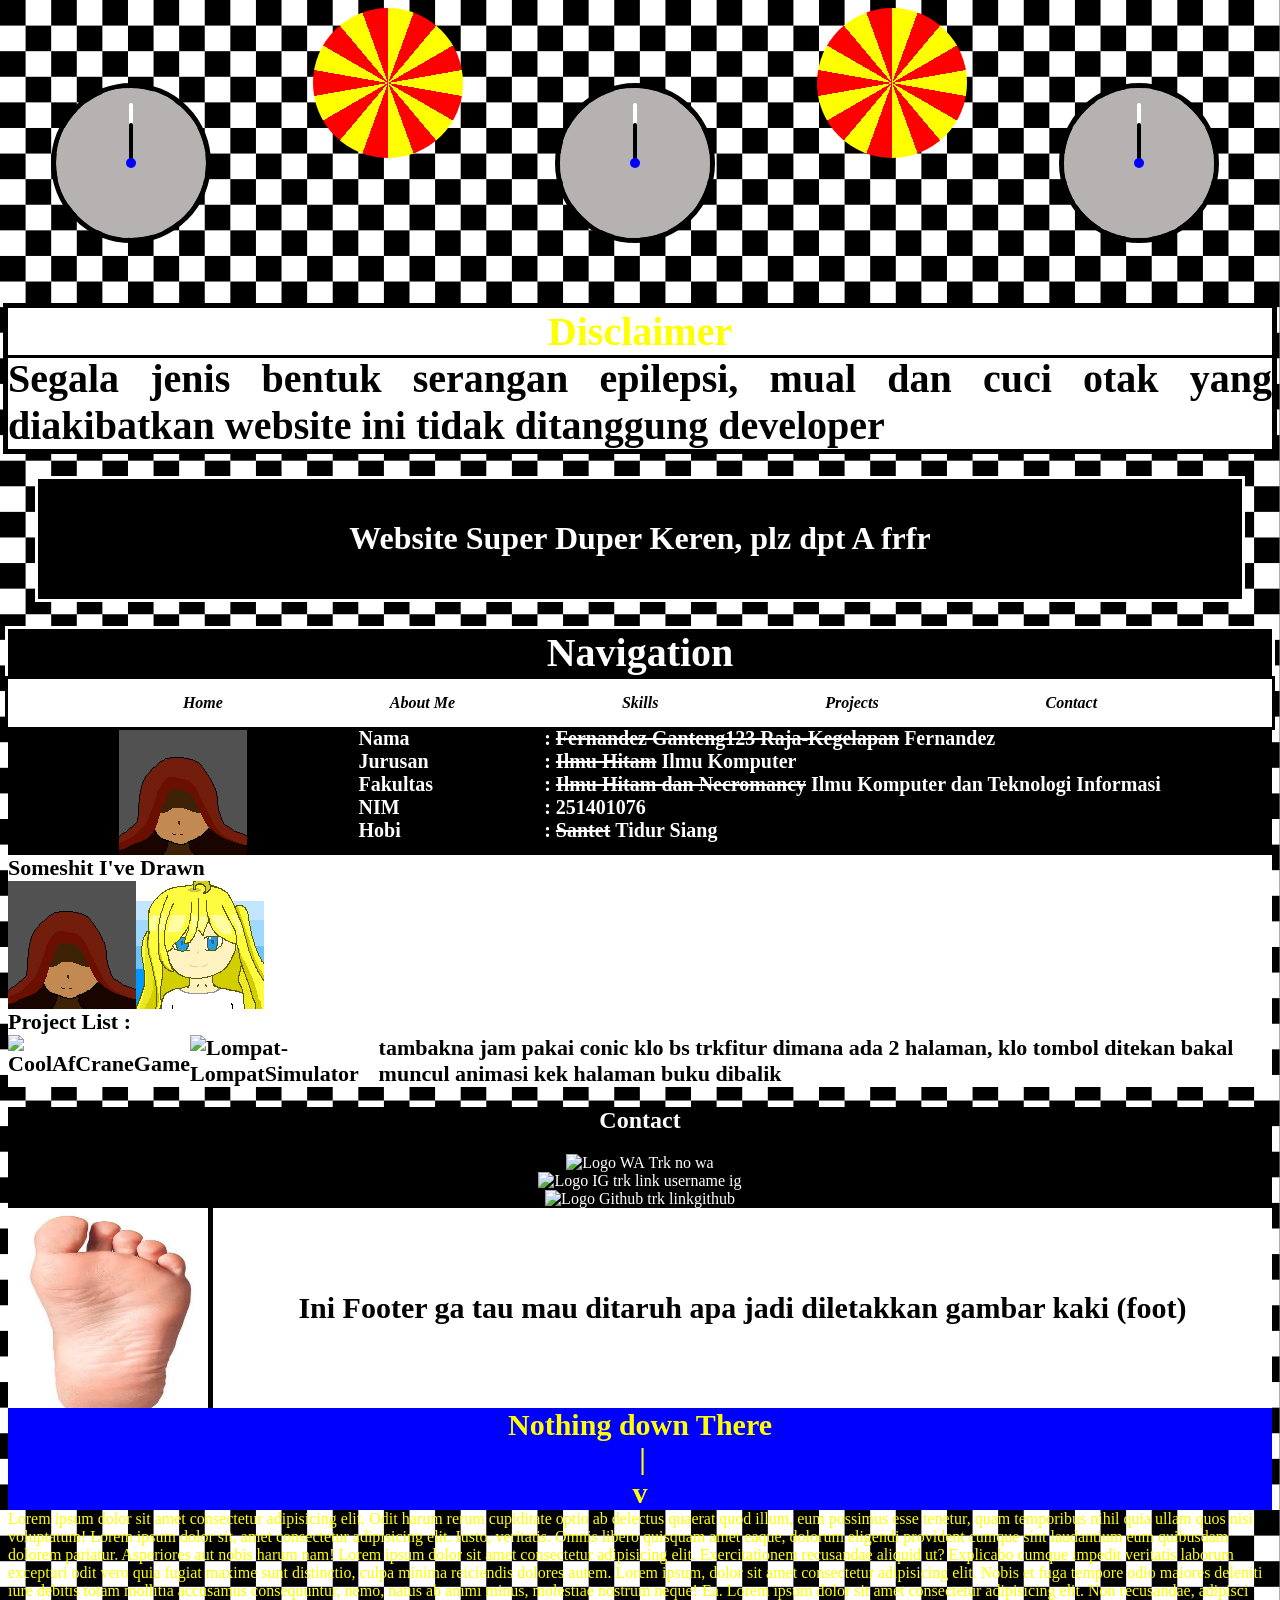
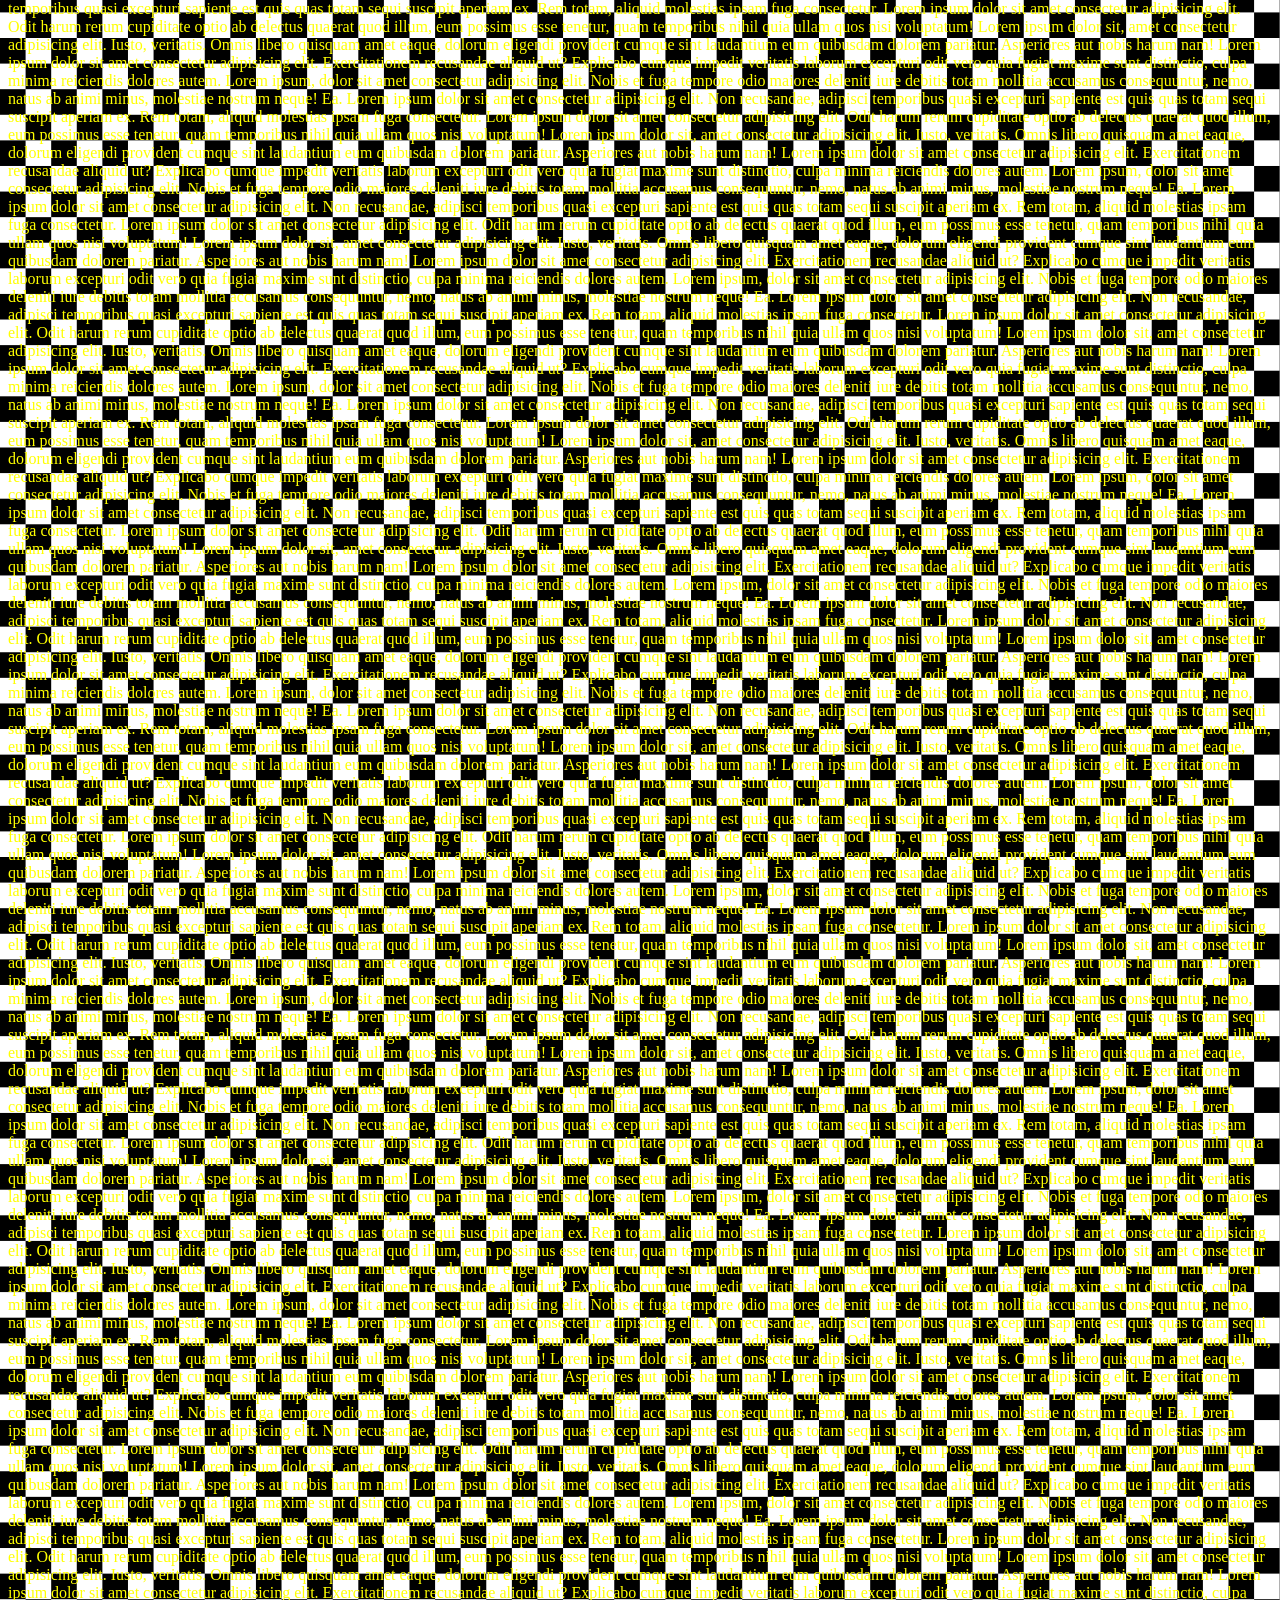
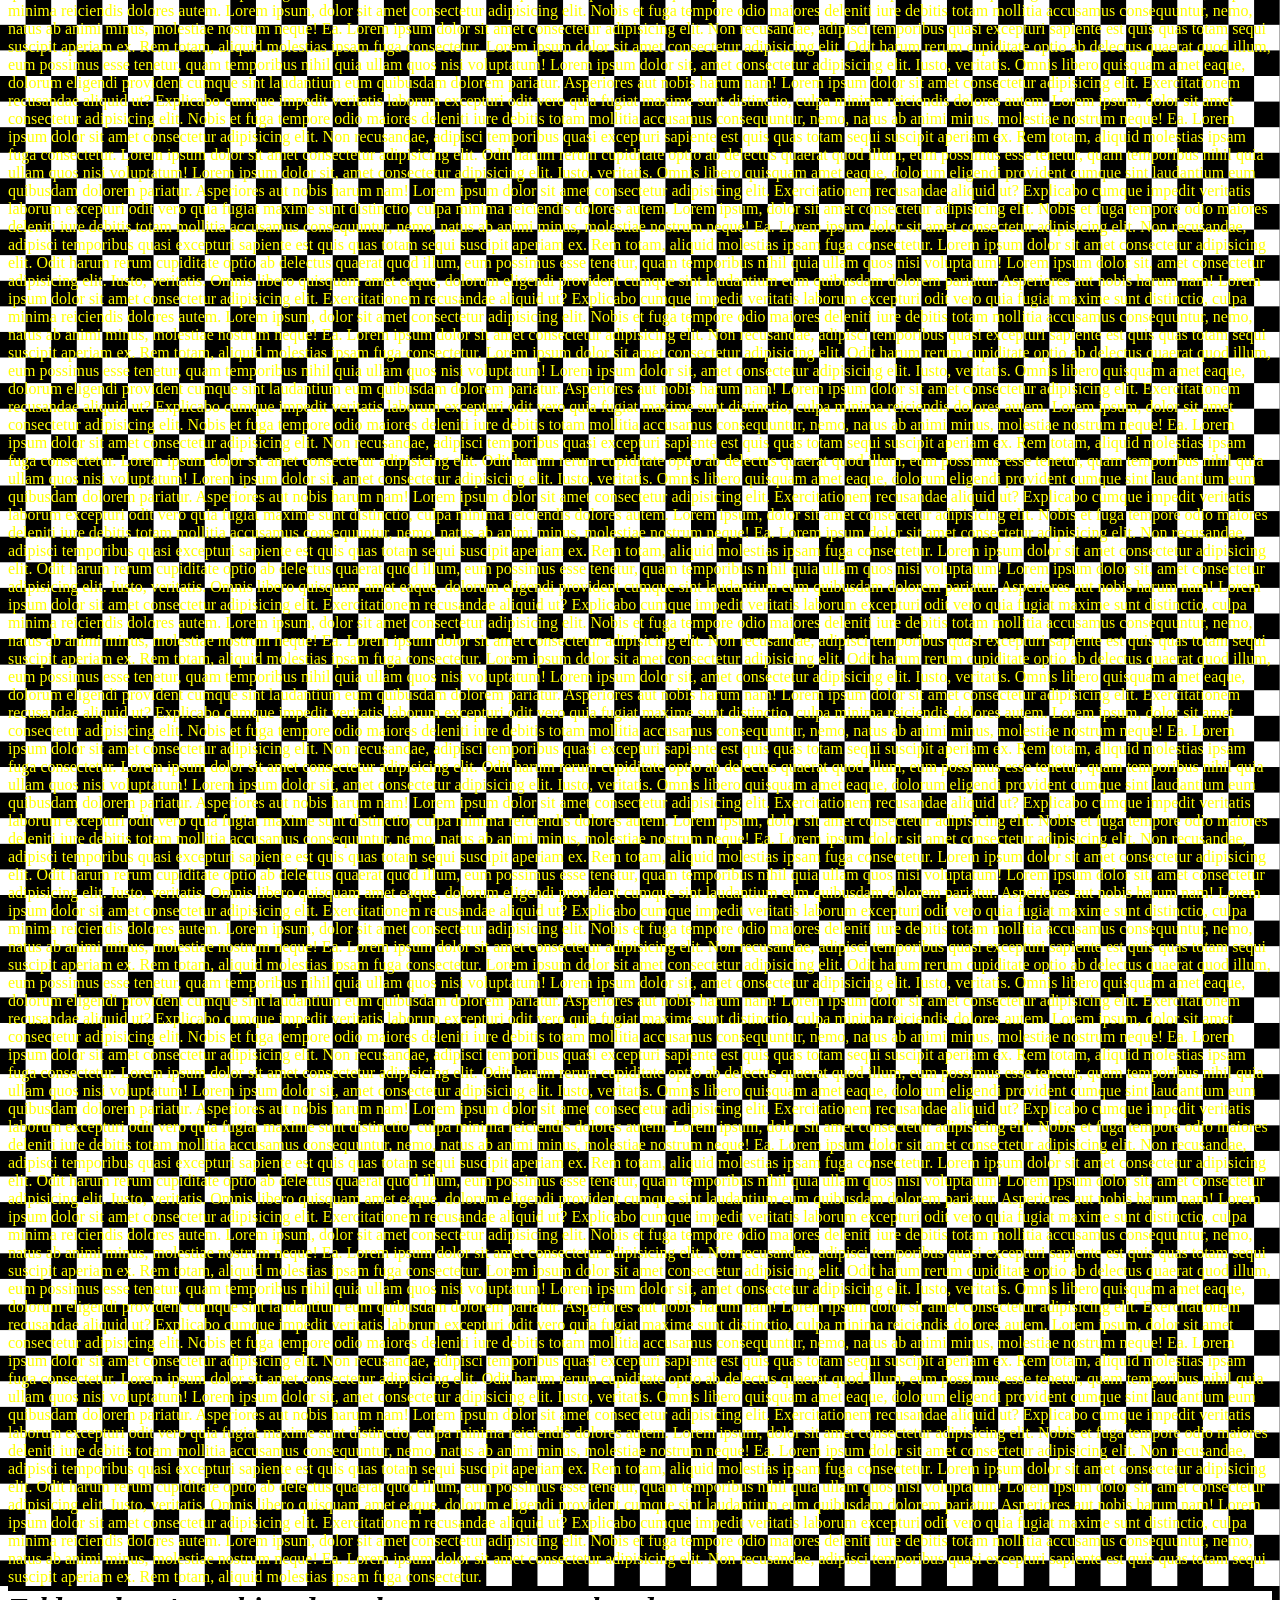
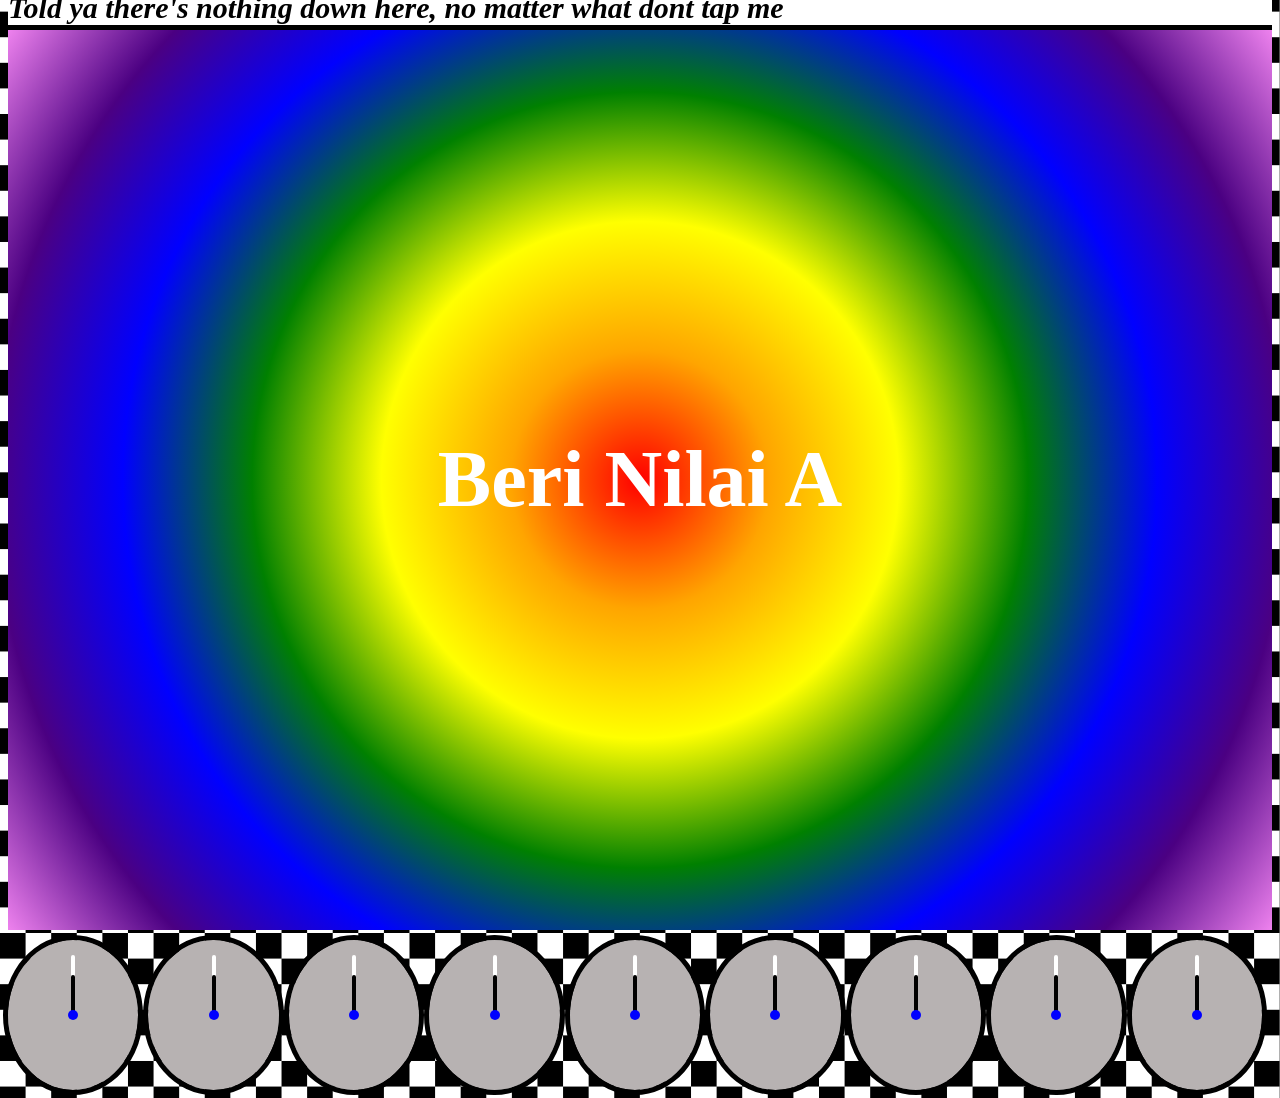
==== index.html @ b68ab7a2 "doing this useless commit cos github somehow didnt notice the change in the file name" ====
<!DOCTYPE html>
<html lang="en">
    <!-- #region head&other  -->
    <head>
        <meta charset="UTF-8">
        <meta name="viewport" content="width=device-width, initial-scale=1.0">
        <title>Web Super Duper Keren</title>
        <link rel="stylesheet" href="Style.css">
    </head>
    <!-- #endregion -->

    <!-- test -->
    <!-- #region MainBody -->
    <body>

        <!-- #region spiral -->
        <div style=" display: flex; justify-content: space-around; align-items: center;">
            <div class="clock">
                <div class="clockMins" style="animation: spin-counter 0.1s linear infinite;"></div>
                <div class="clockHour"style="animation: spin-counter 1.2s linear infinite;"></div>
                <div class="dot"></div>
            </div>
            <div class="spiral"></div>
            <div class="clock">
                <div class="clockMins" style="animation: spin-counter 0.3s linear infinite;"></div>
                <div class="clockHour"style="animation: spin-counter 3.6s linear infinite;"></div>
                <div class="dot"></div>
            </div>
            <div class="spiral"></div>
            <div class="clock">
                <div class="clockMins" style="animation: spin-counter 0.2s linear infinite;"></div>
                <div class="clockHour"style="animation: spin-counter 2.4s linear infinite;"></div>
                <div class="dot"></div>
            </div>
                        
        </div>
        <!-- #endregion -->


        <!-- #region Disclaimer -->
        <div class="Disclaimer">
            <div style="color: yellow ;outline: solid black 3px">Disclaimer</div>
            <div style="text-align: justify;">Segala jenis bentuk serangan epilepsi, mual dan cuci otak yang diakibatkan website ini tidak ditanggung developer</div>
        </div>
        <!-- #endregion -->


        <!-- #region header -->
        <header id="header">
            <div style="background-color: black;outline: 3px solid white; color: white; margin: 30px; padding: 20px; text-align: center;">
                <h1>Website Super Duper Keren, plz dpt A frfr</h1>
            </div>
        </header>
        <!-- #endregion -->


        <!-- #region Navigation -->
        <h1 id="NavHead" style="background-color: black; outline: solid white 3px;color: white; text-align: center; font-weight: bold; ">Navigation</h1>
        <nav class="navBar">
            <!-- placeholder -->
            <li></li>

            <li>
                <a href="#Home">Home</a>    
            </li>

            <li>
                <a href="#About">About Me</a>
            </li>

            <li>
                <a href="#Skills">Skills</a>
            </li>
            
            <li>
                <a href="#Projects">Projects</a>
            </li>

            <li>
                <a href="#Contact">Contact</a>
            </li>

            <!-- place holder -->
            <li></li>
        </nav>
        <!-- #endregion -->
         
        
        <main>


            <!-- #region Home -->
            <section id="Home">
                <img src="Img/RedHood.png" alt="Gambar Pria Tampan 123" width="auto" height="100%">                
                <div class="Introduction">
                    Nama
                    <br>
                    Jurusan
                    <br>
                    Fakultas
                    <br>
                    NIM
                    <br>
                    Hobi                  
                </div>

                <div class="Introduction">
                    <div style="display: flex;">
                        :
                        <!-- need some kind of element tht shows a space -->
                        <div style="text-decoration: line-through; margin: 0px 0px 0px 5px; font-size: 20px;">
                            Fernandez Ganteng123 Raja-Kegelapan
                        </div>

                        <div style="margin: 0px 0px 0px 5px;">
                            Fernandez
                        </div>
                    </div>
                    
                    <div style="display: flex;">
                        :
                        <!-- need some kind of element tht shows a space -->
                        <div style="text-decoration: line-through; margin: 0px 0px 0px 5px;">
                            Ilmu Hitam
                        </div>

                        <div style="margin: 0px 0px 0px 5px;">
                            Ilmu Komputer
                        </div>
                    </div>
                    
                    <div style="display: flex;">
                        :
                        <!-- need some kind of element tht shows a space -->
                        <div style="text-decoration: line-through; margin: 0px 0px 0px 5px;">
                            Ilmu Hitam dan Necromancy
                        </div>

                        <div style="margin: 0px 0px 0px 5px;">
                            Ilmu Komputer dan Teknologi Informasi
                        </div>
                    </div>

                    <div>
                        : 251401076
                    </div>

                    <div style="display: flex;">
                        :
                        <!-- need some kind of element tht shows a space -->
                        <div style="text-decoration: line-through; margin: 0px 0px 0px 5px;">
                            Santet
                        </div>

                        <div style="margin: 0px 0px 0px 5px;">
                            Tidur Siang
                        </div>
                    </div>
                </div>
            </section>
            <!-- #endregion -->


            <!-- #region about -->
            <section id="About">
                Someshit I've Drawn
                <div style="display: flex;">
                    <img src="Img/RedHood.png" alt="">
                    <img src="Img/All.png" alt="">
                </div>
                
                Project List :
                <div style="display: flex;">
                    <img src="" alt="CoolAfCraneGame">
                    <img src="" alt="Lompat-LompatSimulator">

                    tambakna jam pakai conic 
                    klo bs trkfitur dimana ada 2 halaman,
                    klo tombol ditekan bakal muncul animasi kek halaman buku dibalik


                </div>

            </section>
            <!-- #endregion -->


            <!-- #region Contact -->
            <section id="Contact">
                <h1>Contact</h1>
                <img src="" alt="Logo WA"> 
                <link rel="stylesheet" href="">
                Trk no wa
                <br>
                <img src="" alt="Logo IG">
                <link rel="stylesheet" href="">
                trk link username ig
                <br>
                <img src="" alt="Logo Github">
                <link rel="stylesheet" href="">
                trk linkgithub
            </section>
            <!-- #endregion -->


        </main>


        <!-- #region footer -->
        <footer class="Footer">
            <div style="display: flex;">
                <img src="Img/Footer.jpg" alt="GambarKakiDariGoogle" width="200" height="200">

                <div style="background-color: white; border-left: solid black 5px; font-weight: bold; font-size: 30px; display: flex; flex: 1; justify-content: center; align-items: center;">Ini Footer ga tau mau ditaruh apa jadi diletakkan gambar kaki (foot)</div>
                <!-- apparently flex 1 makes the element tooks the remaining spot -->
            </div>
        </footer>
        <!-- #endregion -->


        <!-- #region hint -->
        <div style="color: yellow; font-weight: bold; font-size: 30px; background-color: blue; text-align: center;">
            Nothing down There 
            <br>
            <div style="padding: 0px 0px 0px 5px;">
                |
            </div>
            v
        </div>
        <!-- #endregion -->


        <!-- #region theloremipsumispammed -->
        <div style="color: yellow;">
            Lorem ipsum dolor sit amet consectetur adipisicing elit. Odit harum rerum cupiditate optio ab delectus quaerat quod illum, eum possimus esse tenetur, quam temporibus nihil quia ullam quos nisi voluptatum!
            Lorem ipsum dolor sit, amet consectetur adipisicing elit. Iusto, veritatis. Omnis libero quisquam amet eaque, dolorum eligendi provident cumque sint laudantium eum quibusdam dolorem pariatur. Asperiores aut nobis harum nam!
            Lorem ipsum dolor sit amet consectetur adipisicing elit. Exercitationem recusandae aliquid ut? Explicabo cumque impedit veritatis laborum excepturi odit vero quia fugiat maxime sunt distinctio, culpa minima reiciendis dolores autem.
            Lorem ipsum, dolor sit amet consectetur adipisicing elit. Nobis et fuga tempore odio maiores deleniti iure debitis totam mollitia accusamus consequuntur, nemo, natus ab animi minus, molestiae nostrum neque! Ea.
            Lorem ipsum dolor sit amet consectetur adipisicing elit. Non recusandae, adipisci temporibus quasi excepturi sapiente est quis quas totam sequi suscipit aperiam ex. Rem totam, aliquid molestias ipsam fuga consectetur.
            Lorem ipsum dolor sit amet consectetur adipisicing elit. Odit harum rerum cupiditate optio ab delectus quaerat quod illum, eum possimus esse tenetur, quam temporibus nihil quia ullam quos nisi voluptatum!
            Lorem ipsum dolor sit, amet consectetur adipisicing elit. Iusto, veritatis. Omnis libero quisquam amet eaque, dolorum eligendi provident cumque sint laudantium eum quibusdam dolorem pariatur. Asperiores aut nobis harum nam!
            Lorem ipsum dolor sit amet consectetur adipisicing elit. Exercitationem recusandae aliquid ut? Explicabo cumque impedit veritatis laborum excepturi odit vero quia fugiat maxime sunt distinctio, culpa minima reiciendis dolores autem.
            Lorem ipsum, dolor sit amet consectetur adipisicing elit. Nobis et fuga tempore odio maiores deleniti iure debitis totam mollitia accusamus consequuntur, nemo, natus ab animi minus, molestiae nostrum neque! Ea.
            Lorem ipsum dolor sit amet consectetur adipisicing elit. Non recusandae, adipisci temporibus quasi excepturi sapiente est quis quas totam sequi suscipit aperiam ex. Rem totam, aliquid molestias ipsam fuga consectetur.
            Lorem ipsum dolor sit amet consectetur adipisicing elit. Odit harum rerum cupiditate optio ab delectus quaerat quod illum, eum possimus esse tenetur, quam temporibus nihil quia ullam quos nisi voluptatum!
            Lorem ipsum dolor sit, amet consectetur adipisicing elit. Iusto, veritatis. Omnis libero quisquam amet eaque, dolorum eligendi provident cumque sint laudantium eum quibusdam dolorem pariatur. Asperiores aut nobis harum nam!
            Lorem ipsum dolor sit amet consectetur adipisicing elit. Exercitationem recusandae aliquid ut? Explicabo cumque impedit veritatis laborum excepturi odit vero quia fugiat maxime sunt distinctio, culpa minima reiciendis dolores autem.
            Lorem ipsum, dolor sit amet consectetur adipisicing elit. Nobis et fuga tempore odio maiores deleniti iure debitis totam mollitia accusamus consequuntur, nemo, natus ab animi minus, molestiae nostrum neque! Ea.
            Lorem ipsum dolor sit amet consectetur adipisicing elit. Non recusandae, adipisci temporibus quasi excepturi sapiente est quis quas totam sequi suscipit aperiam ex. Rem totam, aliquid molestias ipsam fuga consectetur.
            Lorem ipsum dolor sit amet consectetur adipisicing elit. Odit harum rerum cupiditate optio ab delectus quaerat quod illum, eum possimus esse tenetur, quam temporibus nihil quia ullam quos nisi voluptatum!
            Lorem ipsum dolor sit, amet consectetur adipisicing elit. Iusto, veritatis. Omnis libero quisquam amet eaque, dolorum eligendi provident cumque sint laudantium eum quibusdam dolorem pariatur. Asperiores aut nobis harum nam!
            Lorem ipsum dolor sit amet consectetur adipisicing elit. Exercitationem recusandae aliquid ut? Explicabo cumque impedit veritatis laborum excepturi odit vero quia fugiat maxime sunt distinctio, culpa minima reiciendis dolores autem.
            Lorem ipsum, dolor sit amet consectetur adipisicing elit. Nobis et fuga tempore odio maiores deleniti iure debitis totam mollitia accusamus consequuntur, nemo, natus ab animi minus, molestiae nostrum neque! Ea.
            Lorem ipsum dolor sit amet consectetur adipisicing elit. Non recusandae, adipisci temporibus quasi excepturi sapiente est quis quas totam sequi suscipit aperiam ex. Rem totam, aliquid molestias ipsam fuga consectetur.
            Lorem ipsum dolor sit amet consectetur adipisicing elit. Odit harum rerum cupiditate optio ab delectus quaerat quod illum, eum possimus esse tenetur, quam temporibus nihil quia ullam quos nisi voluptatum!
            Lorem ipsum dolor sit, amet consectetur adipisicing elit. Iusto, veritatis. Omnis libero quisquam amet eaque, dolorum eligendi provident cumque sint laudantium eum quibusdam dolorem pariatur. Asperiores aut nobis harum nam!
            Lorem ipsum dolor sit amet consectetur adipisicing elit. Exercitationem recusandae aliquid ut? Explicabo cumque impedit veritatis laborum excepturi odit vero quia fugiat maxime sunt distinctio, culpa minima reiciendis dolores autem.
            Lorem ipsum, dolor sit amet consectetur adipisicing elit. Nobis et fuga tempore odio maiores deleniti iure debitis totam mollitia accusamus consequuntur, nemo, natus ab animi minus, molestiae nostrum neque! Ea.
            Lorem ipsum dolor sit amet consectetur adipisicing elit. Non recusandae, adipisci temporibus quasi excepturi sapiente est quis quas totam sequi suscipit aperiam ex. Rem totam, aliquid molestias ipsam fuga consectetur.
            Lorem ipsum dolor sit amet consectetur adipisicing elit. Odit harum rerum cupiditate optio ab delectus quaerat quod illum, eum possimus esse tenetur, quam temporibus nihil quia ullam quos nisi voluptatum!
            Lorem ipsum dolor sit, amet consectetur adipisicing elit. Iusto, veritatis. Omnis libero quisquam amet eaque, dolorum eligendi provident cumque sint laudantium eum quibusdam dolorem pariatur. Asperiores aut nobis harum nam!
            Lorem ipsum dolor sit amet consectetur adipisicing elit. Exercitationem recusandae aliquid ut? Explicabo cumque impedit veritatis laborum excepturi odit vero quia fugiat maxime sunt distinctio, culpa minima reiciendis dolores autem.
            Lorem ipsum, dolor sit amet consectetur adipisicing elit. Nobis et fuga tempore odio maiores deleniti iure debitis totam mollitia accusamus consequuntur, nemo, natus ab animi minus, molestiae nostrum neque! Ea.
            Lorem ipsum dolor sit amet consectetur adipisicing elit. Non recusandae, adipisci temporibus quasi excepturi sapiente est quis quas totam sequi suscipit aperiam ex. Rem totam, aliquid molestias ipsam fuga consectetur.
            Lorem ipsum dolor sit amet consectetur adipisicing elit. Odit harum rerum cupiditate optio ab delectus quaerat quod illum, eum possimus esse tenetur, quam temporibus nihil quia ullam quos nisi voluptatum!
            Lorem ipsum dolor sit, amet consectetur adipisicing elit. Iusto, veritatis. Omnis libero quisquam amet eaque, dolorum eligendi provident cumque sint laudantium eum quibusdam dolorem pariatur. Asperiores aut nobis harum nam!
            Lorem ipsum dolor sit amet consectetur adipisicing elit. Exercitationem recusandae aliquid ut? Explicabo cumque impedit veritatis laborum excepturi odit vero quia fugiat maxime sunt distinctio, culpa minima reiciendis dolores autem.
            Lorem ipsum, dolor sit amet consectetur adipisicing elit. Nobis et fuga tempore odio maiores deleniti iure debitis totam mollitia accusamus consequuntur, nemo, natus ab animi minus, molestiae nostrum neque! Ea.
            Lorem ipsum dolor sit amet consectetur adipisicing elit. Non recusandae, adipisci temporibus quasi excepturi sapiente est quis quas totam sequi suscipit aperiam ex. Rem totam, aliquid molestias ipsam fuga consectetur.
            Lorem ipsum dolor sit amet consectetur adipisicing elit. Odit harum rerum cupiditate optio ab delectus quaerat quod illum, eum possimus esse tenetur, quam temporibus nihil quia ullam quos nisi voluptatum!
            Lorem ipsum dolor sit, amet consectetur adipisicing elit. Iusto, veritatis. Omnis libero quisquam amet eaque, dolorum eligendi provident cumque sint laudantium eum quibusdam dolorem pariatur. Asperiores aut nobis harum nam!
            Lorem ipsum dolor sit amet consectetur adipisicing elit. Exercitationem recusandae aliquid ut? Explicabo cumque impedit veritatis laborum excepturi odit vero quia fugiat maxime sunt distinctio, culpa minima reiciendis dolores autem.
            Lorem ipsum, dolor sit amet consectetur adipisicing elit. Nobis et fuga tempore odio maiores deleniti iure debitis totam mollitia accusamus consequuntur, nemo, natus ab animi minus, molestiae nostrum neque! Ea.
            Lorem ipsum dolor sit amet consectetur adipisicing elit. Non recusandae, adipisci temporibus quasi excepturi sapiente est quis quas totam sequi suscipit aperiam ex. Rem totam, aliquid molestias ipsam fuga consectetur.
            Lorem ipsum dolor sit amet consectetur adipisicing elit. Odit harum rerum cupiditate optio ab delectus quaerat quod illum, eum possimus esse tenetur, quam temporibus nihil quia ullam quos nisi voluptatum!
            Lorem ipsum dolor sit, amet consectetur adipisicing elit. Iusto, veritatis. Omnis libero quisquam amet eaque, dolorum eligendi provident cumque sint laudantium eum quibusdam dolorem pariatur. Asperiores aut nobis harum nam!
            Lorem ipsum dolor sit amet consectetur adipisicing elit. Exercitationem recusandae aliquid ut? Explicabo cumque impedit veritatis laborum excepturi odit vero quia fugiat maxime sunt distinctio, culpa minima reiciendis dolores autem.
            Lorem ipsum, dolor sit amet consectetur adipisicing elit. Nobis et fuga tempore odio maiores deleniti iure debitis totam mollitia accusamus consequuntur, nemo, natus ab animi minus, molestiae nostrum neque! Ea.
            Lorem ipsum dolor sit amet consectetur adipisicing elit. Non recusandae, adipisci temporibus quasi excepturi sapiente est quis quas totam sequi suscipit aperiam ex. Rem totam, aliquid molestias ipsam fuga consectetur.
            Lorem ipsum dolor sit amet consectetur adipisicing elit. Odit harum rerum cupiditate optio ab delectus quaerat quod illum, eum possimus esse tenetur, quam temporibus nihil quia ullam quos nisi voluptatum!
            Lorem ipsum dolor sit, amet consectetur adipisicing elit. Iusto, veritatis. Omnis libero quisquam amet eaque, dolorum eligendi provident cumque sint laudantium eum quibusdam dolorem pariatur. Asperiores aut nobis harum nam!
            Lorem ipsum dolor sit amet consectetur adipisicing elit. Exercitationem recusandae aliquid ut? Explicabo cumque impedit veritatis laborum excepturi odit vero quia fugiat maxime sunt distinctio, culpa minima reiciendis dolores autem.
            Lorem ipsum, dolor sit amet consectetur adipisicing elit. Nobis et fuga tempore odio maiores deleniti iure debitis totam mollitia accusamus consequuntur, nemo, natus ab animi minus, molestiae nostrum neque! Ea.
            Lorem ipsum dolor sit amet consectetur adipisicing elit. Non recusandae, adipisci temporibus quasi excepturi sapiente est quis quas totam sequi suscipit aperiam ex. Rem totam, aliquid molestias ipsam fuga consectetur.
            Lorem ipsum dolor sit amet consectetur adipisicing elit. Odit harum rerum cupiditate optio ab delectus quaerat quod illum, eum possimus esse tenetur, quam temporibus nihil quia ullam quos nisi voluptatum!
            Lorem ipsum dolor sit, amet consectetur adipisicing elit. Iusto, veritatis. Omnis libero quisquam amet eaque, dolorum eligendi provident cumque sint laudantium eum quibusdam dolorem pariatur. Asperiores aut nobis harum nam!
            Lorem ipsum dolor sit amet consectetur adipisicing elit. Exercitationem recusandae aliquid ut? Explicabo cumque impedit veritatis laborum excepturi odit vero quia fugiat maxime sunt distinctio, culpa minima reiciendis dolores autem.
            Lorem ipsum, dolor sit amet consectetur adipisicing elit. Nobis et fuga tempore odio maiores deleniti iure debitis totam mollitia accusamus consequuntur, nemo, natus ab animi minus, molestiae nostrum neque! Ea.
            Lorem ipsum dolor sit amet consectetur adipisicing elit. Non recusandae, adipisci temporibus quasi excepturi sapiente est quis quas totam sequi suscipit aperiam ex. Rem totam, aliquid molestias ipsam fuga consectetur.
            Lorem ipsum dolor sit amet consectetur adipisicing elit. Odit harum rerum cupiditate optio ab delectus quaerat quod illum, eum possimus esse tenetur, quam temporibus nihil quia ullam quos nisi voluptatum!
            Lorem ipsum dolor sit, amet consectetur adipisicing elit. Iusto, veritatis. Omnis libero quisquam amet eaque, dolorum eligendi provident cumque sint laudantium eum quibusdam dolorem pariatur. Asperiores aut nobis harum nam!
            Lorem ipsum dolor sit amet consectetur adipisicing elit. Exercitationem recusandae aliquid ut? Explicabo cumque impedit veritatis laborum excepturi odit vero quia fugiat maxime sunt distinctio, culpa minima reiciendis dolores autem.
            Lorem ipsum, dolor sit amet consectetur adipisicing elit. Nobis et fuga tempore odio maiores deleniti iure debitis totam mollitia accusamus consequuntur, nemo, natus ab animi minus, molestiae nostrum neque! Ea.
            Lorem ipsum dolor sit amet consectetur adipisicing elit. Non recusandae, adipisci temporibus quasi excepturi sapiente est quis quas totam sequi suscipit aperiam ex. Rem totam, aliquid molestias ipsam fuga consectetur.
            Lorem ipsum dolor sit amet consectetur adipisicing elit. Odit harum rerum cupiditate optio ab delectus quaerat quod illum, eum possimus esse tenetur, quam temporibus nihil quia ullam quos nisi voluptatum!
            Lorem ipsum dolor sit, amet consectetur adipisicing elit. Iusto, veritatis. Omnis libero quisquam amet eaque, dolorum eligendi provident cumque sint laudantium eum quibusdam dolorem pariatur. Asperiores aut nobis harum nam!
            Lorem ipsum dolor sit amet consectetur adipisicing elit. Exercitationem recusandae aliquid ut? Explicabo cumque impedit veritatis laborum excepturi odit vero quia fugiat maxime sunt distinctio, culpa minima reiciendis dolores autem.
            Lorem ipsum, dolor sit amet consectetur adipisicing elit. Nobis et fuga tempore odio maiores deleniti iure debitis totam mollitia accusamus consequuntur, nemo, natus ab animi minus, molestiae nostrum neque! Ea.
            Lorem ipsum dolor sit amet consectetur adipisicing elit. Non recusandae, adipisci temporibus quasi excepturi sapiente est quis quas totam sequi suscipit aperiam ex. Rem totam, aliquid molestias ipsam fuga consectetur.
            Lorem ipsum dolor sit amet consectetur adipisicing elit. Odit harum rerum cupiditate optio ab delectus quaerat quod illum, eum possimus esse tenetur, quam temporibus nihil quia ullam quos nisi voluptatum!
            Lorem ipsum dolor sit, amet consectetur adipisicing elit. Iusto, veritatis. Omnis libero quisquam amet eaque, dolorum eligendi provident cumque sint laudantium eum quibusdam dolorem pariatur. Asperiores aut nobis harum nam!
            Lorem ipsum dolor sit amet consectetur adipisicing elit. Exercitationem recusandae aliquid ut? Explicabo cumque impedit veritatis laborum excepturi odit vero quia fugiat maxime sunt distinctio, culpa minima reiciendis dolores autem.
            Lorem ipsum, dolor sit amet consectetur adipisicing elit. Nobis et fuga tempore odio maiores deleniti iure debitis totam mollitia accusamus consequuntur, nemo, natus ab animi minus, molestiae nostrum neque! Ea.
            Lorem ipsum dolor sit amet consectetur adipisicing elit. Non recusandae, adipisci temporibus quasi excepturi sapiente est quis quas totam sequi suscipit aperiam ex. Rem totam, aliquid molestias ipsam fuga consectetur.
            Lorem ipsum dolor sit amet consectetur adipisicing elit. Odit harum rerum cupiditate optio ab delectus quaerat quod illum, eum possimus esse tenetur, quam temporibus nihil quia ullam quos nisi voluptatum!
            Lorem ipsum dolor sit, amet consectetur adipisicing elit. Iusto, veritatis. Omnis libero quisquam amet eaque, dolorum eligendi provident cumque sint laudantium eum quibusdam dolorem pariatur. Asperiores aut nobis harum nam!
            Lorem ipsum dolor sit amet consectetur adipisicing elit. Exercitationem recusandae aliquid ut? Explicabo cumque impedit veritatis laborum excepturi odit vero quia fugiat maxime sunt distinctio, culpa minima reiciendis dolores autem.
            Lorem ipsum, dolor sit amet consectetur adipisicing elit. Nobis et fuga tempore odio maiores deleniti iure debitis totam mollitia accusamus consequuntur, nemo, natus ab animi minus, molestiae nostrum neque! Ea.
            Lorem ipsum dolor sit amet consectetur adipisicing elit. Non recusandae, adipisci temporibus quasi excepturi sapiente est quis quas totam sequi suscipit aperiam ex. Rem totam, aliquid molestias ipsam fuga consectetur.
            Lorem ipsum dolor sit amet consectetur adipisicing elit. Odit harum rerum cupiditate optio ab delectus quaerat quod illum, eum possimus esse tenetur, quam temporibus nihil quia ullam quos nisi voluptatum!
            Lorem ipsum dolor sit, amet consectetur adipisicing elit. Iusto, veritatis. Omnis libero quisquam amet eaque, dolorum eligendi provident cumque sint laudantium eum quibusdam dolorem pariatur. Asperiores aut nobis harum nam!
            Lorem ipsum dolor sit amet consectetur adipisicing elit. Exercitationem recusandae aliquid ut? Explicabo cumque impedit veritatis laborum excepturi odit vero quia fugiat maxime sunt distinctio, culpa minima reiciendis dolores autem.
            Lorem ipsum, dolor sit amet consectetur adipisicing elit. Nobis et fuga tempore odio maiores deleniti iure debitis totam mollitia accusamus consequuntur, nemo, natus ab animi minus, molestiae nostrum neque! Ea.
            Lorem ipsum dolor sit amet consectetur adipisicing elit. Non recusandae, adipisci temporibus quasi excepturi sapiente est quis quas totam sequi suscipit aperiam ex. Rem totam, aliquid molestias ipsam fuga consectetur.
            Lorem ipsum dolor sit amet consectetur adipisicing elit. Odit harum rerum cupiditate optio ab delectus quaerat quod illum, eum possimus esse tenetur, quam temporibus nihil quia ullam quos nisi voluptatum!
            Lorem ipsum dolor sit, amet consectetur adipisicing elit. Iusto, veritatis. Omnis libero quisquam amet eaque, dolorum eligendi provident cumque sint laudantium eum quibusdam dolorem pariatur. Asperiores aut nobis harum nam!
            Lorem ipsum dolor sit amet consectetur adipisicing elit. Exercitationem recusandae aliquid ut? Explicabo cumque impedit veritatis laborum excepturi odit vero quia fugiat maxime sunt distinctio, culpa minima reiciendis dolores autem.
            Lorem ipsum, dolor sit amet consectetur adipisicing elit. Nobis et fuga tempore odio maiores deleniti iure debitis totam mollitia accusamus consequuntur, nemo, natus ab animi minus, molestiae nostrum neque! Ea.
            Lorem ipsum dolor sit amet consectetur adipisicing elit. Non recusandae, adipisci temporibus quasi excepturi sapiente est quis quas totam sequi suscipit aperiam ex. Rem totam, aliquid molestias ipsam fuga consectetur.
            Lorem ipsum dolor sit amet consectetur adipisicing elit. Odit harum rerum cupiditate optio ab delectus quaerat quod illum, eum possimus esse tenetur, quam temporibus nihil quia ullam quos nisi voluptatum!
            Lorem ipsum dolor sit, amet consectetur adipisicing elit. Iusto, veritatis. Omnis libero quisquam amet eaque, dolorum eligendi provident cumque sint laudantium eum quibusdam dolorem pariatur. Asperiores aut nobis harum nam!
            Lorem ipsum dolor sit amet consectetur adipisicing elit. Exercitationem recusandae aliquid ut? Explicabo cumque impedit veritatis laborum excepturi odit vero quia fugiat maxime sunt distinctio, culpa minima reiciendis dolores autem.
            Lorem ipsum, dolor sit amet consectetur adipisicing elit. Nobis et fuga tempore odio maiores deleniti iure debitis totam mollitia accusamus consequuntur, nemo, natus ab animi minus, molestiae nostrum neque! Ea.
            Lorem ipsum dolor sit amet consectetur adipisicing elit. Non recusandae, adipisci temporibus quasi excepturi sapiente est quis quas totam sequi suscipit aperiam ex. Rem totam, aliquid molestias ipsam fuga consectetur.
            Lorem ipsum dolor sit amet consectetur adipisicing elit. Odit harum rerum cupiditate optio ab delectus quaerat quod illum, eum possimus esse tenetur, quam temporibus nihil quia ullam quos nisi voluptatum!
            Lorem ipsum dolor sit, amet consectetur adipisicing elit. Iusto, veritatis. Omnis libero quisquam amet eaque, dolorum eligendi provident cumque sint laudantium eum quibusdam dolorem pariatur. Asperiores aut nobis harum nam!
            Lorem ipsum dolor sit amet consectetur adipisicing elit. Exercitationem recusandae aliquid ut? Explicabo cumque impedit veritatis laborum excepturi odit vero quia fugiat maxime sunt distinctio, culpa minima reiciendis dolores autem.
            Lorem ipsum, dolor sit amet consectetur adipisicing elit. Nobis et fuga tempore odio maiores deleniti iure debitis totam mollitia accusamus consequuntur, nemo, natus ab animi minus, molestiae nostrum neque! Ea.
            Lorem ipsum dolor sit amet consectetur adipisicing elit. Non recusandae, adipisci temporibus quasi excepturi sapiente est quis quas totam sequi suscipit aperiam ex. Rem totam, aliquid molestias ipsam fuga consectetur.
            Lorem ipsum dolor sit amet consectetur adipisicing elit. Odit harum rerum cupiditate optio ab delectus quaerat quod illum, eum possimus esse tenetur, quam temporibus nihil quia ullam quos nisi voluptatum!
            Lorem ipsum dolor sit, amet consectetur adipisicing elit. Iusto, veritatis. Omnis libero quisquam amet eaque, dolorum eligendi provident cumque sint laudantium eum quibusdam dolorem pariatur. Asperiores aut nobis harum nam!
            Lorem ipsum dolor sit amet consectetur adipisicing elit. Exercitationem recusandae aliquid ut? Explicabo cumque impedit veritatis laborum excepturi odit vero quia fugiat maxime sunt distinctio, culpa minima reiciendis dolores autem.
            Lorem ipsum, dolor sit amet consectetur adipisicing elit. Nobis et fuga tempore odio maiores deleniti iure debitis totam mollitia accusamus consequuntur, nemo, natus ab animi minus, molestiae nostrum neque! Ea.
            Lorem ipsum dolor sit amet consectetur adipisicing elit. Non recusandae, adipisci temporibus quasi excepturi sapiente est quis quas totam sequi suscipit aperiam ex. Rem totam, aliquid molestias ipsam fuga consectetur.
            Lorem ipsum dolor sit amet consectetur adipisicing elit. Odit harum rerum cupiditate optio ab delectus quaerat quod illum, eum possimus esse tenetur, quam temporibus nihil quia ullam quos nisi voluptatum!
            Lorem ipsum dolor sit, amet consectetur adipisicing elit. Iusto, veritatis. Omnis libero quisquam amet eaque, dolorum eligendi provident cumque sint laudantium eum quibusdam dolorem pariatur. Asperiores aut nobis harum nam!
            Lorem ipsum dolor sit amet consectetur adipisicing elit. Exercitationem recusandae aliquid ut? Explicabo cumque impedit veritatis laborum excepturi odit vero quia fugiat maxime sunt distinctio, culpa minima reiciendis dolores autem.
            Lorem ipsum, dolor sit amet consectetur adipisicing elit. Nobis et fuga tempore odio maiores deleniti iure debitis totam mollitia accusamus consequuntur, nemo, natus ab animi minus, molestiae nostrum neque! Ea.
            Lorem ipsum dolor sit amet consectetur adipisicing elit. Non recusandae, adipisci temporibus quasi excepturi sapiente est quis quas totam sequi suscipit aperiam ex. Rem totam, aliquid molestias ipsam fuga consectetur.
            Lorem ipsum dolor sit amet consectetur adipisicing elit. Odit harum rerum cupiditate optio ab delectus quaerat quod illum, eum possimus esse tenetur, quam temporibus nihil quia ullam quos nisi voluptatum!
            Lorem ipsum dolor sit, amet consectetur adipisicing elit. Iusto, veritatis. Omnis libero quisquam amet eaque, dolorum eligendi provident cumque sint laudantium eum quibusdam dolorem pariatur. Asperiores aut nobis harum nam!
            Lorem ipsum dolor sit amet consectetur adipisicing elit. Exercitationem recusandae aliquid ut? Explicabo cumque impedit veritatis laborum excepturi odit vero quia fugiat maxime sunt distinctio, culpa minima reiciendis dolores autem.
            Lorem ipsum, dolor sit amet consectetur adipisicing elit. Nobis et fuga tempore odio maiores deleniti iure debitis totam mollitia accusamus consequuntur, nemo, natus ab animi minus, molestiae nostrum neque! Ea.
            Lorem ipsum dolor sit amet consectetur adipisicing elit. Non recusandae, adipisci temporibus quasi excepturi sapiente est quis quas totam sequi suscipit aperiam ex. Rem totam, aliquid molestias ipsam fuga consectetur.
            Lorem ipsum dolor sit amet consectetur adipisicing elit. Odit harum rerum cupiditate optio ab delectus quaerat quod illum, eum possimus esse tenetur, quam temporibus nihil quia ullam quos nisi voluptatum!
            Lorem ipsum dolor sit, amet consectetur adipisicing elit. Iusto, veritatis. Omnis libero quisquam amet eaque, dolorum eligendi provident cumque sint laudantium eum quibusdam dolorem pariatur. Asperiores aut nobis harum nam!
            Lorem ipsum dolor sit amet consectetur adipisicing elit. Exercitationem recusandae aliquid ut? Explicabo cumque impedit veritatis laborum excepturi odit vero quia fugiat maxime sunt distinctio, culpa minima reiciendis dolores autem.
            Lorem ipsum, dolor sit amet consectetur adipisicing elit. Nobis et fuga tempore odio maiores deleniti iure debitis totam mollitia accusamus consequuntur, nemo, natus ab animi minus, molestiae nostrum neque! Ea.
            Lorem ipsum dolor sit amet consectetur adipisicing elit. Non recusandae, adipisci temporibus quasi excepturi sapiente est quis quas totam sequi suscipit aperiam ex. Rem totam, aliquid molestias ipsam fuga consectetur.
            Lorem ipsum dolor sit amet consectetur adipisicing elit. Odit harum rerum cupiditate optio ab delectus quaerat quod illum, eum possimus esse tenetur, quam temporibus nihil quia ullam quos nisi voluptatum!
            Lorem ipsum dolor sit, amet consectetur adipisicing elit. Iusto, veritatis. Omnis libero quisquam amet eaque, dolorum eligendi provident cumque sint laudantium eum quibusdam dolorem pariatur. Asperiores aut nobis harum nam!
            Lorem ipsum dolor sit amet consectetur adipisicing elit. Exercitationem recusandae aliquid ut? Explicabo cumque impedit veritatis laborum excepturi odit vero quia fugiat maxime sunt distinctio, culpa minima reiciendis dolores autem.
            Lorem ipsum, dolor sit amet consectetur adipisicing elit. Nobis et fuga tempore odio maiores deleniti iure debitis totam mollitia accusamus consequuntur, nemo, natus ab animi minus, molestiae nostrum neque! Ea.
            Lorem ipsum dolor sit amet consectetur adipisicing elit. Non recusandae, adipisci temporibus quasi excepturi sapiente est quis quas totam sequi suscipit aperiam ex. Rem totam, aliquid molestias ipsam fuga consectetur.
            Lorem ipsum dolor sit amet consectetur adipisicing elit. Odit harum rerum cupiditate optio ab delectus quaerat quod illum, eum possimus esse tenetur, quam temporibus nihil quia ullam quos nisi voluptatum!
            Lorem ipsum dolor sit, amet consectetur adipisicing elit. Iusto, veritatis. Omnis libero quisquam amet eaque, dolorum eligendi provident cumque sint laudantium eum quibusdam dolorem pariatur. Asperiores aut nobis harum nam!
            Lorem ipsum dolor sit amet consectetur adipisicing elit. Exercitationem recusandae aliquid ut? Explicabo cumque impedit veritatis laborum excepturi odit vero quia fugiat maxime sunt distinctio, culpa minima reiciendis dolores autem.
            Lorem ipsum, dolor sit amet consectetur adipisicing elit. Nobis et fuga tempore odio maiores deleniti iure debitis totam mollitia accusamus consequuntur, nemo, natus ab animi minus, molestiae nostrum neque! Ea.
            Lorem ipsum dolor sit amet consectetur adipisicing elit. Non recusandae, adipisci temporibus quasi excepturi sapiente est quis quas totam sequi suscipit aperiam ex. Rem totam, aliquid molestias ipsam fuga consectetur.
            Lorem ipsum dolor sit amet consectetur adipisicing elit. Odit harum rerum cupiditate optio ab delectus quaerat quod illum, eum possimus esse tenetur, quam temporibus nihil quia ullam quos nisi voluptatum!
            Lorem ipsum dolor sit, amet consectetur adipisicing elit. Iusto, veritatis. Omnis libero quisquam amet eaque, dolorum eligendi provident cumque sint laudantium eum quibusdam dolorem pariatur. Asperiores aut nobis harum nam!
            Lorem ipsum dolor sit amet consectetur adipisicing elit. Exercitationem recusandae aliquid ut? Explicabo cumque impedit veritatis laborum excepturi odit vero quia fugiat maxime sunt distinctio, culpa minima reiciendis dolores autem.
            Lorem ipsum, dolor sit amet consectetur adipisicing elit. Nobis et fuga tempore odio maiores deleniti iure debitis totam mollitia accusamus consequuntur, nemo, natus ab animi minus, molestiae nostrum neque! Ea.
            Lorem ipsum dolor sit amet consectetur adipisicing elit. Non recusandae, adipisci temporibus quasi excepturi sapiente est quis quas totam sequi suscipit aperiam ex. Rem totam, aliquid molestias ipsam fuga consectetur.
            Lorem ipsum dolor sit amet consectetur adipisicing elit. Odit harum rerum cupiditate optio ab delectus quaerat quod illum, eum possimus esse tenetur, quam temporibus nihil quia ullam quos nisi voluptatum!
            Lorem ipsum dolor sit, amet consectetur adipisicing elit. Iusto, veritatis. Omnis libero quisquam amet eaque, dolorum eligendi provident cumque sint laudantium eum quibusdam dolorem pariatur. Asperiores aut nobis harum nam!
            Lorem ipsum dolor sit amet consectetur adipisicing elit. Exercitationem recusandae aliquid ut? Explicabo cumque impedit veritatis laborum excepturi odit vero quia fugiat maxime sunt distinctio, culpa minima reiciendis dolores autem.
            Lorem ipsum, dolor sit amet consectetur adipisicing elit. Nobis et fuga tempore odio maiores deleniti iure debitis totam mollitia accusamus consequuntur, nemo, natus ab animi minus, molestiae nostrum neque! Ea.
            Lorem ipsum dolor sit amet consectetur adipisicing elit. Non recusandae, adipisci temporibus quasi excepturi sapiente est quis quas totam sequi suscipit aperiam ex. Rem totam, aliquid molestias ipsam fuga consectetur.
            Lorem ipsum dolor sit amet consectetur adipisicing elit. Odit harum rerum cupiditate optio ab delectus quaerat quod illum, eum possimus esse tenetur, quam temporibus nihil quia ullam quos nisi voluptatum!
            Lorem ipsum dolor sit, amet consectetur adipisicing elit. Iusto, veritatis. Omnis libero quisquam amet eaque, dolorum eligendi provident cumque sint laudantium eum quibusdam dolorem pariatur. Asperiores aut nobis harum nam!
            Lorem ipsum dolor sit amet consectetur adipisicing elit. Exercitationem recusandae aliquid ut? Explicabo cumque impedit veritatis laborum excepturi odit vero quia fugiat maxime sunt distinctio, culpa minima reiciendis dolores autem.
            Lorem ipsum, dolor sit amet consectetur adipisicing elit. Nobis et fuga tempore odio maiores deleniti iure debitis totam mollitia accusamus consequuntur, nemo, natus ab animi minus, molestiae nostrum neque! Ea.
            Lorem ipsum dolor sit amet consectetur adipisicing elit. Non recusandae, adipisci temporibus quasi excepturi sapiente est quis quas totam sequi suscipit aperiam ex. Rem totam, aliquid molestias ipsam fuga consectetur.
            Lorem ipsum dolor sit amet consectetur adipisicing elit. Odit harum rerum cupiditate optio ab delectus quaerat quod illum, eum possimus esse tenetur, quam temporibus nihil quia ullam quos nisi voluptatum!
            Lorem ipsum dolor sit, amet consectetur adipisicing elit. Iusto, veritatis. Omnis libero quisquam amet eaque, dolorum eligendi provident cumque sint laudantium eum quibusdam dolorem pariatur. Asperiores aut nobis harum nam!
            Lorem ipsum dolor sit amet consectetur adipisicing elit. Exercitationem recusandae aliquid ut? Explicabo cumque impedit veritatis laborum excepturi odit vero quia fugiat maxime sunt distinctio, culpa minima reiciendis dolores autem.
            Lorem ipsum, dolor sit amet consectetur adipisicing elit. Nobis et fuga tempore odio maiores deleniti iure debitis totam mollitia accusamus consequuntur, nemo, natus ab animi minus, molestiae nostrum neque! Ea.
            Lorem ipsum dolor sit amet consectetur adipisicing elit. Non recusandae, adipisci temporibus quasi excepturi sapiente est quis quas totam sequi suscipit aperiam ex. Rem totam, aliquid molestias ipsam fuga consectetur.
            Lorem ipsum dolor sit amet consectetur adipisicing elit. Odit harum rerum cupiditate optio ab delectus quaerat quod illum, eum possimus esse tenetur, quam temporibus nihil quia ullam quos nisi voluptatum!
            Lorem ipsum dolor sit, amet consectetur adipisicing elit. Iusto, veritatis. Omnis libero quisquam amet eaque, dolorum eligendi provident cumque sint laudantium eum quibusdam dolorem pariatur. Asperiores aut nobis harum nam!
            Lorem ipsum dolor sit amet consectetur adipisicing elit. Exercitationem recusandae aliquid ut? Explicabo cumque impedit veritatis laborum excepturi odit vero quia fugiat maxime sunt distinctio, culpa minima reiciendis dolores autem.
            Lorem ipsum, dolor sit amet consectetur adipisicing elit. Nobis et fuga tempore odio maiores deleniti iure debitis totam mollitia accusamus consequuntur, nemo, natus ab animi minus, molestiae nostrum neque! Ea.
            Lorem ipsum dolor sit amet consectetur adipisicing elit. Non recusandae, adipisci temporibus quasi excepturi sapiente est quis quas totam sequi suscipit aperiam ex. Rem totam, aliquid molestias ipsam fuga consectetur.
            Lorem ipsum dolor sit amet consectetur adipisicing elit. Odit harum rerum cupiditate optio ab delectus quaerat quod illum, eum possimus esse tenetur, quam temporibus nihil quia ullam quos nisi voluptatum!
            Lorem ipsum dolor sit, amet consectetur adipisicing elit. Iusto, veritatis. Omnis libero quisquam amet eaque, dolorum eligendi provident cumque sint laudantium eum quibusdam dolorem pariatur. Asperiores aut nobis harum nam!
            Lorem ipsum dolor sit amet consectetur adipisicing elit. Exercitationem recusandae aliquid ut? Explicabo cumque impedit veritatis laborum excepturi odit vero quia fugiat maxime sunt distinctio, culpa minima reiciendis dolores autem.
            Lorem ipsum, dolor sit amet consectetur adipisicing elit. Nobis et fuga tempore odio maiores deleniti iure debitis totam mollitia accusamus consequuntur, nemo, natus ab animi minus, molestiae nostrum neque! Ea.
            Lorem ipsum dolor sit amet consectetur adipisicing elit. Non recusandae, adipisci temporibus quasi excepturi sapiente est quis quas totam sequi suscipit aperiam ex. Rem totam, aliquid molestias ipsam fuga consectetur.
            Lorem ipsum dolor sit amet consectetur adipisicing elit. Odit harum rerum cupiditate optio ab delectus quaerat quod illum, eum possimus esse tenetur, quam temporibus nihil quia ullam quos nisi voluptatum!
            Lorem ipsum dolor sit, amet consectetur adipisicing elit. Iusto, veritatis. Omnis libero quisquam amet eaque, dolorum eligendi provident cumque sint laudantium eum quibusdam dolorem pariatur. Asperiores aut nobis harum nam!
            Lorem ipsum dolor sit amet consectetur adipisicing elit. Exercitationem recusandae aliquid ut? Explicabo cumque impedit veritatis laborum excepturi odit vero quia fugiat maxime sunt distinctio, culpa minima reiciendis dolores autem.
            Lorem ipsum, dolor sit amet consectetur adipisicing elit. Nobis et fuga tempore odio maiores deleniti iure debitis totam mollitia accusamus consequuntur, nemo, natus ab animi minus, molestiae nostrum neque! Ea.
            Lorem ipsum dolor sit amet consectetur adipisicing elit. Non recusandae, adipisci temporibus quasi excepturi sapiente est quis quas totam sequi suscipit aperiam ex. Rem totam, aliquid molestias ipsam fuga consectetur.
        </div>
        <!-- #endregion -->


        <!-- #region easteregg -->
        <!-- took me like 10 mins or so only for this part -->
        <div style="display: flex;">            
            <!-- just incase future me forgot it, dont delete this div no matter what its so the first link and the second link didnt become flex display (to make tht 2 link into one object) the reason we even have tht link in the first place is bcos apparently to use flex 1 it has to become a child of display flex -->
            <div style="background-color: white; flex: 1; border-top: black solid 5px;border-bottom: black solid 5px;">
                <a href="Pg2.html" target="_blank" style="font-size: 30px;">Told ya there's nothing down here, no matter what dont tap
                
                    <a href="Pg3.html" target="_blank" style="font-size: 30px;">me
                        <!-- apparently you can have a link inside a link tag to stop it from having a gap -->
                    </a>
                    
                </a>

                <!-- if you wanna have smtg like outline only on the right side you can do smtg like border right solid black 5px -->
                <!-- border is just the more customizeable outline -->
            </div>
        </div>
        <!-- #endregion -->


        <!-- #region RainbowAnimation -->
        <div class="rainbow-radial" style="display: flex; justify-content: center; align-items: center; color: white; font-weight: bold; font-size: 80px; user-select: none;">
            Beri Nilai A
        </div>
        <!-- #endregion -->


        <!-- #region clock -->
        <div style="display: flex;">
            <div class="clock">
                <div class="clockMins" style="animation: spin-counter 1s linear infinite;"></div>
                <div class="clockHour"style="animation: spin-counter 12s linear infinite;"></div>
                <div class="dot"></div>
            </div>

            <div class="clock">
                <div class="clockMins" style="animation: spin-counter 0.5s linear infinite;"></div>
                <div class="clockHour"style="animation: spin-counter 6s linear infinite;"></div>
                <div class="dot"></div>
            </div>

            <div class="clock">
                <div class="clockMins" style="animation: spin-counter 0.1s linear infinite;"></div>
                <div class="clockHour"style="animation: spin-counter 1.2s linear infinite;"></div>
                <div class="dot"></div>
            </div>

            <div class="clock">
                <div class="clockMins" style="animation: spin-counter 0.2s linear infinite;"></div>
                <div class="clockHour"style="animation: spin-counter 2.4s linear infinite;"></div>
                <div class="dot"></div>
            </div>

            <div class="clock">
                <div class="clockMins" style="animation: spin-counter 0.6s linear infinite;"></div>
                <div class="clockHour"style="animation: spin-counter 7.2s linear infinite;"></div>
                <div class="dot"></div>
            </div>

            <div class="clock">
                <div class="clockMins" style="animation: spin-counter 1.2s linear infinite;"></div>
                <div class="clockHour"style="animation: spin-counter 14.4s linear infinite;"></div>
                <div class="dot"></div>
            </div>

            <div class="clock">
                <div class="clockMins" style="animation: spin-counter 0.3s linear infinite;"></div>
                <div class="clockHour"style="animation: spin-counter 3.6s linear infinite;"></div>
                <div class="dot"></div>
            </div>

            <div class="clock">
                <div class="clockMins" style="animation: spin-counter 1.5s linear infinite;"></div>
                <div class="clockHour"style="animation: spin-counter 18.0s linear infinite;"></div>
                <div class="dot"></div>
            </div>

            <div class="clock">
                <div class="clockMins" style="animation: spin-counter 0.4s linear infinite;"></div>
                <div class="clockHour"style="animation: spin-counter 4.8s linear infinite;"></div>
                <div class="dot"></div>
            </div>


        </div>
        <!-- #endregion -->

    </body>
    <!-- #endregion -->
</html>
---- Style.css ----
.Disclaimer{
    font-weight: bold;
    font-size: 40px;
    background-color: white;
    outline: solid 5px;
    margin: 0px;
    text-align: center;
}



#NavHead{
    font-size: 40px;
    margin: 0px 0px 3px 0px;
}

.navBar{
    background-color: white;
    height: 32px;
    padding: 8px;
    display: flex;
    justify-content: space-between;
    align-items: center;
    outline: 3px solid black;
}



#Home{
    background-color: black;
    color: white;
    display: flex;
    justify-content: space-evenly;
}

.Introduction{
    font-size: 20px;
    font-weight: bold;
}




#About{
    background-color: white;
    font-weight: bold;
    font-size: 22px;
}

#Contact{
    background-color: black;
    color: white;
    text-align: center;
}

a{
    color: black;
    text-decoration: none;
    font-weight: bold;
    font-style: italic;
}











.clock{
    margin-right: 10px;
    width: 150px;
    height: 150px;
    /* aspect-ratio: 1/1; */
    background-color: rgb(183, 178, 178);
    border-radius: 50%;
    margin-top: 10px;
    outline: solid black 5px;
    position: relative;
}

.clockHour{
    position: absolute;
    top: 50%;
    left: 50%;
    width: 4px;
    height: 40px;
    background-color: black;
    border-radius: 4px;
    transform: translate(-50%, -100%);
    transform-origin: bottom center;
    animation: spin-counter 6s linear infinite;
}

.clockMins{
    position: absolute;
    top: 50%;
    left: 50%;
    width: 4px;
    height: 60px;
    background-color: white;
    border-radius: 4px;
    transform: translate(-50%, -100%);
    /* kalo pake koordinat normal pas kt trk left 50% kan ada selisih width/2 yang harus diapakan nah ini guna translatenya -100% cmn buat bikin jarum dri bawah ke atam */
    
    transform-origin: bottom center;
    animation: spin-counter 0.5s linear infinite; 
}

.dot{
    position: absolute;
    top: calc(50% - 5px);
    left: calc(50% - 5px);
    width: 10px;
    aspect-ratio: 1/1;
    border-radius: 50%;
    background-color: blue;
}

@keyframes spin-counter {
    from {
        transform: translate(-50%, -100%) rotate(0deg);
    }
    to {
        transform: translate(-50%, -100%) rotate(-360deg);
    }
}











.rainbow-radial {
  background: radial-gradient(circle, red, orange, yellow, green, blue, indigo, violet);
  height: 100vh;
  animation: rainbowHyp 500ms steps(1) infinite;
}

@keyframes rainbowHyp{
    0%{
        background: radial-gradient(circle, orange, yellow, green, blue, indigo, violet, red);
        color: red;
    }
    16%{
        background: radial-gradient(circle, yellow, green, blue, indigo, violet, red, orange);
        color: orange;
    }
    33%{
        background: radial-gradient(circle, green, blue, indigo, violet, red, orange, yellow);
        color: yellow;
    }
    50%{
        background: radial-gradient(circle, blue, indigo, violet, red, orange, yellow, green);        
        color: green;
    }
    66%{
        background: radial-gradient(circle, indigo, violet, red, orange, yellow, green, blue);
        color: blue;
    }
    82%{
        background: radial-gradient(circle, violet, red, orange, yellow, green, blue, indigo);
        color: indigo;
    }
    100%{
        background: radial-gradient(circle, red, orange, yellow, green, blue, indigo, violet);
        color: violet;
    }
}   


.spiral {
    /* was kinda hoping to make it into smtg like a spiral but its kinda hard (you need an image for tht and i got no such design skill so i'll bear with this */   
    margin-bottom: 150px;
    width: 150px;
    aspect-ratio: 1/1;
    border-radius: 50%;
    overflow: hidden;
    background: 
        repeating-conic-gradient(
            from 0deg,
            yellow 0deg,
            yellow 20deg,
            red 20deg,
            red 40deg
        ),
        repeating-conic-gradient(
            from 45deg,
            transparent 0deg,
            transparent 20deg,
            rgba(0, 0, 0, 0.4) 20deg,
            rgba(0, 0, 0, 0.4) 40deg
        );
    animation: spin 4s linear infinite;
}

@keyframes spin {
    from {
        transform: rotate(0deg);
    }
    to {
        transform: rotate(360deg);
    }
}


body {
    background-image: conic-gradient(white 90deg, black 90deg 180deg, white 180deg 270deg, black 270deg);
    background-size: 4vw 4vw;
    animation: changeBg 800ms steps(1) infinite;   
}

@keyframes changeBg {
    0%{
        background-image: conic-gradient(white 90deg, black 90deg 180deg, white 180deg 270deg, black 270deg);
    }
    33%{
        background-image: conic-gradient(black 90deg, white 90deg 180deg, black 180deg 270deg, white 270deg);
    }
    66%{
        background-image: conic-gradient(white 90deg, black 90deg 180deg, white 180deg 270deg, black 270deg);
    }
    100%{
        background-image: conic-gradient(black 90deg, white 90deg 180deg, black 180deg 270deg, white 270deg);
    }
}





li{
    list-style: none;
}






/* buat mobile nanti */
@media (max-width: 768px){

}
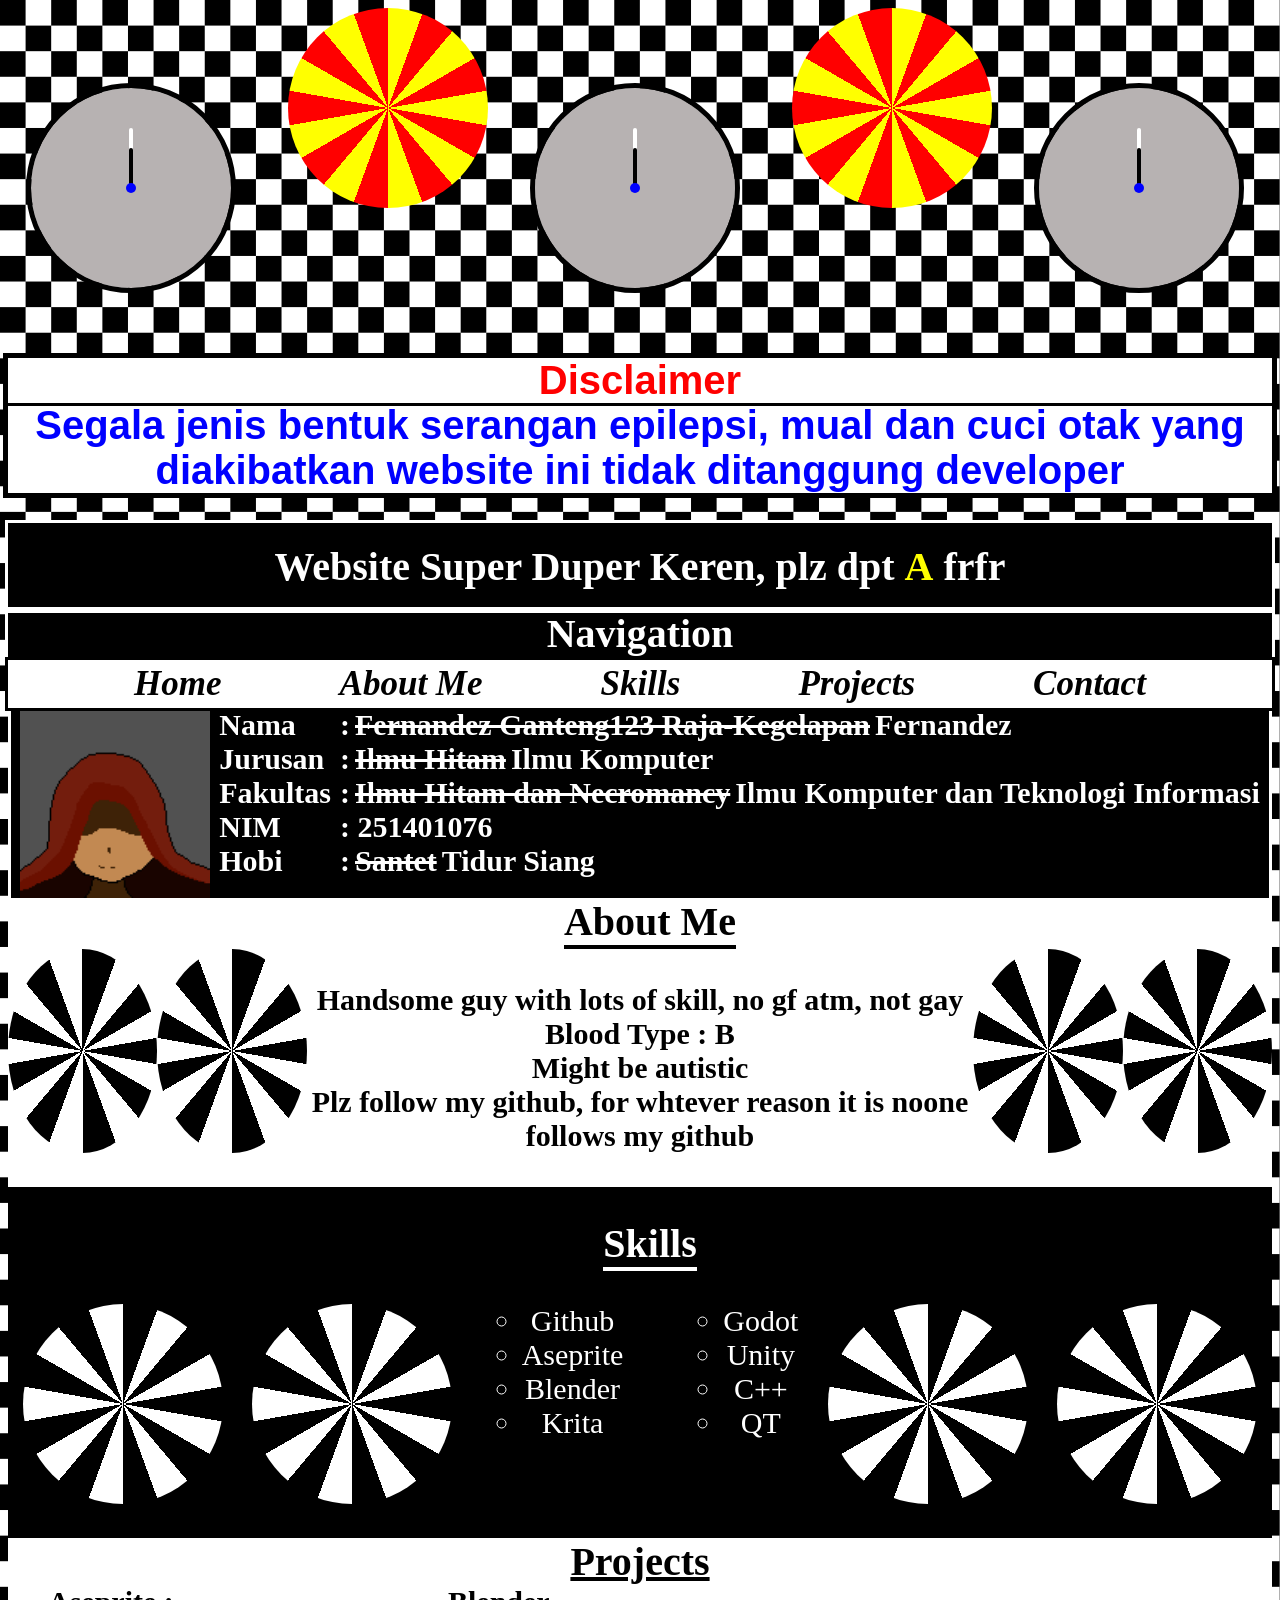
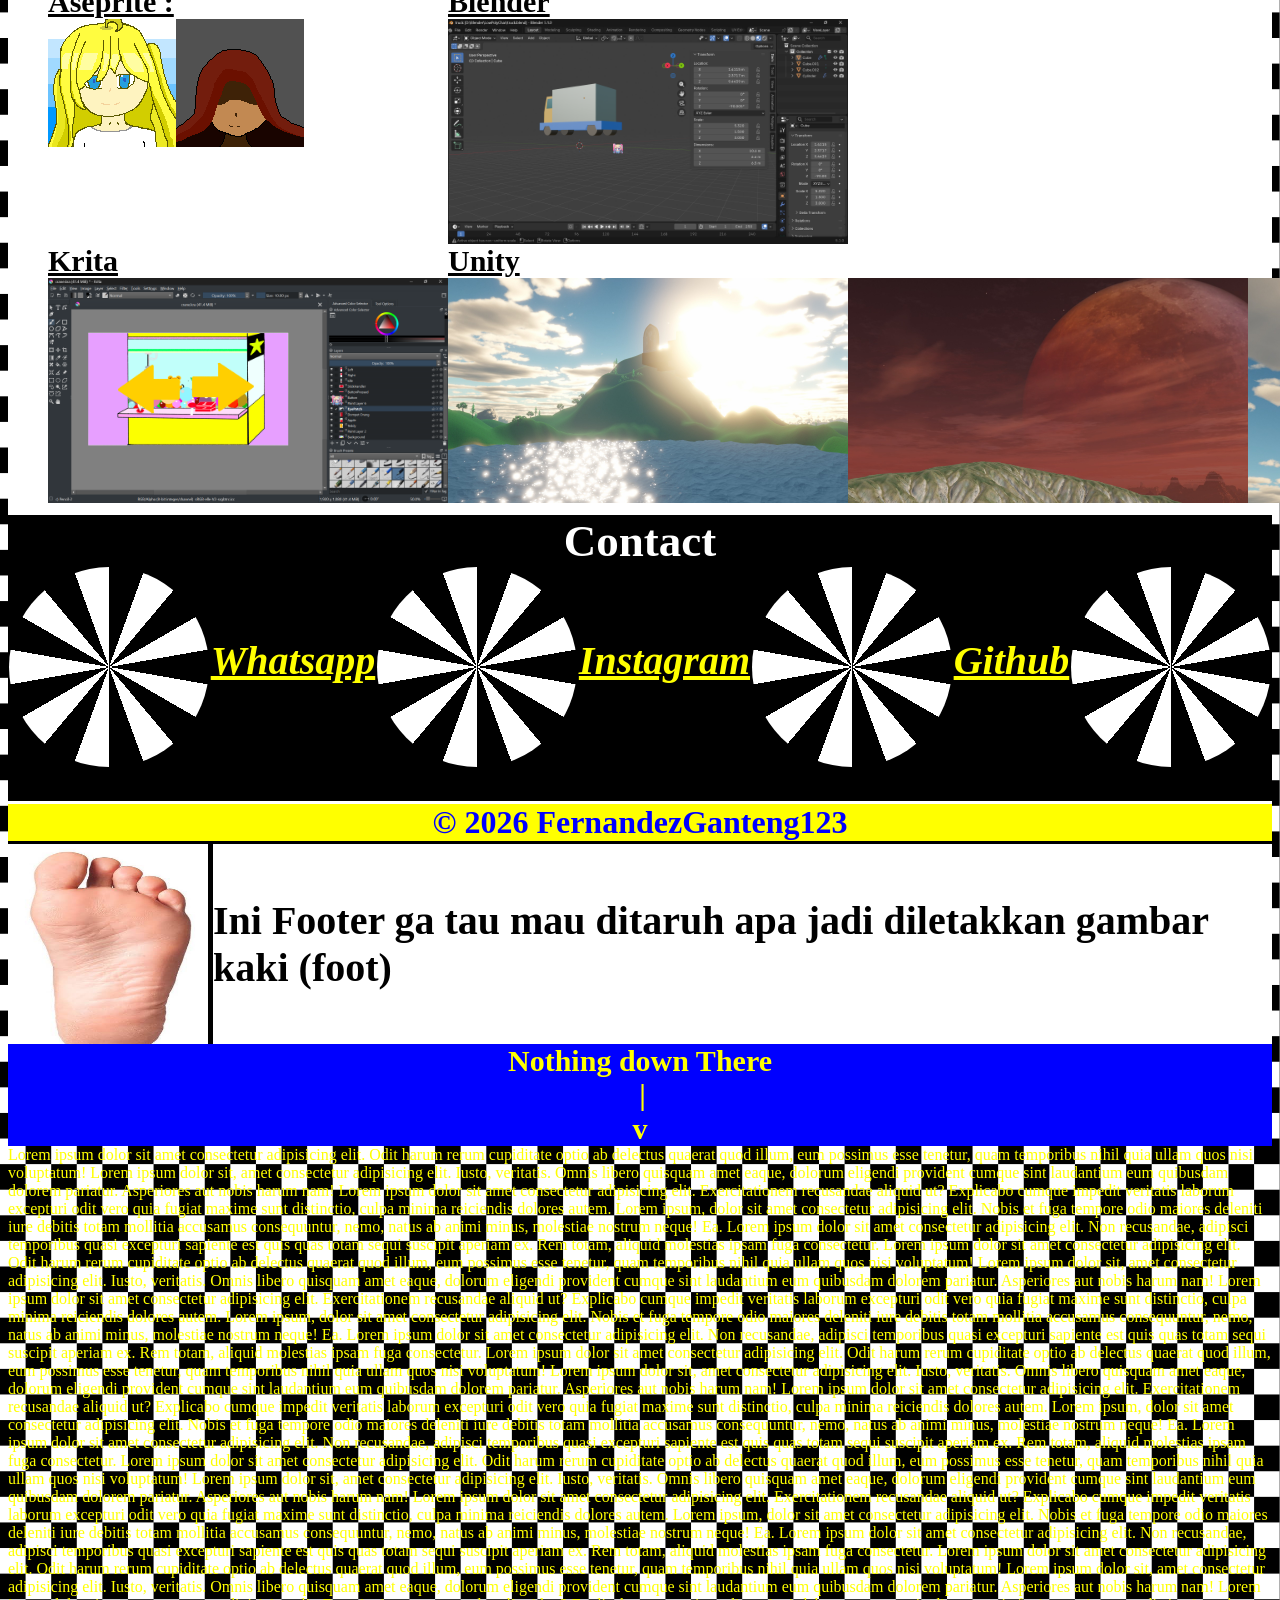
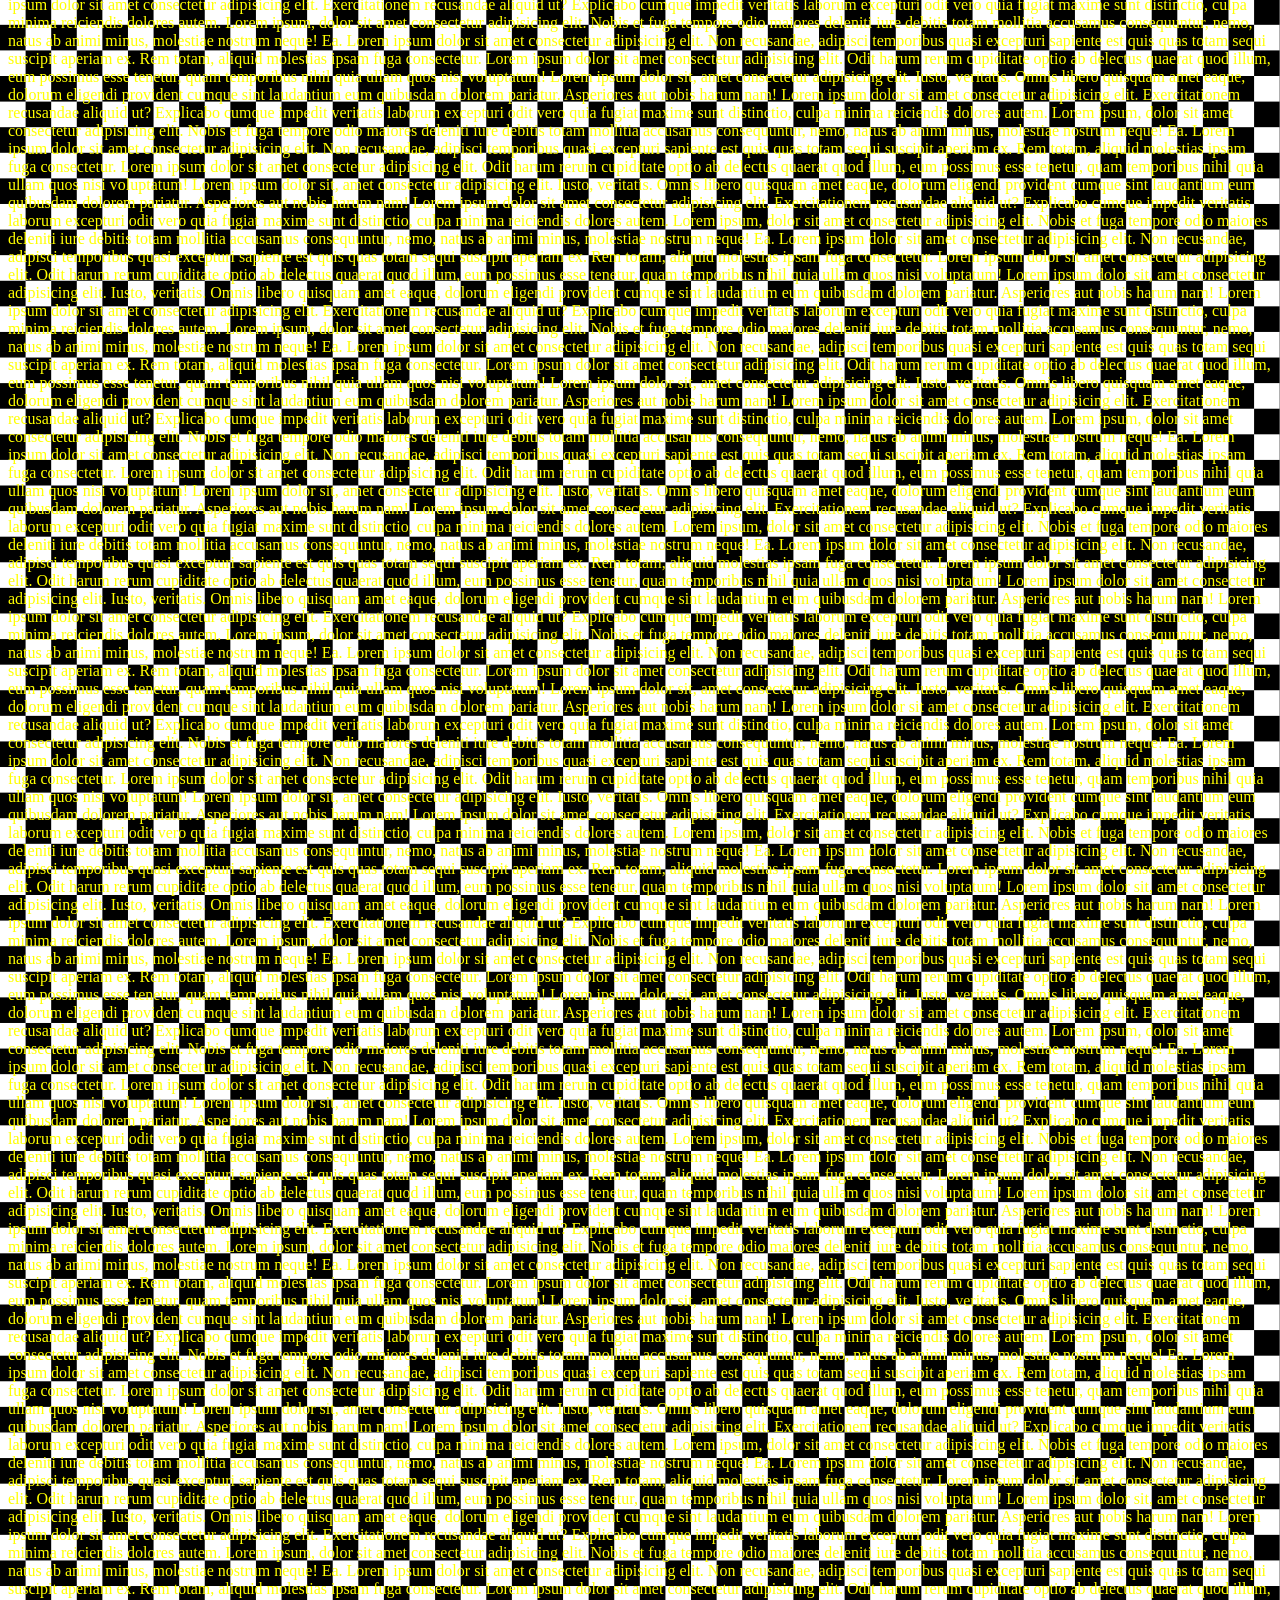
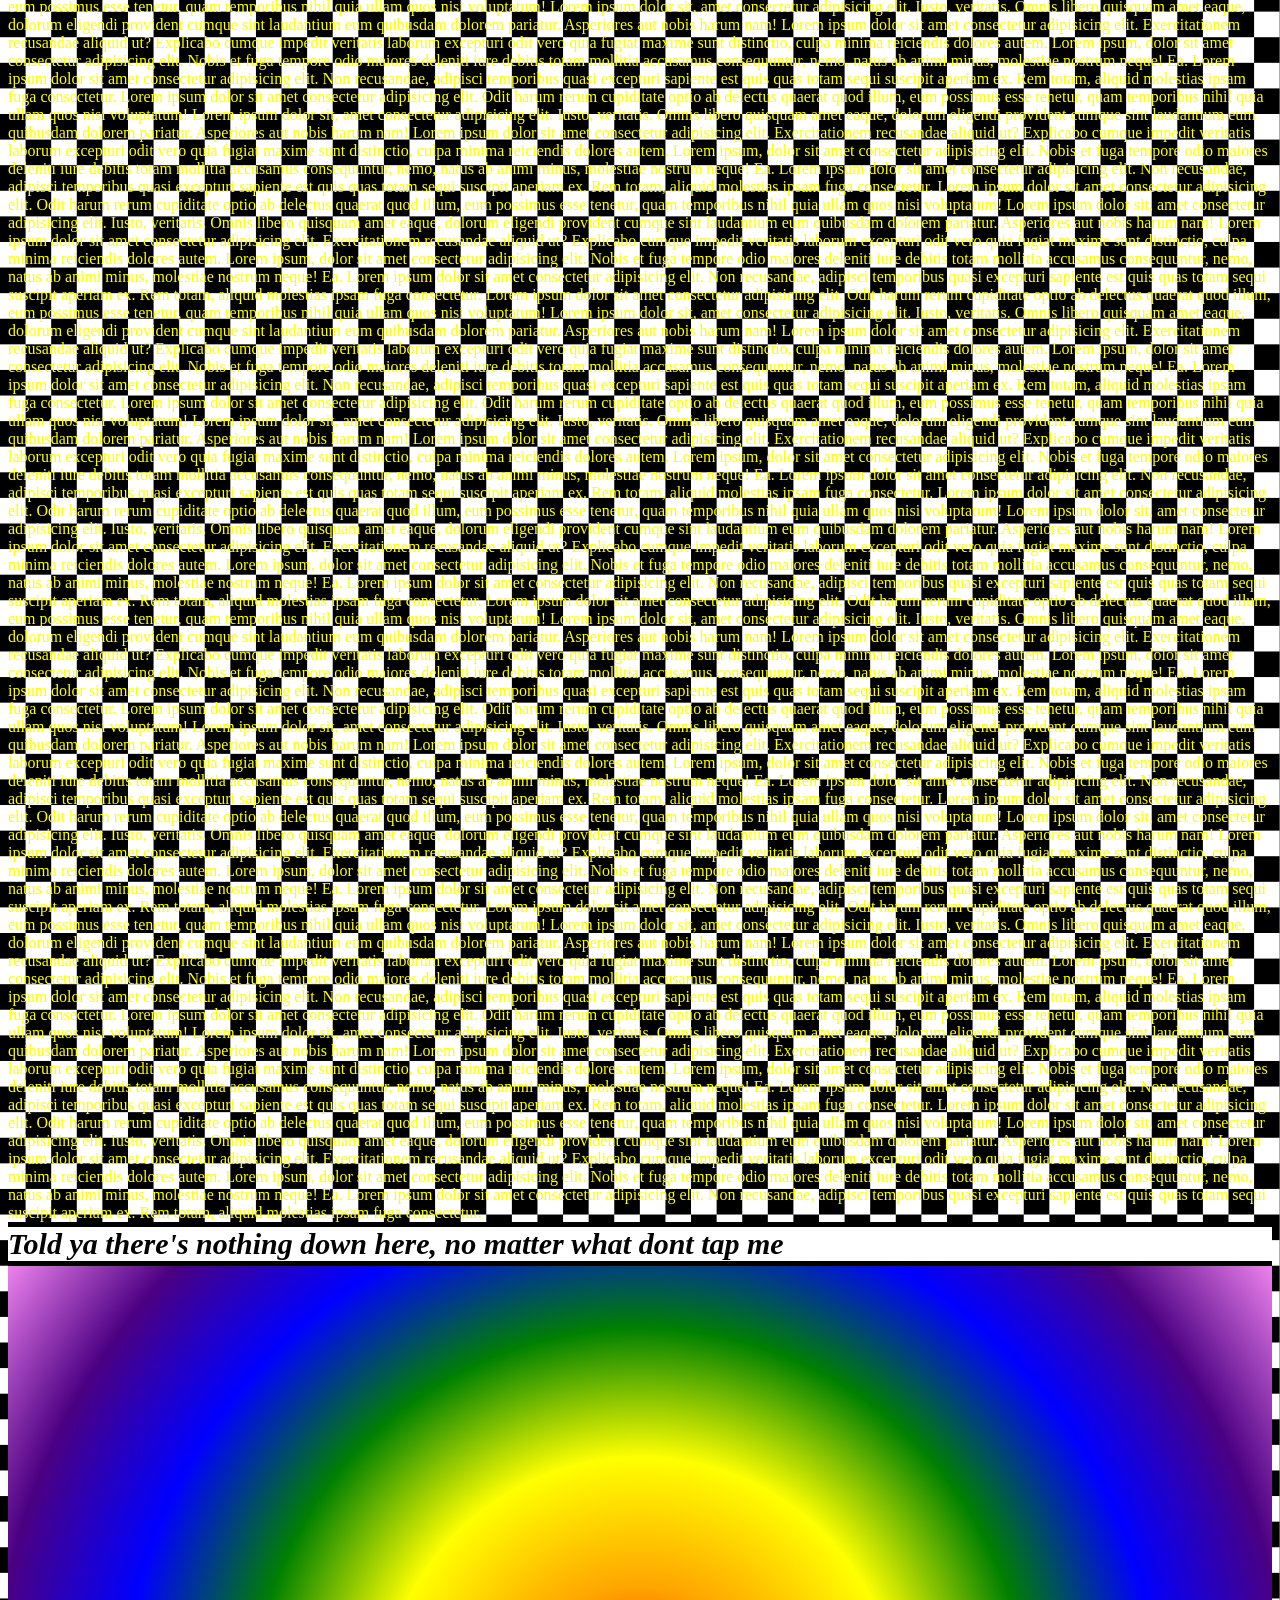
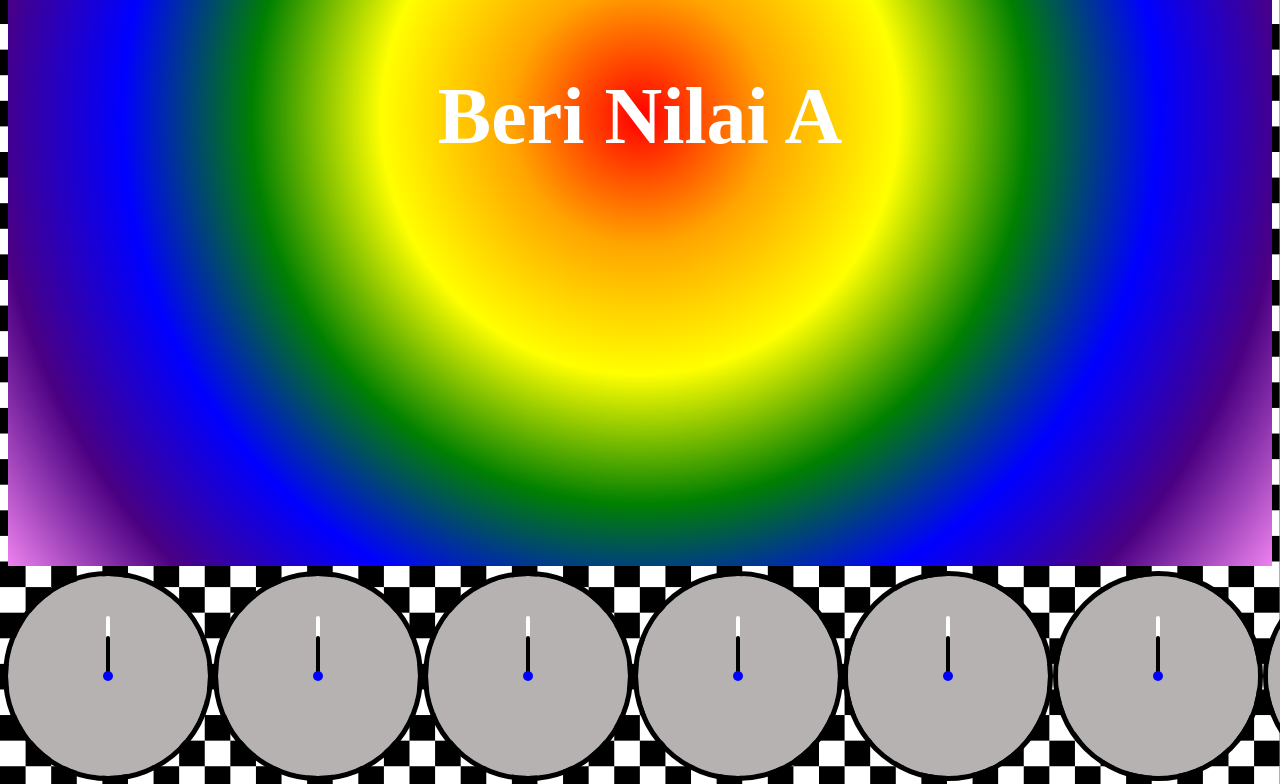
==== commit 94d3f65b: "Fin Test" ====
--- a/index.html
+++ b/index.html
@@ -9,7 +9,7 @@
     </head>
     <!-- #endregion -->
 
-    <!-- test -->
+
     <!-- #region MainBody -->
     <body>
 
@@ -39,17 +39,17 @@
 
         <!-- #region Disclaimer -->
         <div class="Disclaimer">
-            <div style="color: yellow ;outline: solid black 3px">Disclaimer</div>
-            <div style="text-align: justify;">Segala jenis bentuk serangan epilepsi, mual dan cuci otak yang diakibatkan website ini tidak ditanggung developer</div>
+            <div style="color: red ;outline: solid black 3px">Disclaimer</div>
+            <div style="text-align: center; color: blue;">Segala jenis bentuk serangan epilepsi, mual dan cuci otak yang diakibatkan website ini tidak ditanggung developer</div>
         </div>
         <!-- #endregion -->
 
 
         <!-- #region header -->
         <header id="header">
-            <div style="background-color: black;outline: 3px solid white; color: white; margin: 30px; padding: 20px; text-align: center;">
-                <h1>Website Super Duper Keren, plz dpt A frfr</h1>
-            </div>
+            Website Super Duper Keren, plz dpt 
+            <div style="color: yellow;">A</div> 
+            frfr
         </header>
         <!-- #endregion -->
 
@@ -84,14 +84,14 @@
             <li></li>
         </nav>
         <!-- #endregion -->
-         
+
         
         <main>
 
 
             <!-- #region Home -->
             <section id="Home">
-                <img src="Img/RedHood.png" alt="Gambar Pria Tampan 123" width="auto" height="100%">                
+                <img src="Img/RedHood.png" alt="Gambar Pria Tampan 123">                
                 <div class="Introduction">
                     Nama
                     <br>
@@ -108,7 +108,7 @@
                     <div style="display: flex;">
                         :
                         <!-- need some kind of element tht shows a space -->
-                        <div style="text-decoration: line-through; margin: 0px 0px 0px 5px; font-size: 20px;">
+                        <div style="text-decoration: line-through; margin: 0px 0px 0px 5px;">
                             Fernandez Ganteng123 Raja-Kegelapan
                         </div>
 
@@ -163,42 +163,134 @@
 
             <!-- #region about -->
             <section id="About">
-                Someshit I've Drawn
-                <div style="display: flex;">
-                    <img src="Img/RedHood.png" alt="">
-                    <img src="Img/All.png" alt="">
+                <div class="AboutTitle">About Me</div>
+                <div class="AboutContent">
+                    <div class="spiralBW"></div>
+                    <div class="spiralBW"></div>
+                    <br>
+                    
+                    Handsome guy with lots of skill, no gf atm, not gay
+                    <br>
+                    Blood Type : B
+                    <br>
+                    Might be autistic
+                    <br>
+                    Plz follow my github, for whtever reason it is noone follows my github
+                    <div class="spiralBW"></div>
+                    <div class="spiralBW"></div>
                 </div>
-                
-                Project List :
-                <div style="display: flex;">
-                    <img src="" alt="CoolAfCraneGame">
-                    <img src="" alt="Lompat-LompatSimulator">
-
-                    tambakna jam pakai conic 
-                    klo bs trkfitur dimana ada 2 halaman,
-                    klo tombol ditekan bakal muncul animasi kek halaman buku dibalik
-
-
-                </div>
-
+                <br>
             </section>
             <!-- #endregion -->
 
 
+            <!-- #region Skills -->
+            <section id="Skills">
+                <h1>Skills</h1>
+                <div class="SkillsContent">                    
+                    <div class="spiralBW"></div>
+                    <div class="spiralBW"></div>
+
+                    <ul>
+                        <div>
+                            <Li>
+                                Github
+                            </Li>
+                            <li>
+                                Aseprite
+                            </li>
+                            <li>
+                                Blender
+                            </li>
+                            <li>
+                                Krita
+                            </li>
+                        </div>
+                        <div>
+                            <li>
+                                Godot
+                            </li>
+                            <li>
+                                Unity
+                            </li>
+                            <li>
+                                C++
+                            </li>
+                            <li>
+                                QT
+                            </li>
+                        </div>
+                    </ul>
+                    <div class="spiralBW"></div>
+                    <div class="spiralBW"></div>
+                </div>
+                <br>
+            </section>
+            <!-- #endregion -->
+
+
+
+            <!-- #region Projects -->
+            <section id="Projects">
+                <h1>Projects</h1>
+                <ul>
+                    <li>
+                        Aseprite :
+                        <div style="display: flex;">
+                            <img src="Img/All.png" alt="All">
+                            <img src="Img/RedHood.png" alt="Redhood">
+                        </div>
+                    </li>
+                    <li>
+                        Blender
+                        <div style="display: flex;">
+                            <img src="Img/Blender.png" alt="truck">
+                        </div>
+                    </li>
+                    <li>
+                        Godot
+                        <div style="display: flex;">
+                            <img src="Img/Godot.png" alt="dopeass crane game">
+                        </div>
+                    </li>
+                    <li>
+                        Krita
+                        <div style="display: flex;">
+                            <img src="Img/Krita.png" alt="Crane game asset">
+                        </div>
+                    </li>
+                    <li>
+                        Unity
+                        <div style="display: flex;">
+                            <img src="Img/LompatLompatSimulator1.jpg" alt="Moremorejump01">
+                            <img src="Img/LompatLompatSimulator2.jpg" alt="Moremorejump02">
+                            <img src="Img/LompatLompatSimulator3.jpg" alt="Moremorejump03">
+                        </div>
+                    </li>
+                    <li>
+                        QT
+                        <div style="display: flex;">
+                            <img src="Img/IniNamaApkNotepad.png" alt="NotepadKW">
+                        </div>
+                    </li>
+                </ul>
+            </section>
+            <!-- #endregion -->
+
             <!-- #region Contact -->
             <section id="Contact">
-                <h1>Contact</h1>
-                <img src="" alt="Logo WA"> 
-                <link rel="stylesheet" href="">
-                Trk no wa
+                <h1 style="margin: 0;">Contact</h1>
+                <div class="ContactContent">
+                    
+                    <div class="spiralBW"></div>
+                    <a target="_blank" href="https://wa.me/6281265254534?text=Halo%20Kamu%20Ganteng%20Sekali">Whatsapp</a>                
+                    <div class="spiralBW"></div>
+                    <a target="_blank" href="https://ig.me/m/fernandeeez._.1001">Instagram</a>
+                    <div class="spiralBW"></div>
+                    <a target="_blank" href="//github.com/fernandezlee942-sys">Github</a>                
+                    <div class="spiralBW"></div>
+                </div>
                 <br>
-                <img src="" alt="Logo IG">
-                <link rel="stylesheet" href="">
-                trk link username ig
-                <br>
-                <img src="" alt="Logo Github">
-                <link rel="stylesheet" href="">
-                trk linkgithub
             </section>
             <!-- #endregion -->
 
@@ -207,11 +299,12 @@
 
 
         <!-- #region footer -->
-        <footer class="Footer">
+        <footer id="Footer">
+            <p id="copyright" style="margin: 0;">&copy; 2026 FernandezGanteng123</p>
             <div style="display: flex;">
                 <img src="Img/Footer.jpg" alt="GambarKakiDariGoogle" width="200" height="200">
 
-                <div style="background-color: white; border-left: solid black 5px; font-weight: bold; font-size: 30px; display: flex; flex: 1; justify-content: center; align-items: center;">Ini Footer ga tau mau ditaruh apa jadi diletakkan gambar kaki (foot)</div>
+                <div style="background-color: white; border-left: solid black 5px; display: flex; flex: 1; justify-content: center; align-items: center;">Ini Footer ga tau mau ditaruh apa jadi diletakkan gambar kaki (foot)</div>
                 <!-- apparently flex 1 makes the element tooks the remaining spot -->
             </div>
         </footer>
@@ -219,7 +312,7 @@
 
 
         <!-- #region hint -->
-        <div style="color: yellow; font-weight: bold; font-size: 30px; background-color: blue; text-align: center;">
+        <div style="color: yellow; font-weight: bold; background-color: blue; text-align: center;" id="Hint">
             Nothing down There 
             <br>
             <div style="padding: 0px 0px 0px 5px;">
@@ -398,12 +491,12 @@
 
         <!-- #region easteregg -->
         <!-- took me like 10 mins or so only for this part -->
-        <div style="display: flex;">            
+        <div style="display: flex;" id="EasterEgg">
             <!-- just incase future me forgot it, dont delete this div no matter what its so the first link and the second link didnt become flex display (to make tht 2 link into one object) the reason we even have tht link in the first place is bcos apparently to use flex 1 it has to become a child of display flex -->
             <div style="background-color: white; flex: 1; border-top: black solid 5px;border-bottom: black solid 5px;">
-                <a href="Pg2.html" target="_blank" style="font-size: 30px;">Told ya there's nothing down here, no matter what dont tap
+                <a href="Pg2.html" target="_blank">Told ya there's nothing down here, no matter what dont tap
                 
-                    <a href="Pg3.html" target="_blank" style="font-size: 30px;">me
+                    <a href="Pg3.html" target="_blank">me
                         <!-- apparently you can have a link inside a link tag to stop it from having a gap -->
                     </a>
                     
@@ -417,14 +510,14 @@
 
 
         <!-- #region RainbowAnimation -->
-        <div class="rainbow-radial" style="display: flex; justify-content: center; align-items: center; color: white; font-weight: bold; font-size: 80px; user-select: none;">
+        <div class="rainbow-radial" style="display: flex; justify-content: center; align-items: center; color: white; font-weight: bold; user-select: none;">
             Beri Nilai A
         </div>
         <!-- #endregion -->
 
 
         <!-- #region clock -->
-        <div style="display: flex;">
+        <div style="display: flex; justify-content: space-around;">
             <div class="clock">
                 <div class="clockMins" style="animation: spin-counter 1s linear infinite;"></div>
                 <div class="clockHour"style="animation: spin-counter 12s linear infinite;"></div>
@@ -479,10 +572,8 @@
                 <div class="dot"></div>
             </div>
 
-
-        </div>
-        <!-- #endregion -->
-
+        </div>
+        <!-- #endregion -->
     </body>
     <!-- #endregion -->
 </html>
--- a/Style.css
+++ b/Style.css
@@ -1,12 +1,34 @@
+*{
+    user-select: none;    
+
+}
+#EasterEgg{
+    font-size: 30px;
+}
+
 .Disclaimer{
+    font-family: Impact, Haettenschweiler, 'Arial Narrow Bold', sans-serif;
     font-weight: bold;
     font-size: 40px;
     background-color: white;
     outline: solid 5px;
     margin: 0px;
     text-align: center;
-}
-
+
+}
+
+#header{
+    background-color: black;
+    outline: 3px solid white;
+    color: white;
+    margin-top: 30px;
+    padding: 20px;
+    font-size: 40px;
+    font-weight: bold;
+    display: flex;
+    gap: 10px;
+    justify-content: center;
+}
 
 
 #NavHead{
@@ -15,6 +37,7 @@
 }
 
 .navBar{
+    font-size: 35px;
     background-color: white;
     height: 32px;
     padding: 8px;
@@ -31,27 +54,132 @@
     color: white;
     display: flex;
     justify-content: space-evenly;
-}
-
+    border-left: 3px solid white;
+    border-right: 3px solid white;
+
+}
+#Home img{
+    width: auto;
+    height: 190px;
+}
 .Introduction{
-    font-size: 20px;
-    font-weight: bold;
-}
-
-
-
+    font-size: 30px;
+    font-weight: bold;
+}
 
 #About{
     background-color: white;
     font-weight: bold;
-    font-size: 22px;
-}
+    font-size: 30px;
+    text-align: center;
+}
+.AboutTitle{
+    margin-left: 20px;
+    font-size: 40px;
+    font-weight: bold;
+    border-bottom: solid black 4px;
+    display: inline-block;
+}
+.AboutContent{
+    display: flex;
+    justify-content: space-around;
+}
+
+#Skills{
+    background-color: black;
+    color: white;
+    font-size: 30px;
+    text-align: center;
+}
+#Skills h1{
+    font-size: 40px;
+    margin-left: 20px;
+    font-weight: bold;
+    border-bottom: solid white 4px;
+    display: inline-block;
+}
+.SkillsContent{
+    display: flex;
+    justify-content: space-around;
+}
+#Skills li{
+    list-style: circle;
+}
+#Skills ul{
+    margin: 0;
+    display: flex;
+    gap: 100px;
+    justify-content: center;
+}
+
+#Projects{
+    background-color: white;
+    color: black;
+    font-size: 30px;
+    font-weight: bold;
+    text-decoration: underline;
+}
+#Projects h1{
+    font-size: 40px;
+    margin-left: 20px;
+    font-weight: bold;
+    margin: 0;
+    text-align: center;
+
+}
+#Projects ul{
+    display: grid;
+    grid-template-columns: repeat(3, 1fr);
+}
+#Projects img{
+    max-width: 400px;
+
+}
+
+#Projects ul{
+    margin: 0;
+}
+
+
 
 #Contact{
     background-color: black;
     color: white;
     text-align: center;
-}
+    font-size: 30px;
+}
+#Contact a{
+    color: white;
+    font-size: 40px;
+    text-decoration: underline;
+    margin-top: 70px;
+    color: yellow;
+}   
+.ContactContent{
+    display: flex;
+    justify-content: space-around;
+}
+#Footer{
+    margin: 0;
+    font-weight: bold;
+    font-size: 40px;
+}
+
+#Hint{
+    font-size: 30px;
+}
+#copyright{
+    text-align: center;
+    margin: 0;
+    margin-top: 20px;
+
+    background-color: yellow;
+    color: blue;
+    font-size: 32px;
+    border-top: white solid 3px;
+    border-bottom: black solid 3px;
+}
+
 
 a{
     color: black;
@@ -61,20 +189,10 @@
 }
 
 
-
-
-
-
-
-
-
-
-
 .clock{
     margin-right: 10px;
-    width: 150px;
-    height: 150px;
-    /* aspect-ratio: 1/1; */
+    height: 200px;
+    aspect-ratio: 1/1;
     background-color: rgb(183, 178, 178);
     border-radius: 50%;
     margin-top: 10px;
@@ -130,19 +248,11 @@
 }
 
 
-
-
-
-
-
-
-
-
-
 .rainbow-radial {
   background: radial-gradient(circle, red, orange, yellow, green, blue, indigo, violet);
   height: 100vh;
   animation: rainbowHyp 500ms steps(1) infinite;
+  font-size: 80px;
 }
 
 @keyframes rainbowHyp{
@@ -180,7 +290,7 @@
 .spiral {
     /* was kinda hoping to make it into smtg like a spiral but its kinda hard (you need an image for tht and i got no such design skill so i'll bear with this */   
     margin-bottom: 150px;
-    width: 150px;
+    width: 200px;
     aspect-ratio: 1/1;
     border-radius: 50%;
     overflow: hidden;
@@ -202,6 +312,33 @@
     animation: spin 4s linear infinite;
 }
 
+.spiralBW {
+    /* was kinda hoping to make it into smtg like a spiral but its kinda hard (you need an image for tht and i got no such design skill so i'll bear with this */   
+    margin-bottom: 150px;
+    width: 200px;
+    aspect-ratio: 1/1;
+    border-radius: 50%;
+    overflow: hidden;
+    background: 
+        repeating-conic-gradient(
+            from 0deg,
+            black 0deg,
+            black 20deg,
+            white 20deg,
+            white 40deg
+        ),
+        repeating-conic-gradient(
+            from 45deg,
+            transparent 0deg,
+            transparent 20deg,
+            rgba(0, 0, 0, 0.4) 20deg,
+            rgba(0, 0, 0, 0.4) 40deg
+        );
+    animation: spin 4s linear infinite;
+    margin: 0;
+}
+
+
 @keyframes spin {
     from {
         transform: rotate(0deg);
@@ -234,19 +371,172 @@
 }
 
 
-
-
-
 li{
     list-style: none;
 }
 
 
 
-
-
-
 /* buat mobile nanti */
 @media (max-width: 768px){
 
+    #EasterEgg{
+        font-size: 14px;
+    }
+
+    
+.Disclaimer{
+    font-family: Impact, Haettenschweiler, 'Arial Narrow Bold', sans-serif;
+    font-weight: bold;
+    font-size: 20px;
+    outline: solid 3px;
+}
+
+#header{
+    outline: 2px solid white;
+    margin-top: 30px;
+    padding: 8px;
+    font-size: 20px;
+    gap: 4px;
+}
+
+
+#NavHead{
+    font-size: 20px;
+    margin: 0px 0px 3px 0px;
+}
+
+.navBar{
+    font-size: 25px;
+    height: 32px;
+    padding: 4px;
+    outline: 1px solid black;
+}
+
+#Home{
+    border-left: 1px solid white;
+    border-right: 1px solid white;
+}
+
+#Home img{
+    width: auto;
+    height: 230px;
+}
+
+.Introduction{
+    font-size: 15px;
+}
+
+#About{
+    font-size: 15px;
+}
+
+.AboutTitle{
+    margin-left: 8px;
+    font-size: 20px;
+    border-bottom: solid black 2px;
+}
+
+#Skills{
+    font-size: 15px;
+}
+
+#Skills h1{
+    font-size: 20px;
+    margin-left: 8px;
+    border-bottom: solid white 2px;
+}
+
+#Skills ul{
+    gap: 40px;
+}
+
+#Projects{
+    font-size: 15px;
+}
+
+#Projects h1{
+    font-size: 20px;
+    margin-left: 8px;
+}
+
+#Projects img{
+    max-width: 200px;
+}
+
+#Contact{
+    font-size: 14px;
+}
+#Contact a{
+    font-size: 20px;
+    margin-top: 20px;
+}   
+
+#Footer{
+    font-size: 20px;
+}
+
+#Hint{
+    font-size: 16px;
+}
+#copyright{
+    font-size: 16px;
+}
+
+
+
+
+
+
+
+
+
+
+
+
+
+.clock{
+    margin-right: 3px;
+    height: 100px;
+    margin-top: 4px;
+    outline: solid black 3px;
+}
+
+.clockHour{
+    width: 2px;
+    height: 30px;
+    border-radius: 1px;
+}
+
+.clockMins{
+    width: 2px;
+    height: 30px;
+    border-radius: 1px;
+}
+
+.dot{
+    width: 4px;
+}
+
+
+
+.rainbow-radial {
+  background: radial-gradient(circle, red, orange, yellow, green, blue, indigo, violet);
+  height: 100vh;
+  animation: rainbowHyp 500ms steps(1) infinite;
+  font-size: 40px;
+}
+
+
+.spiral {
+    margin-bottom: 120px;
+    width: 100px;
+}
+
+.spiralBW {
+    margin-bottom: 120px;
+    width: 100px;
+}
+
+
 }
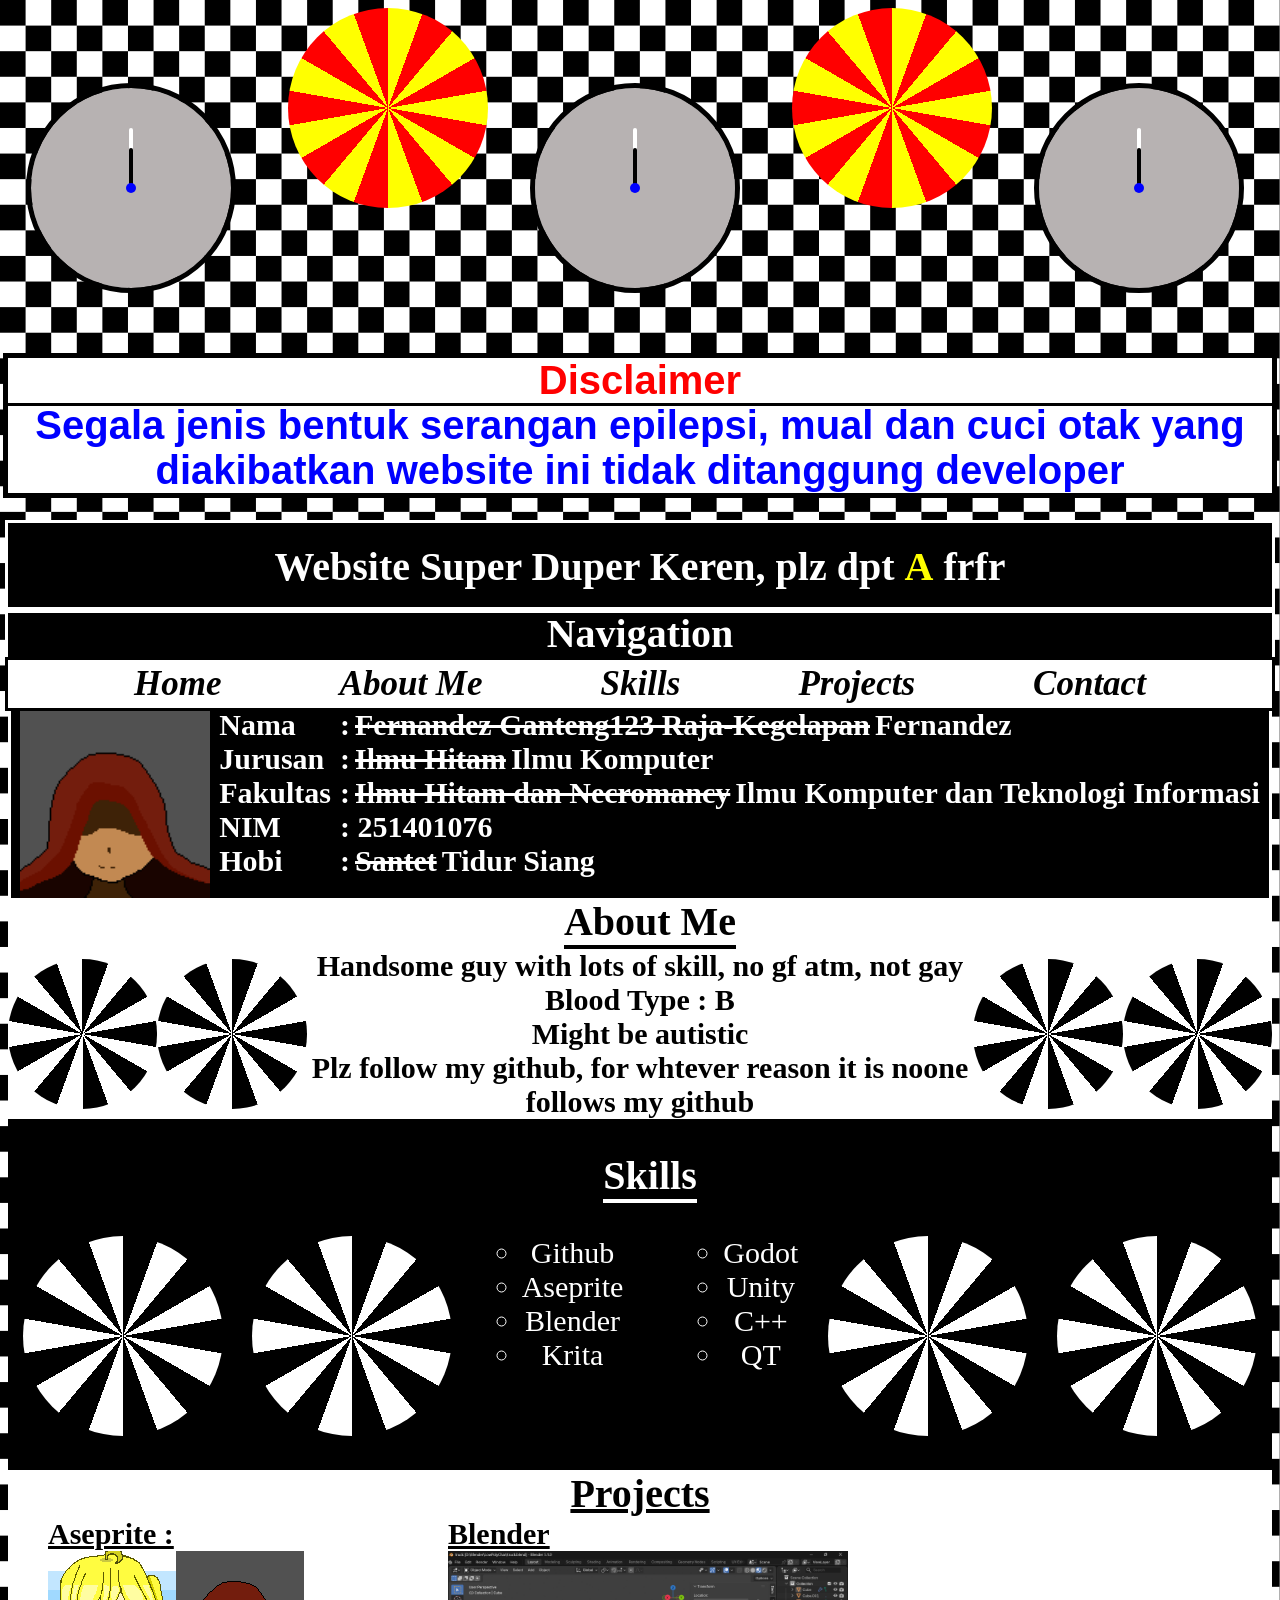
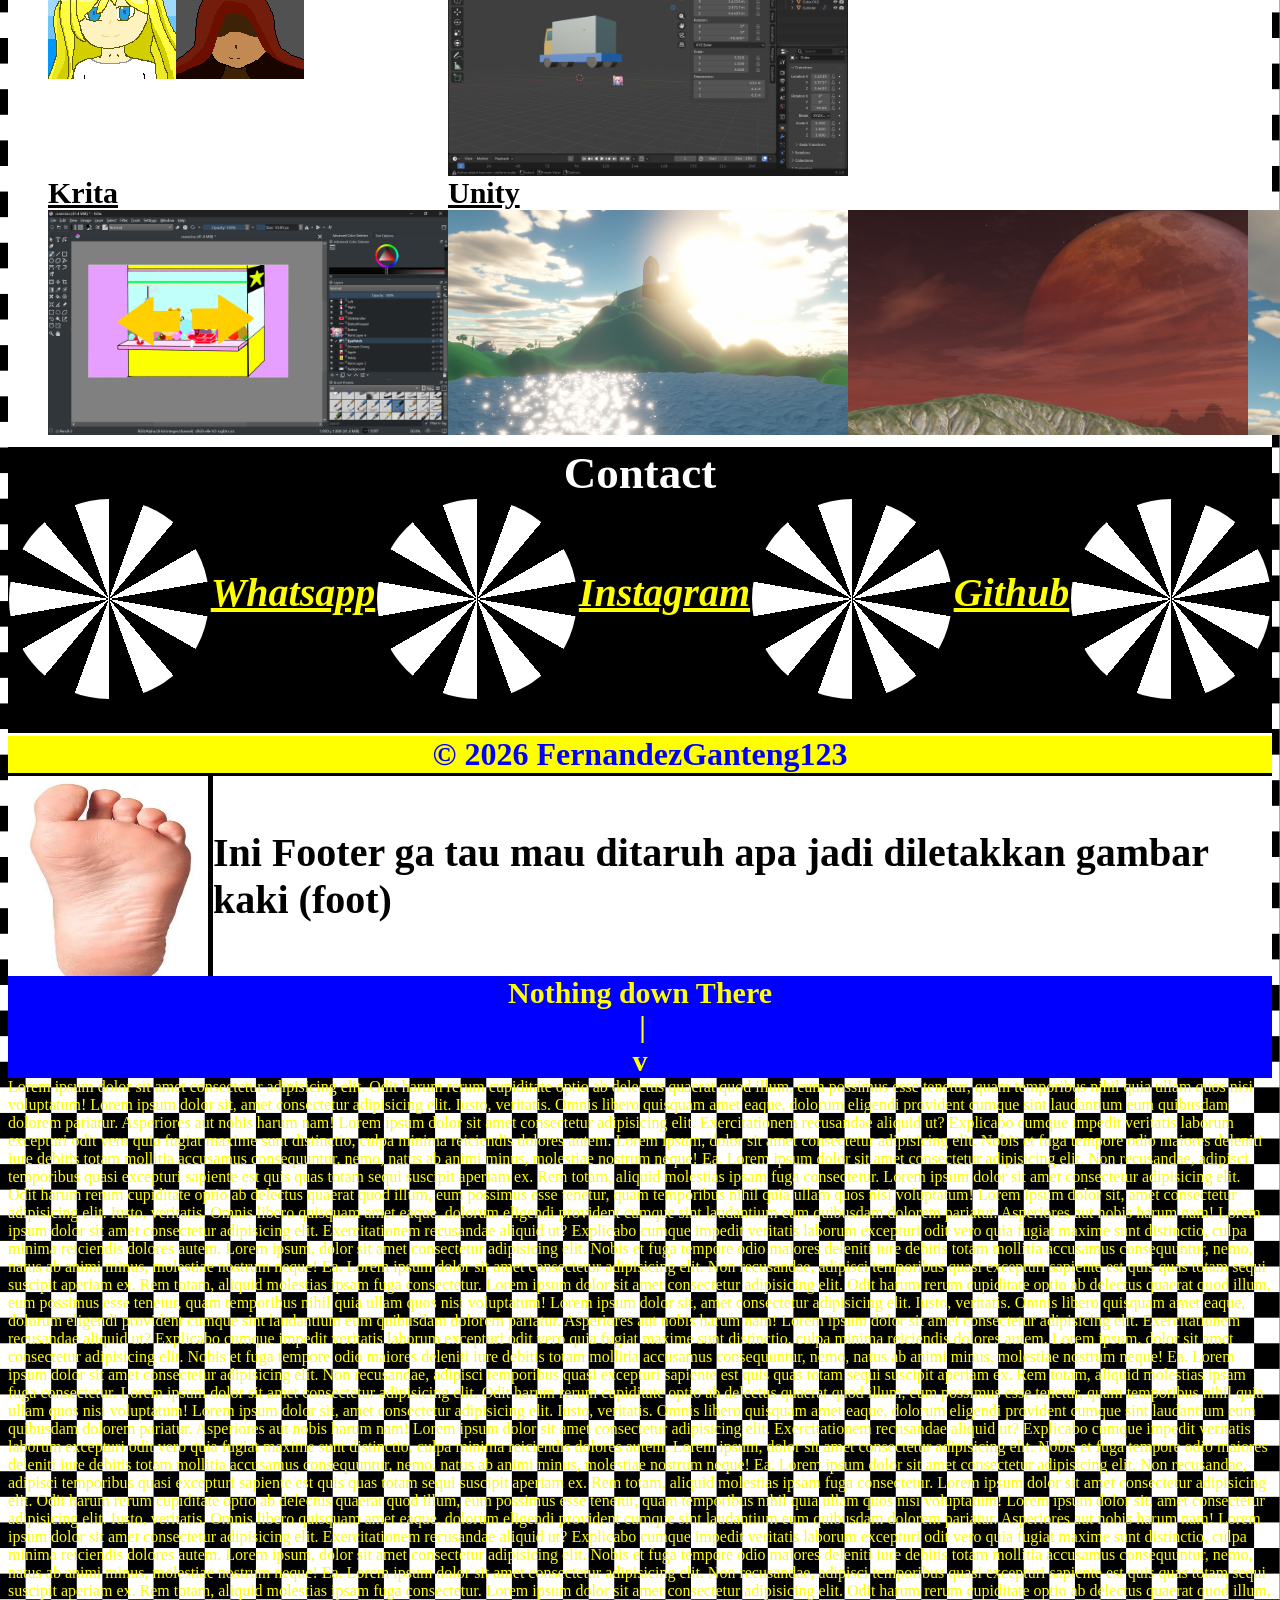
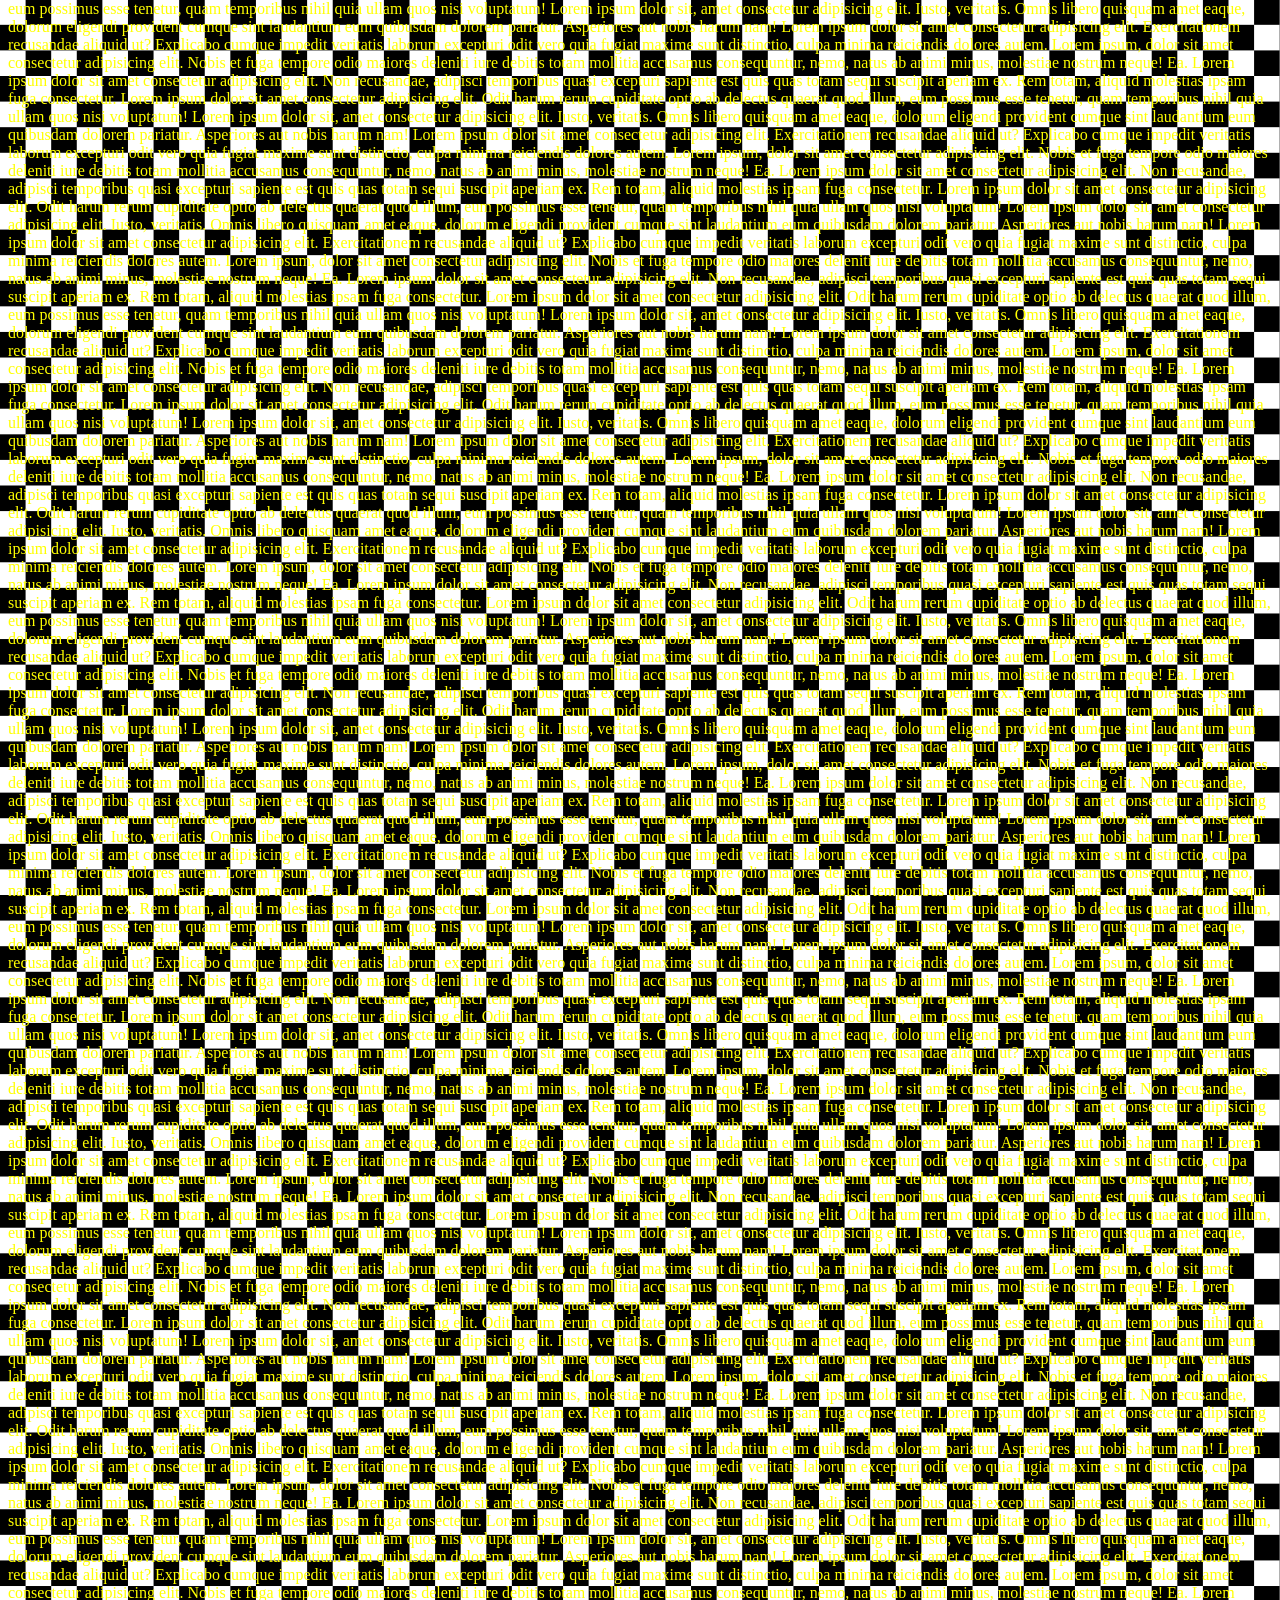
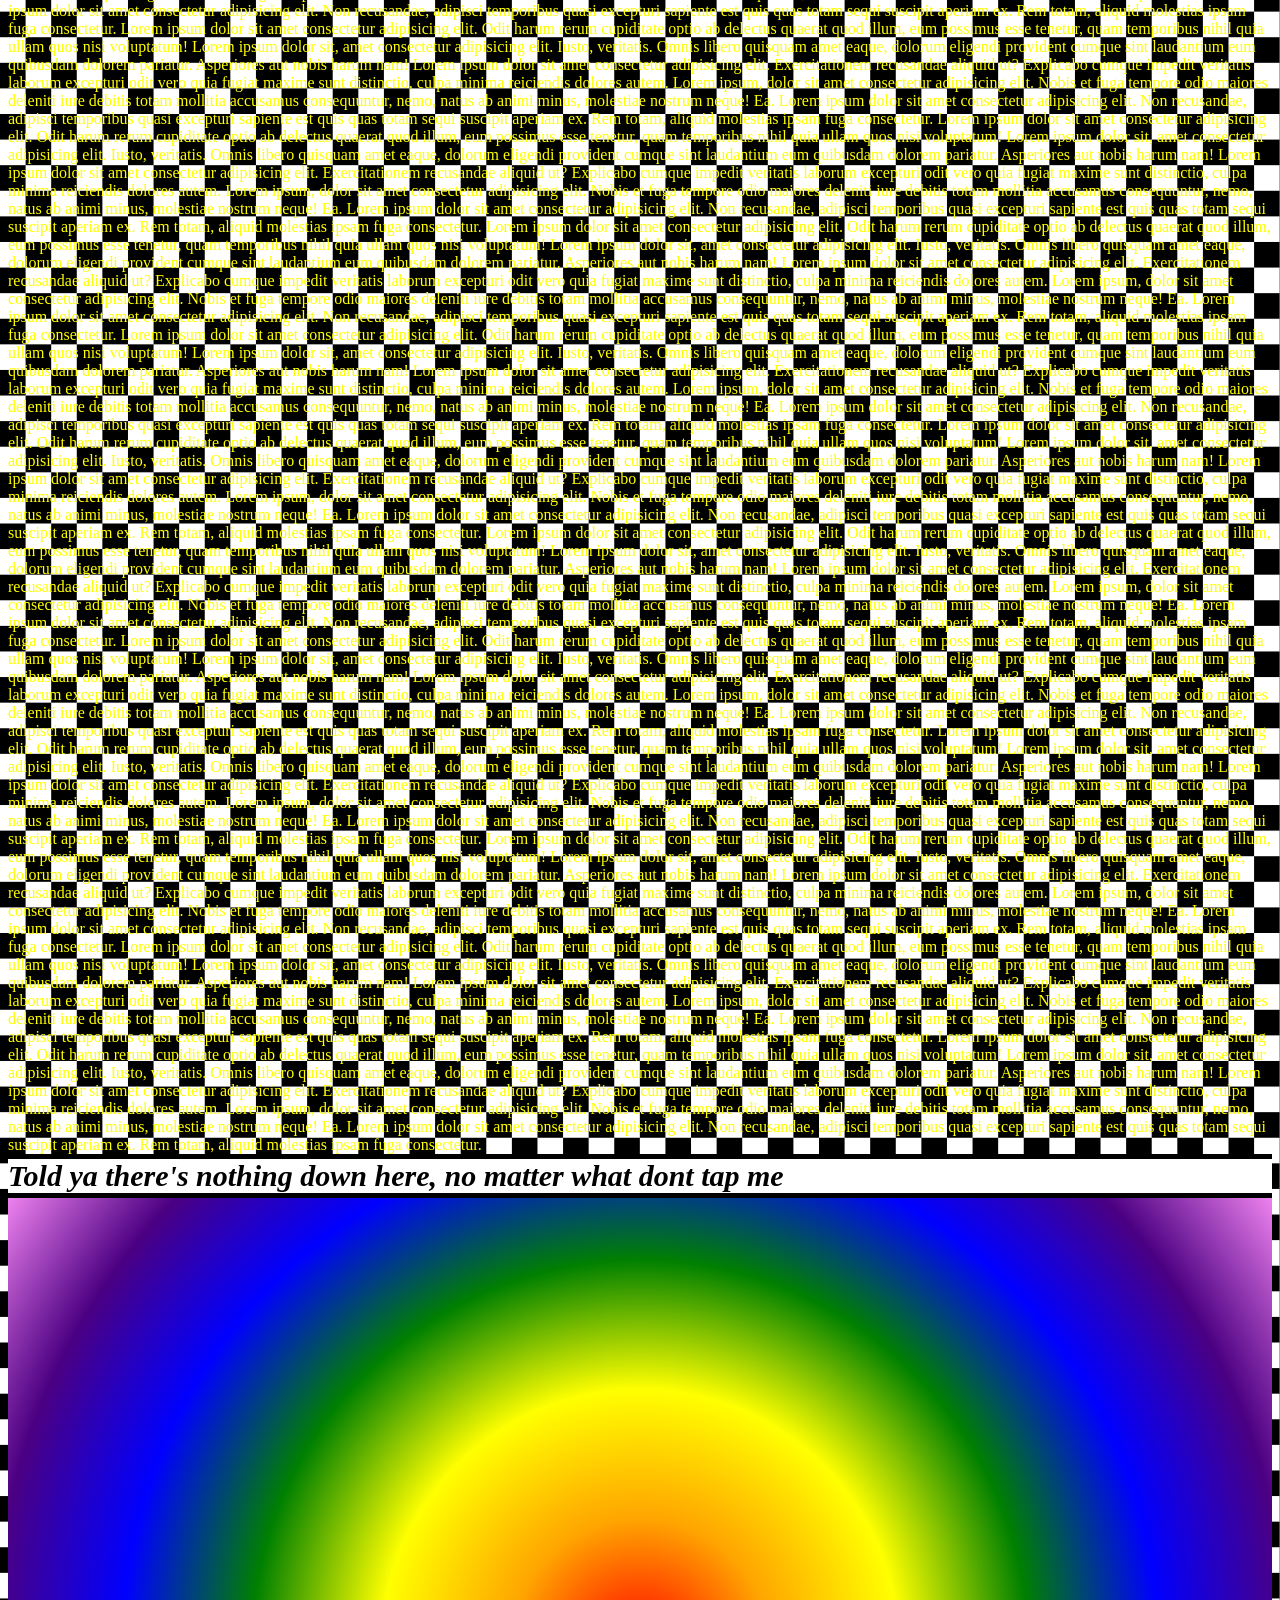
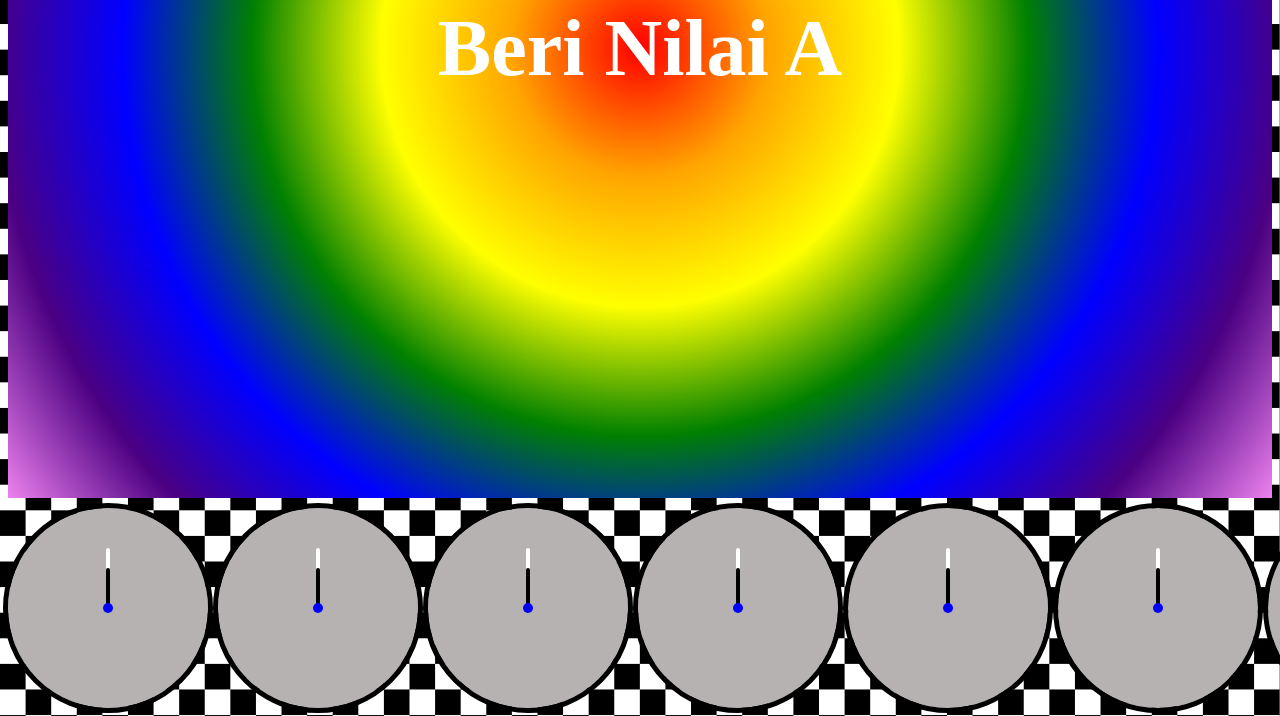
==== commit acfda461: "Bit of debugging and README.MD plz read it beforehand so i dont got sued" ====
--- a/index.html
+++ b/index.html
@@ -167,19 +167,21 @@
                 <div class="AboutContent">
                     <div class="spiralBW"></div>
                     <div class="spiralBW"></div>
-                    <br>
+
+                    <div>
+                        Handsome guy with lots of skill, no gf atm, not gay
+                        <br>
+                        Blood Type : B
+                        <br>
+                        Might be autistic
+                        <br>
+                        Plz follow my github, for whtever reason it is noone follows my github
+                    </div>
                     
-                    Handsome guy with lots of skill, no gf atm, not gay
-                    <br>
-                    Blood Type : B
-                    <br>
-                    Might be autistic
-                    <br>
-                    Plz follow my github, for whtever reason it is noone follows my github
                     <div class="spiralBW"></div>
                     <div class="spiralBW"></div>
                 </div>
-                <br>
+
             </section>
             <!-- #endregion -->
 
--- a/Style.css
+++ b/Style.css
@@ -80,9 +80,11 @@
     border-bottom: solid black 4px;
     display: inline-block;
 }
+
 .AboutContent{
     display: flex;
     justify-content: space-around;
+    align-items: center;
 }
 
 #Skills{
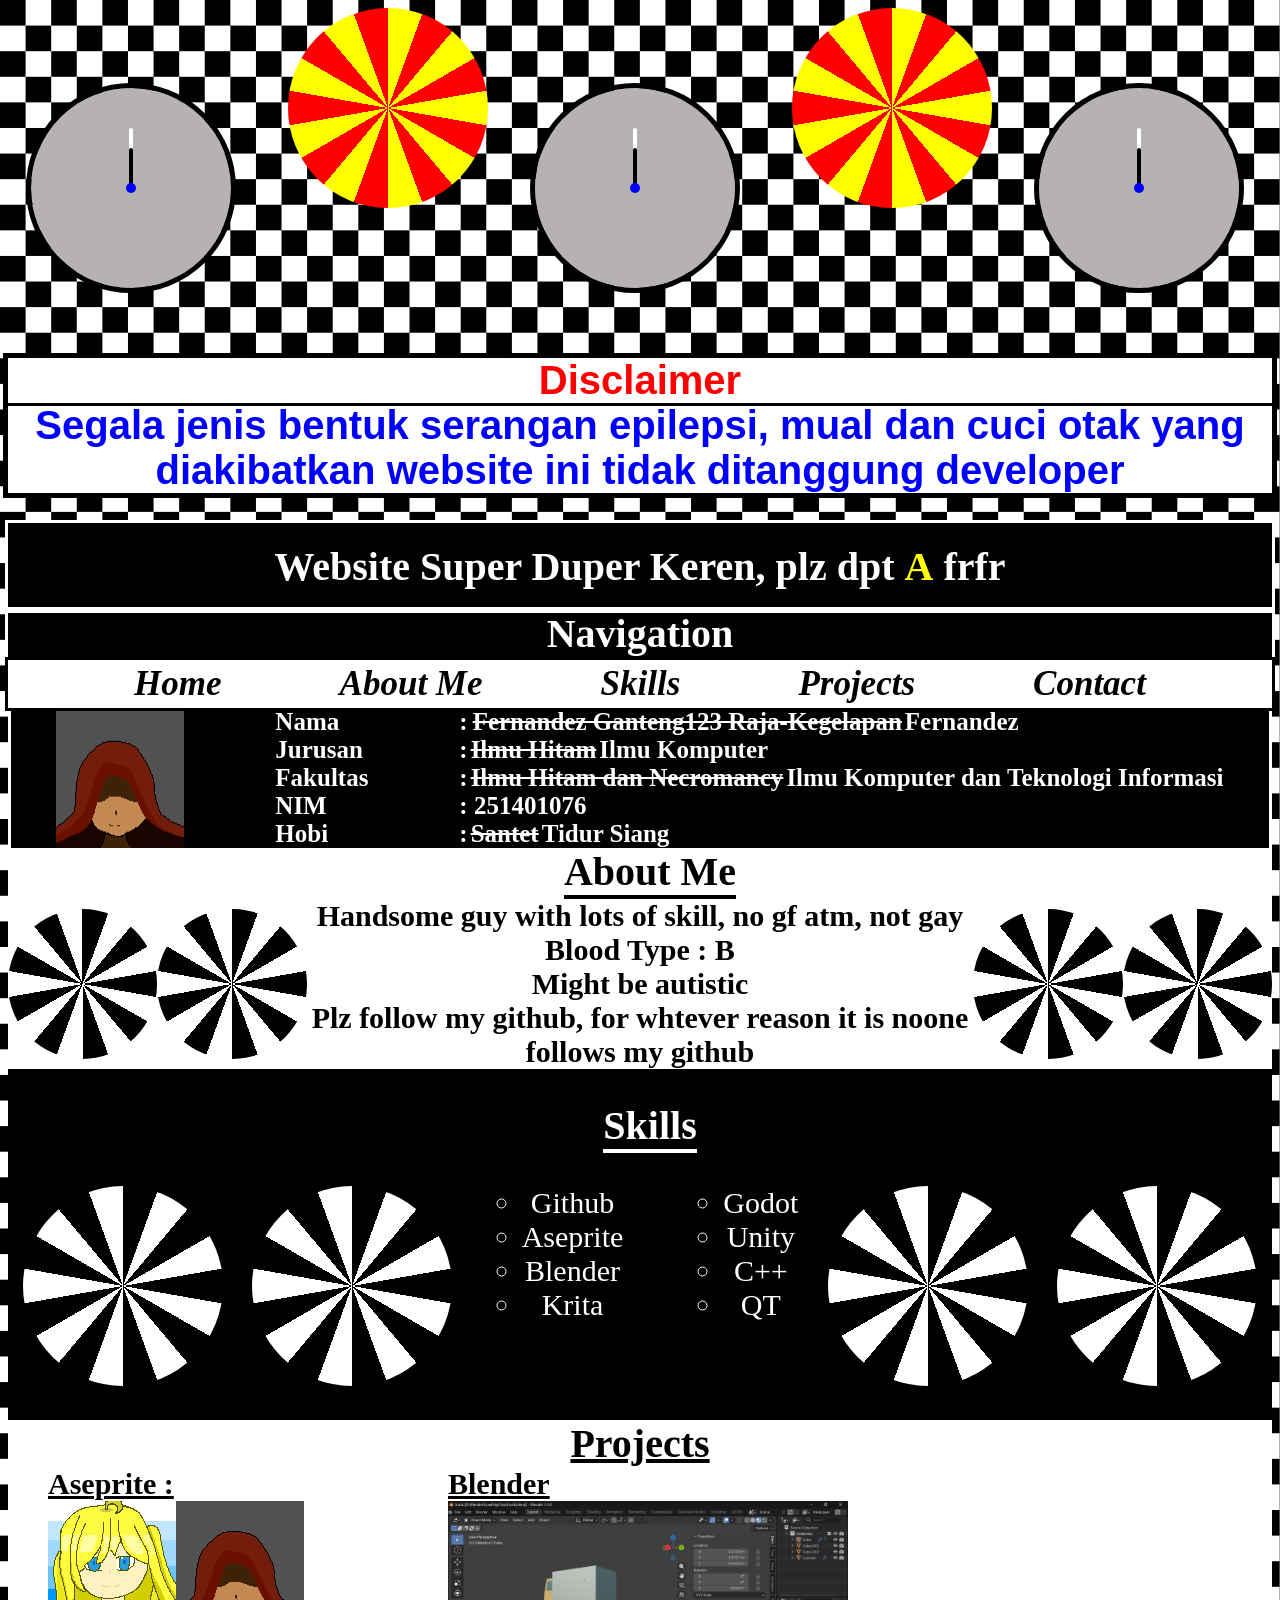
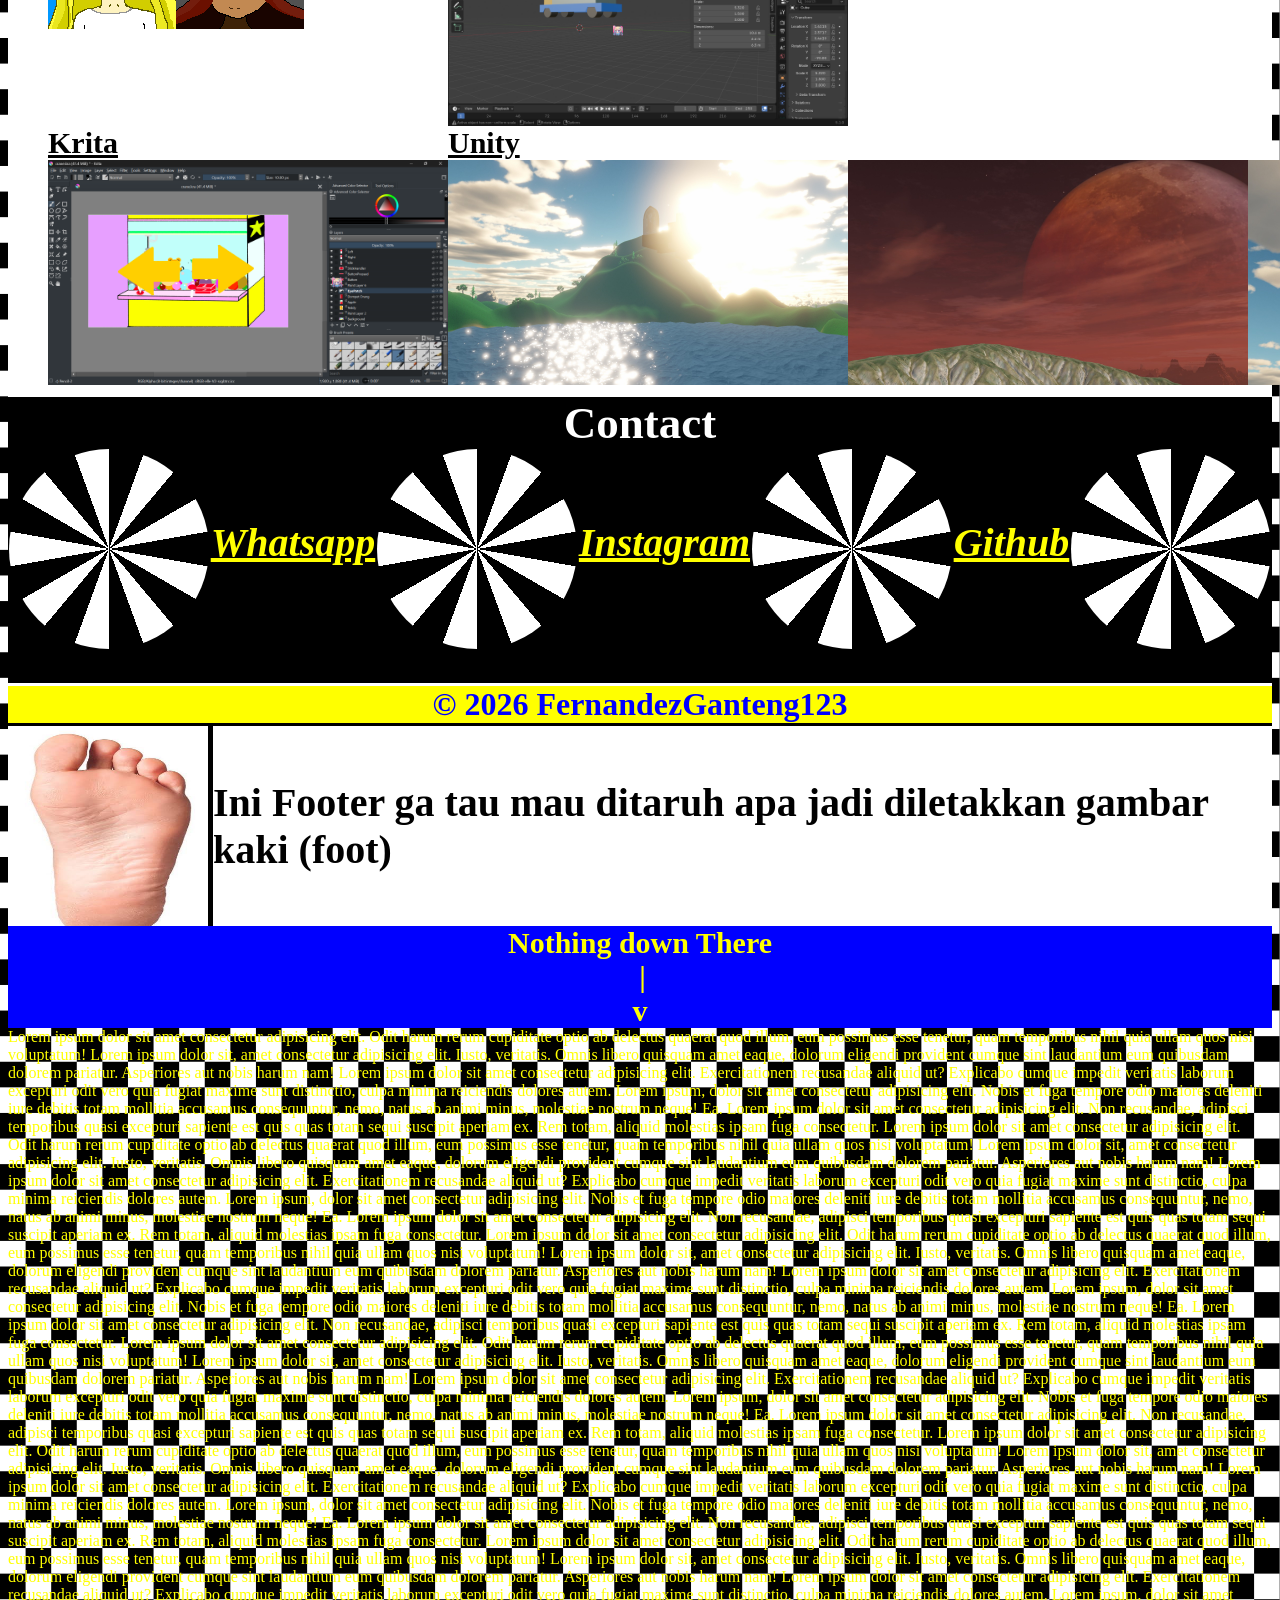
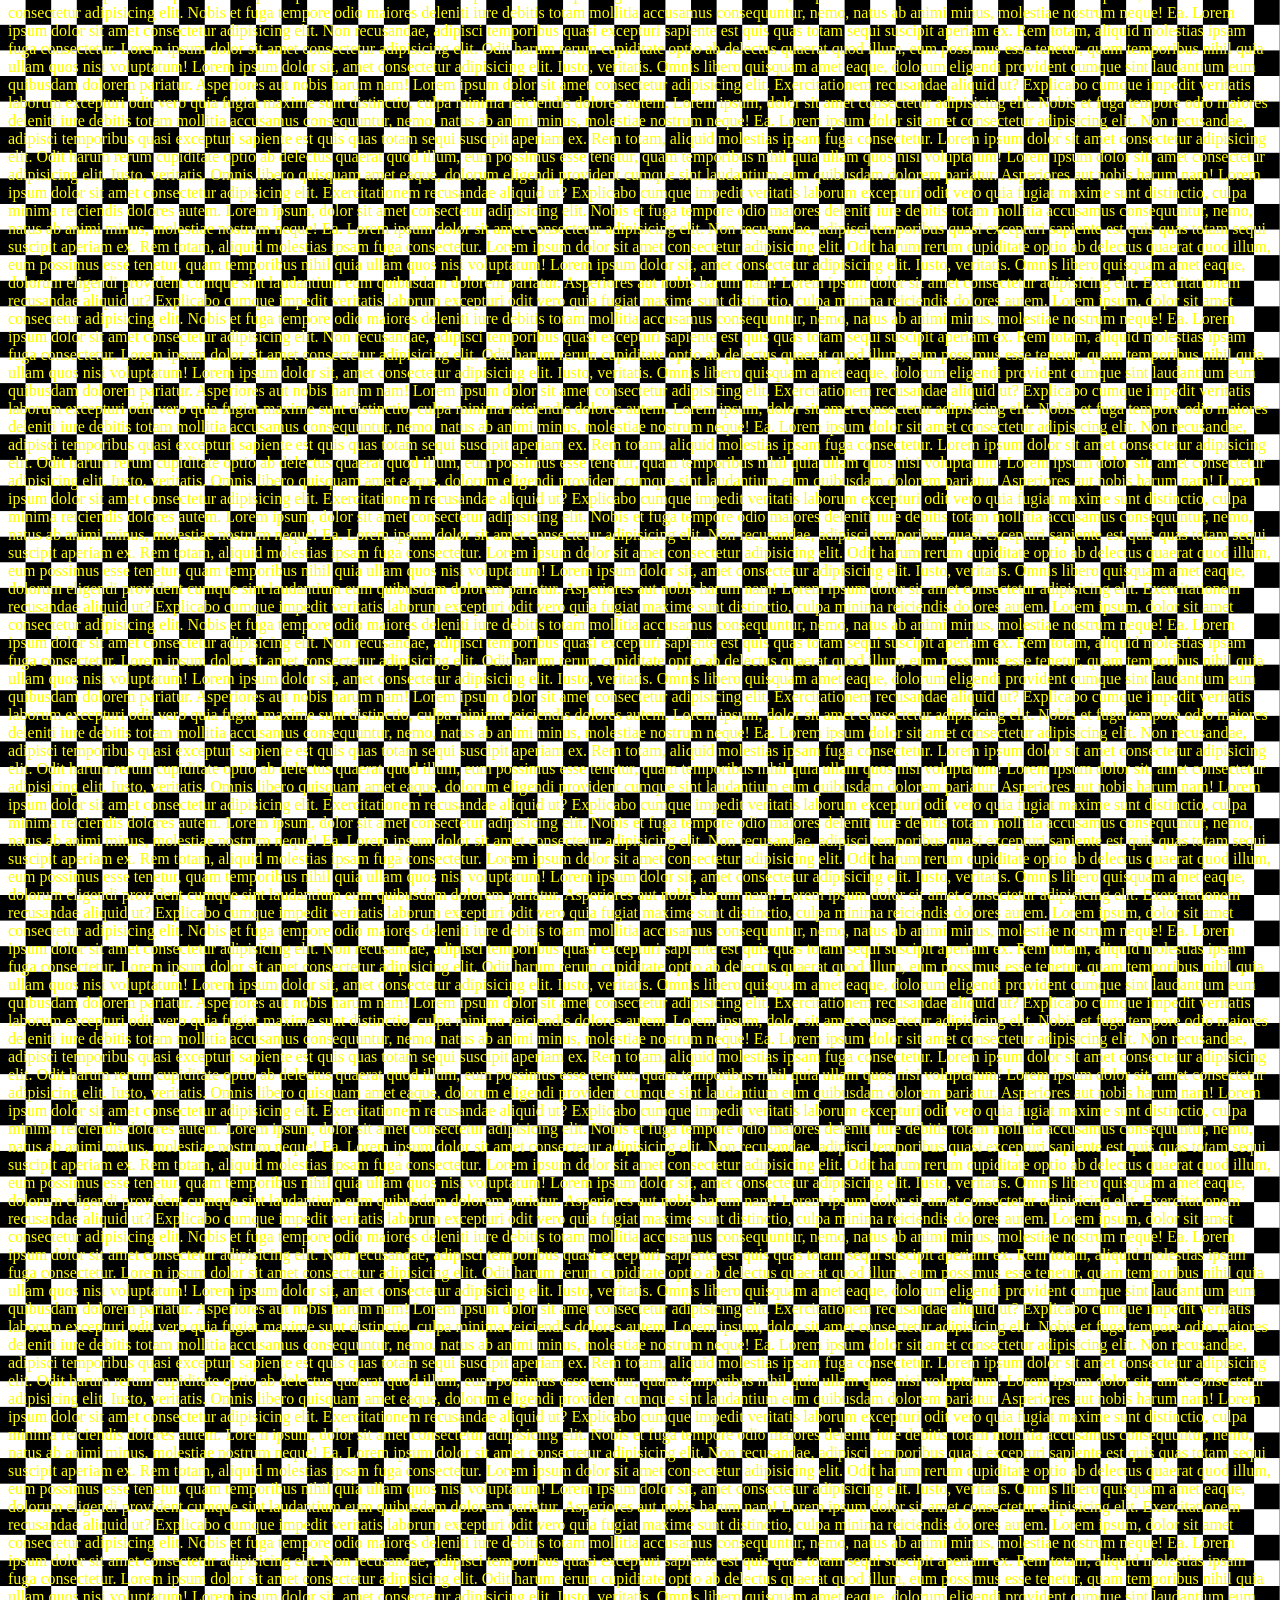
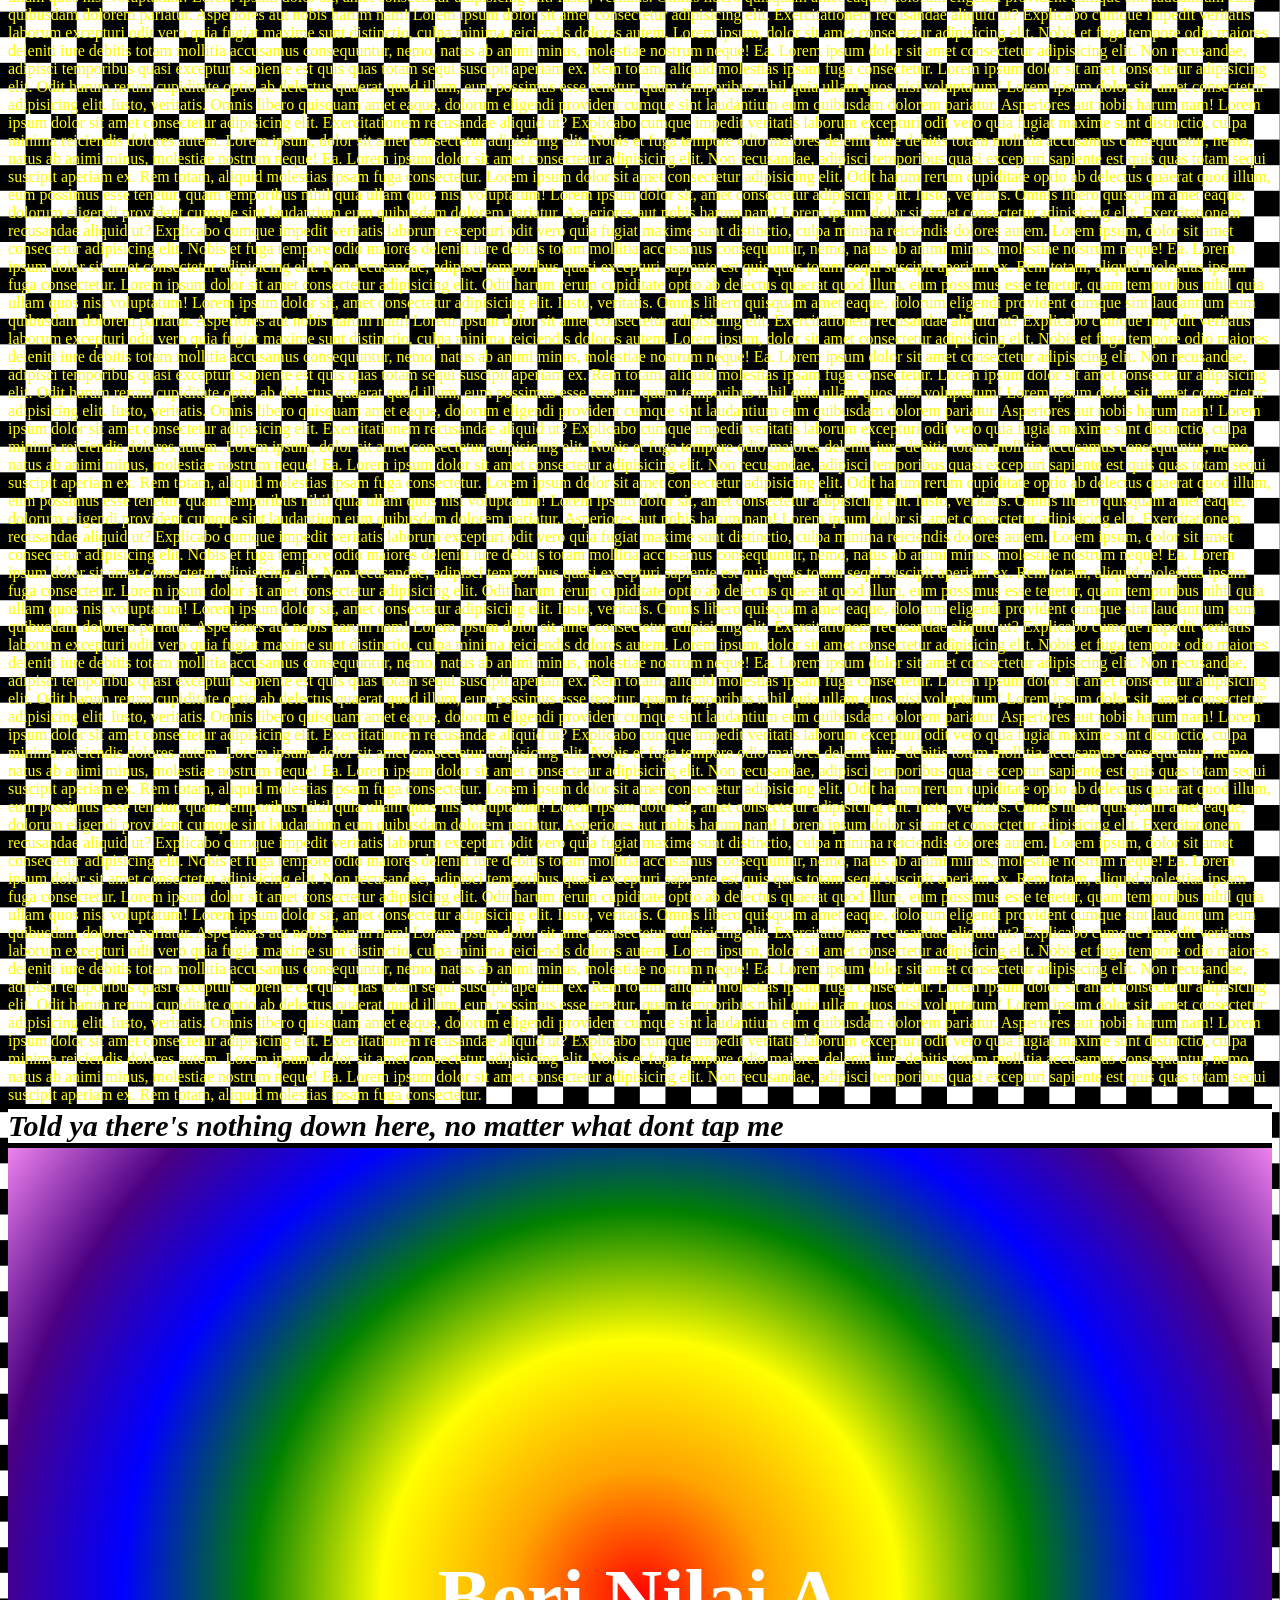
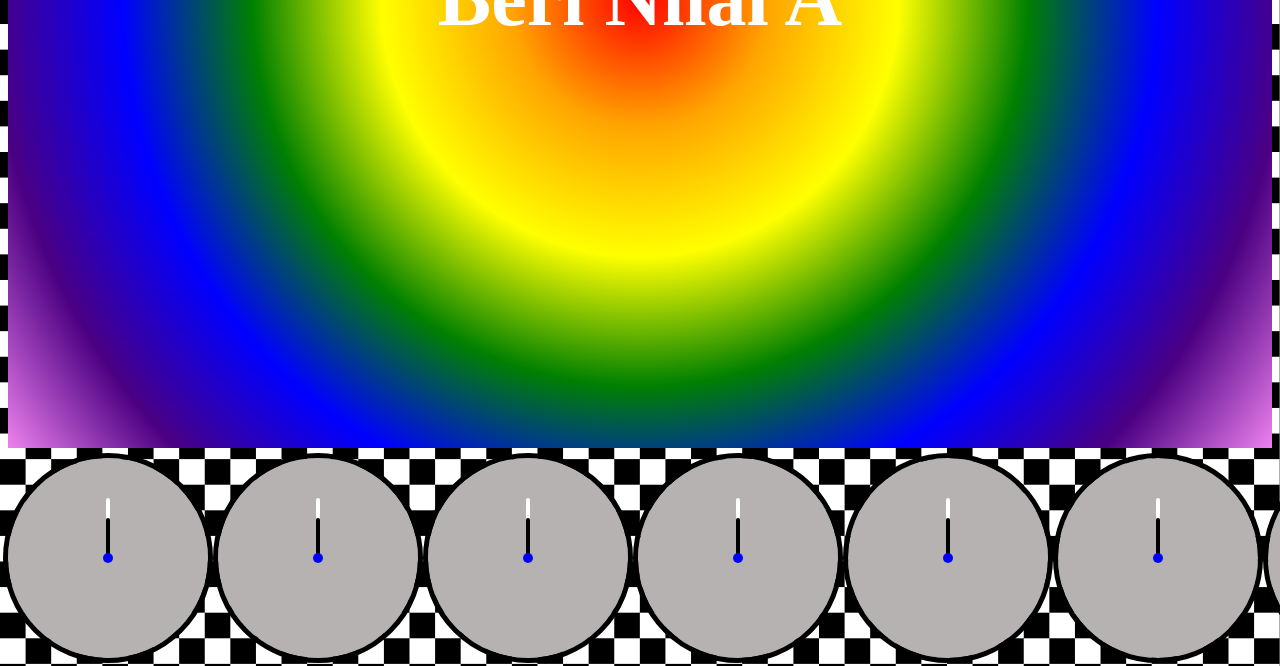
==== commit 73ce124a: "small changes" ====
--- a/index.html
+++ b/index.html
@@ -112,7 +112,7 @@
                             Fernandez Ganteng123 Raja-Kegelapan
                         </div>
 
-                        <div style="margin: 0px 0px 0px 5px;">
+                        <div style="margin: 0px 0px 0px 3px;">
                             Fernandez
                         </div>
                     </div>
@@ -120,11 +120,11 @@
                     <div style="display: flex;">
                         :
                         <!-- need some kind of element tht shows a space -->
-                        <div style="text-decoration: line-through; margin: 0px 0px 0px 5px;">
+                        <div style="text-decoration: line-through; margin: 0px 0px 0px 3px;">
                             Ilmu Hitam
                         </div>
 
-                        <div style="margin: 0px 0px 0px 5px;">
+                        <div style="margin: 0px 0px 0px 3px;">
                             Ilmu Komputer
                         </div>
                     </div>
@@ -132,11 +132,11 @@
                     <div style="display: flex;">
                         :
                         <!-- need some kind of element tht shows a space -->
-                        <div style="text-decoration: line-through; margin: 0px 0px 0px 5px;">
+                        <div style="text-decoration: line-through; margin: 0px 0px 0px 3px;">
                             Ilmu Hitam dan Necromancy
                         </div>
 
-                        <div style="margin: 0px 0px 0px 5px;">
+                        <div style="margin: 0px 0px 0px 3px;">
                             Ilmu Komputer dan Teknologi Informasi
                         </div>
                     </div>
@@ -148,11 +148,11 @@
                     <div style="display: flex;">
                         :
                         <!-- need some kind of element tht shows a space -->
-                        <div style="text-decoration: line-through; margin: 0px 0px 0px 5px;">
+                        <div style="text-decoration: line-through; margin: 0px 0px 0px 3px;">
                             Santet
                         </div>
 
-                        <div style="margin: 0px 0px 0px 5px;">
+                        <div style="margin: 0px 0px 0px 3px;">
                             Tidur Siang
                         </div>
                     </div>
--- a/Style.css
+++ b/Style.css
@@ -53,17 +53,17 @@
     background-color: black;
     color: white;
     display: flex;
-    justify-content: space-evenly;
+    justify-content: space-around;
     border-left: 3px solid white;
     border-right: 3px solid white;
 
 }
 #Home img{
     width: auto;
-    height: 190px;
+    height: auto;
 }
 .Introduction{
-    font-size: 30px;
+    font-size: 25px;
     font-weight: bold;
 }
 
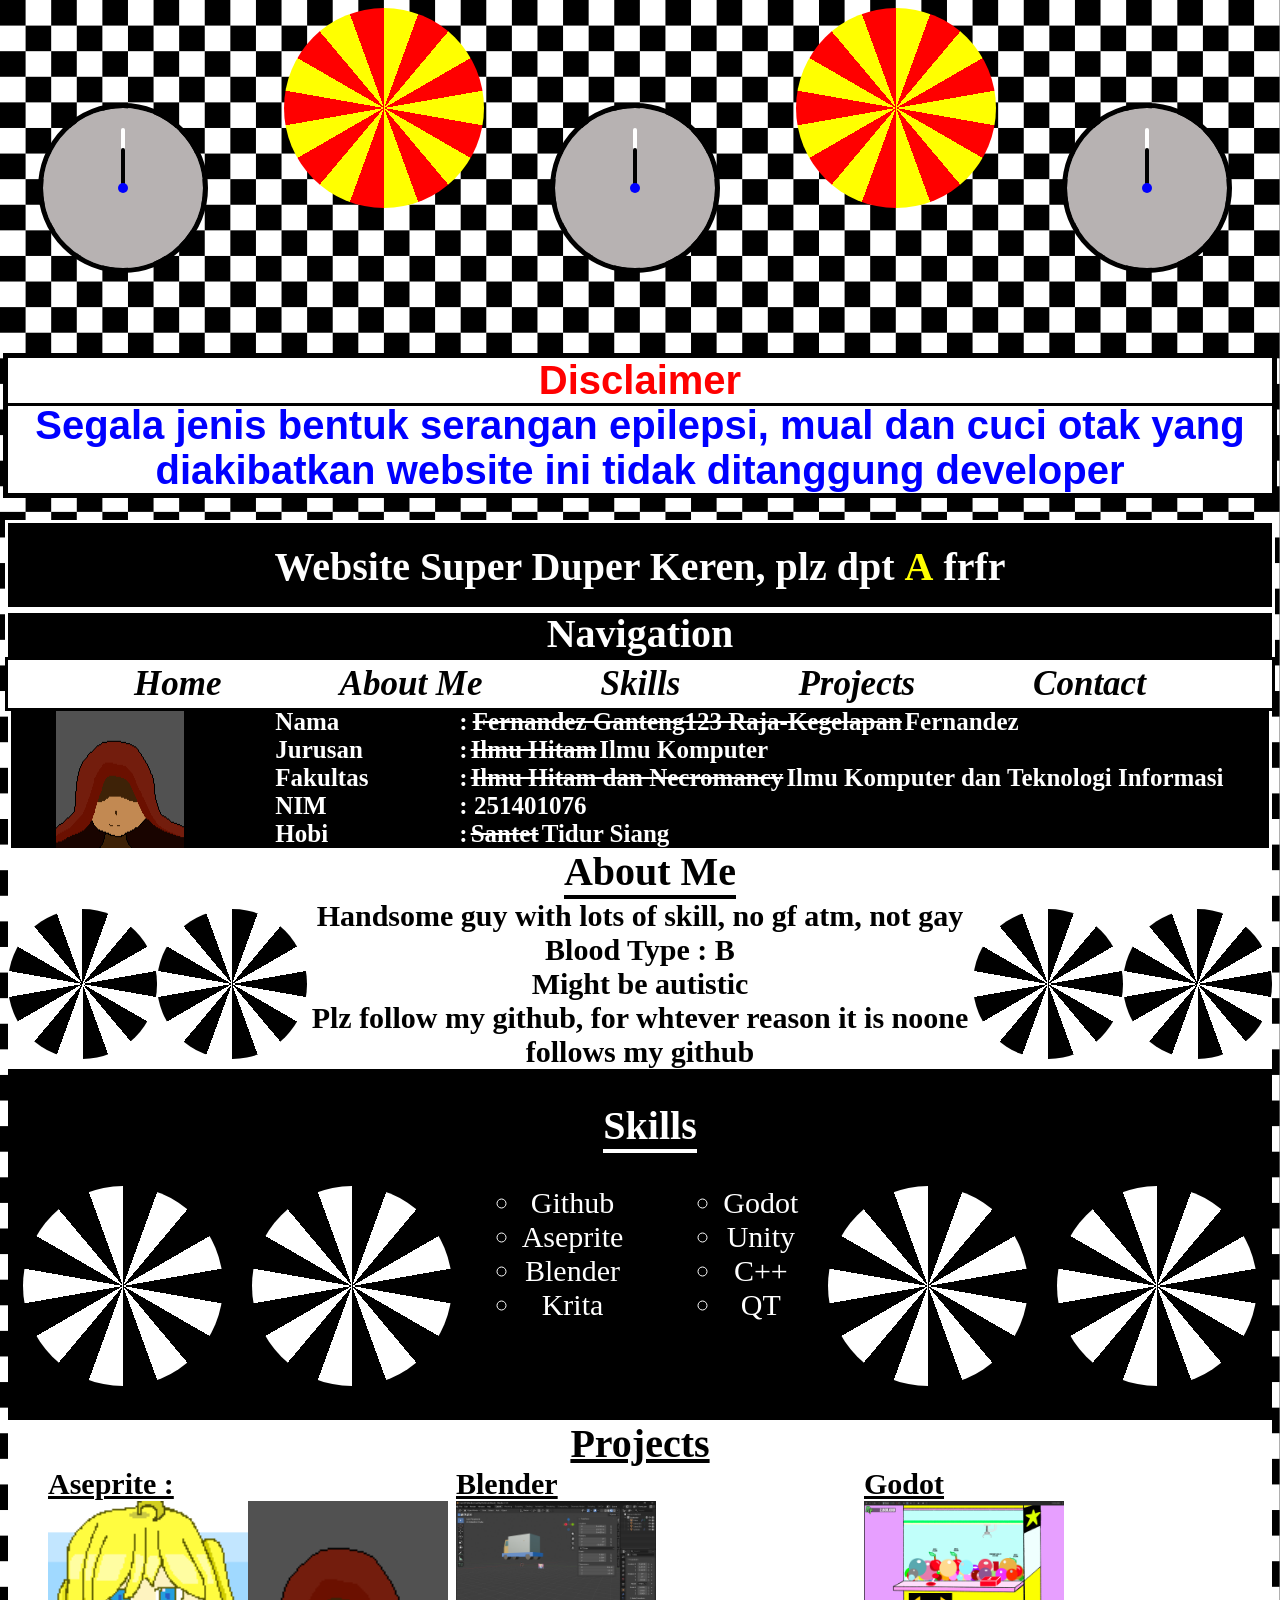
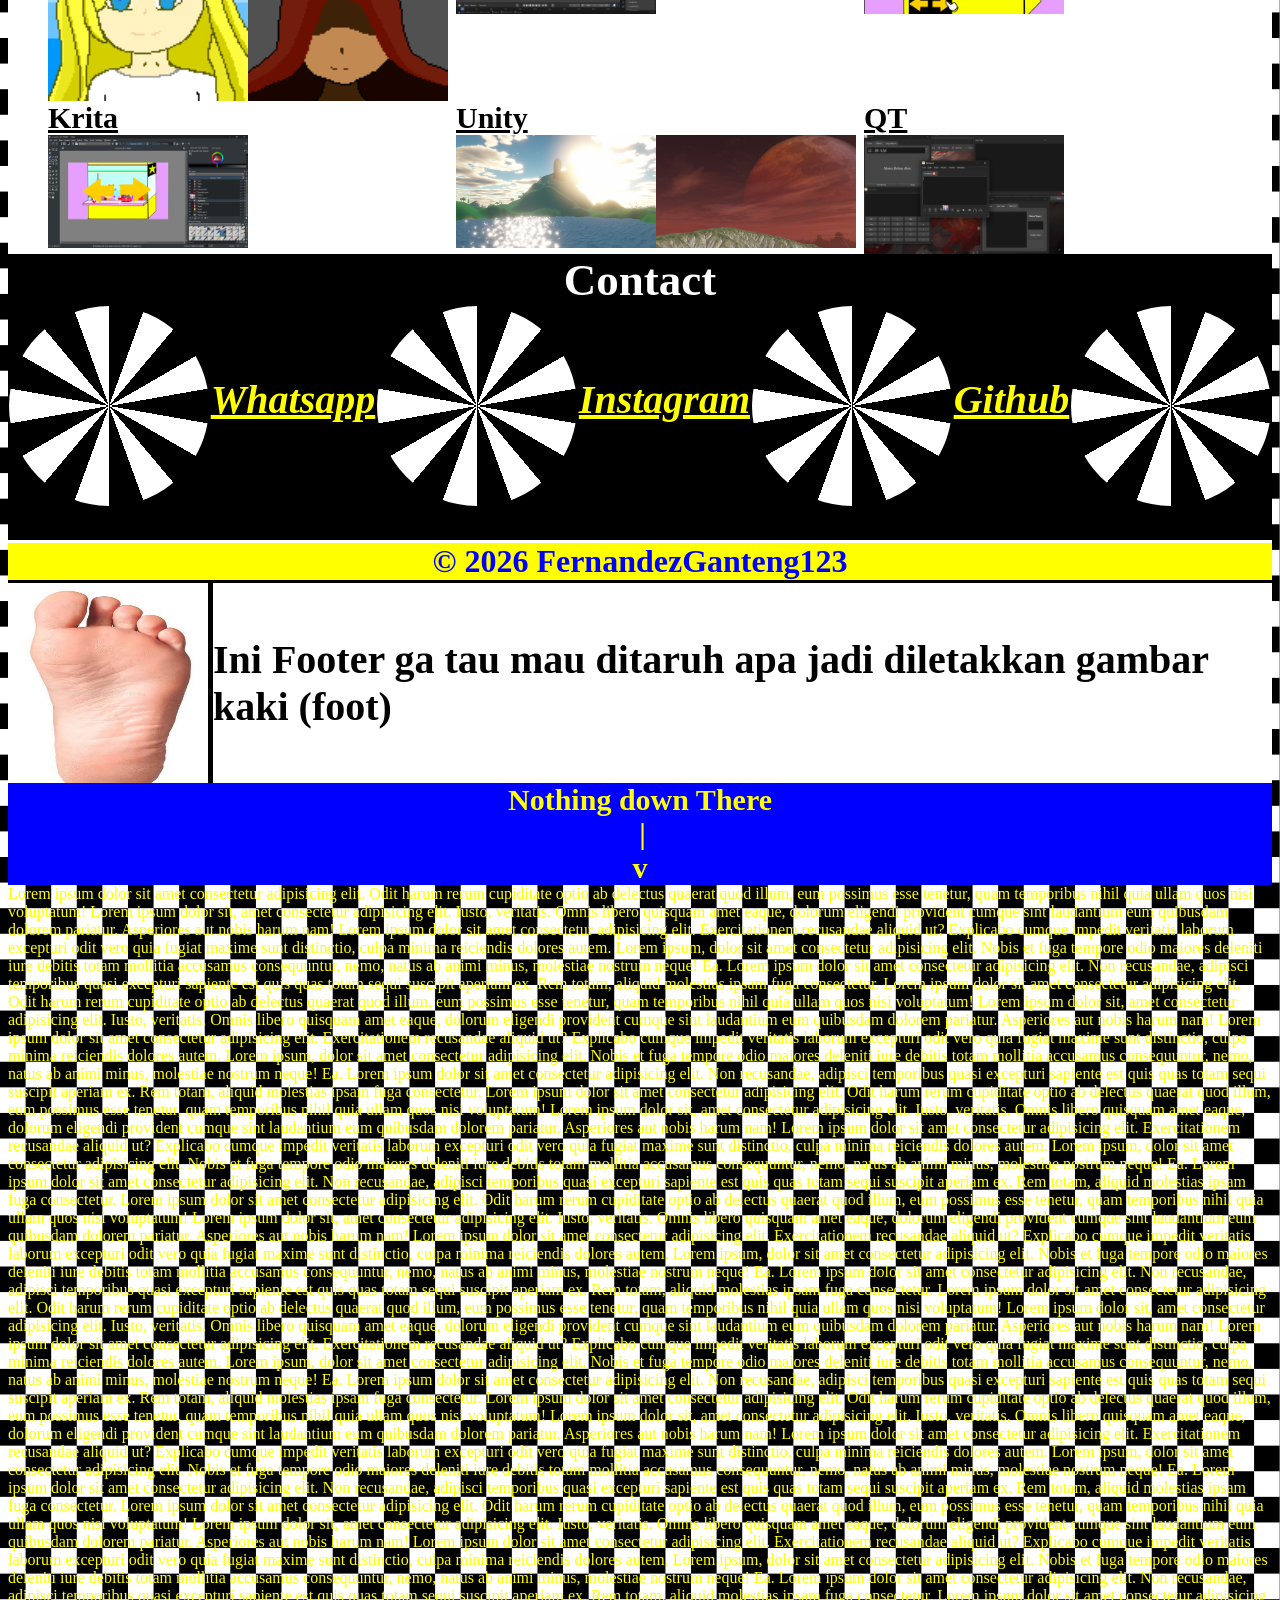
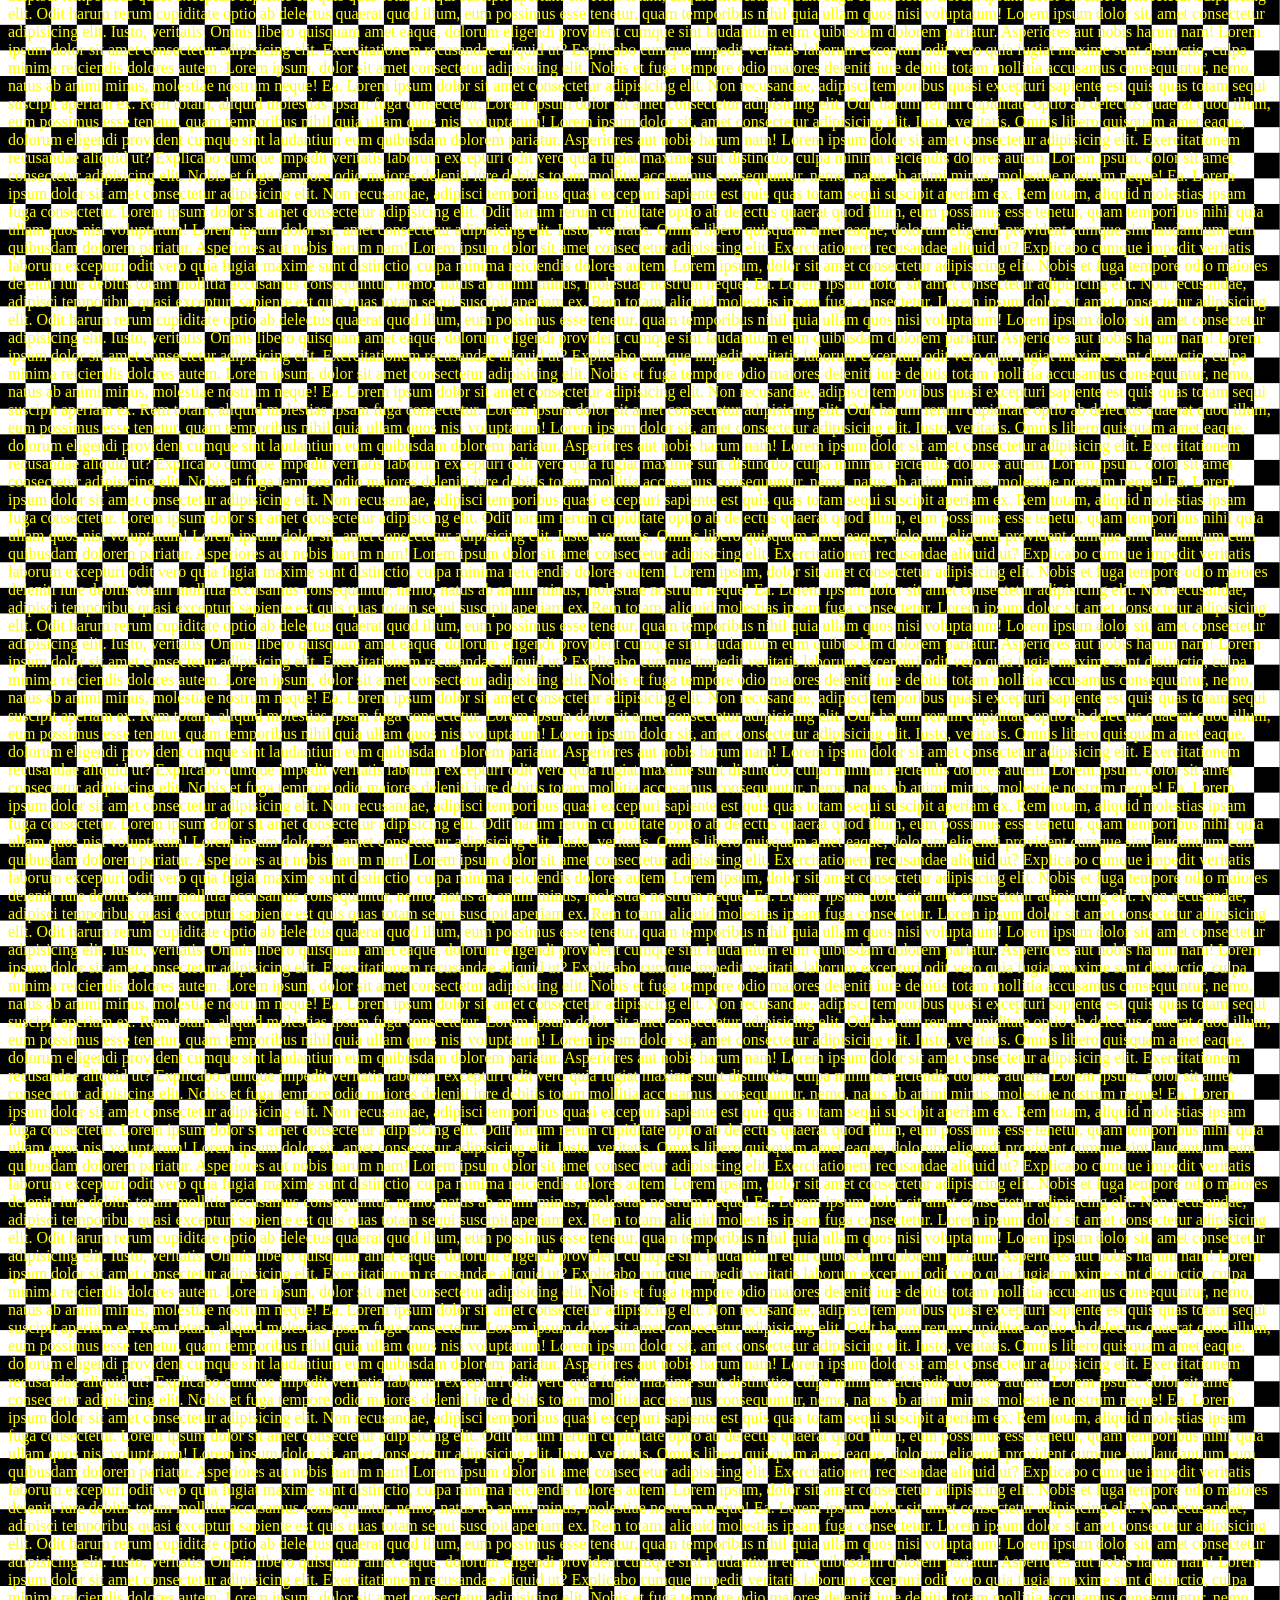
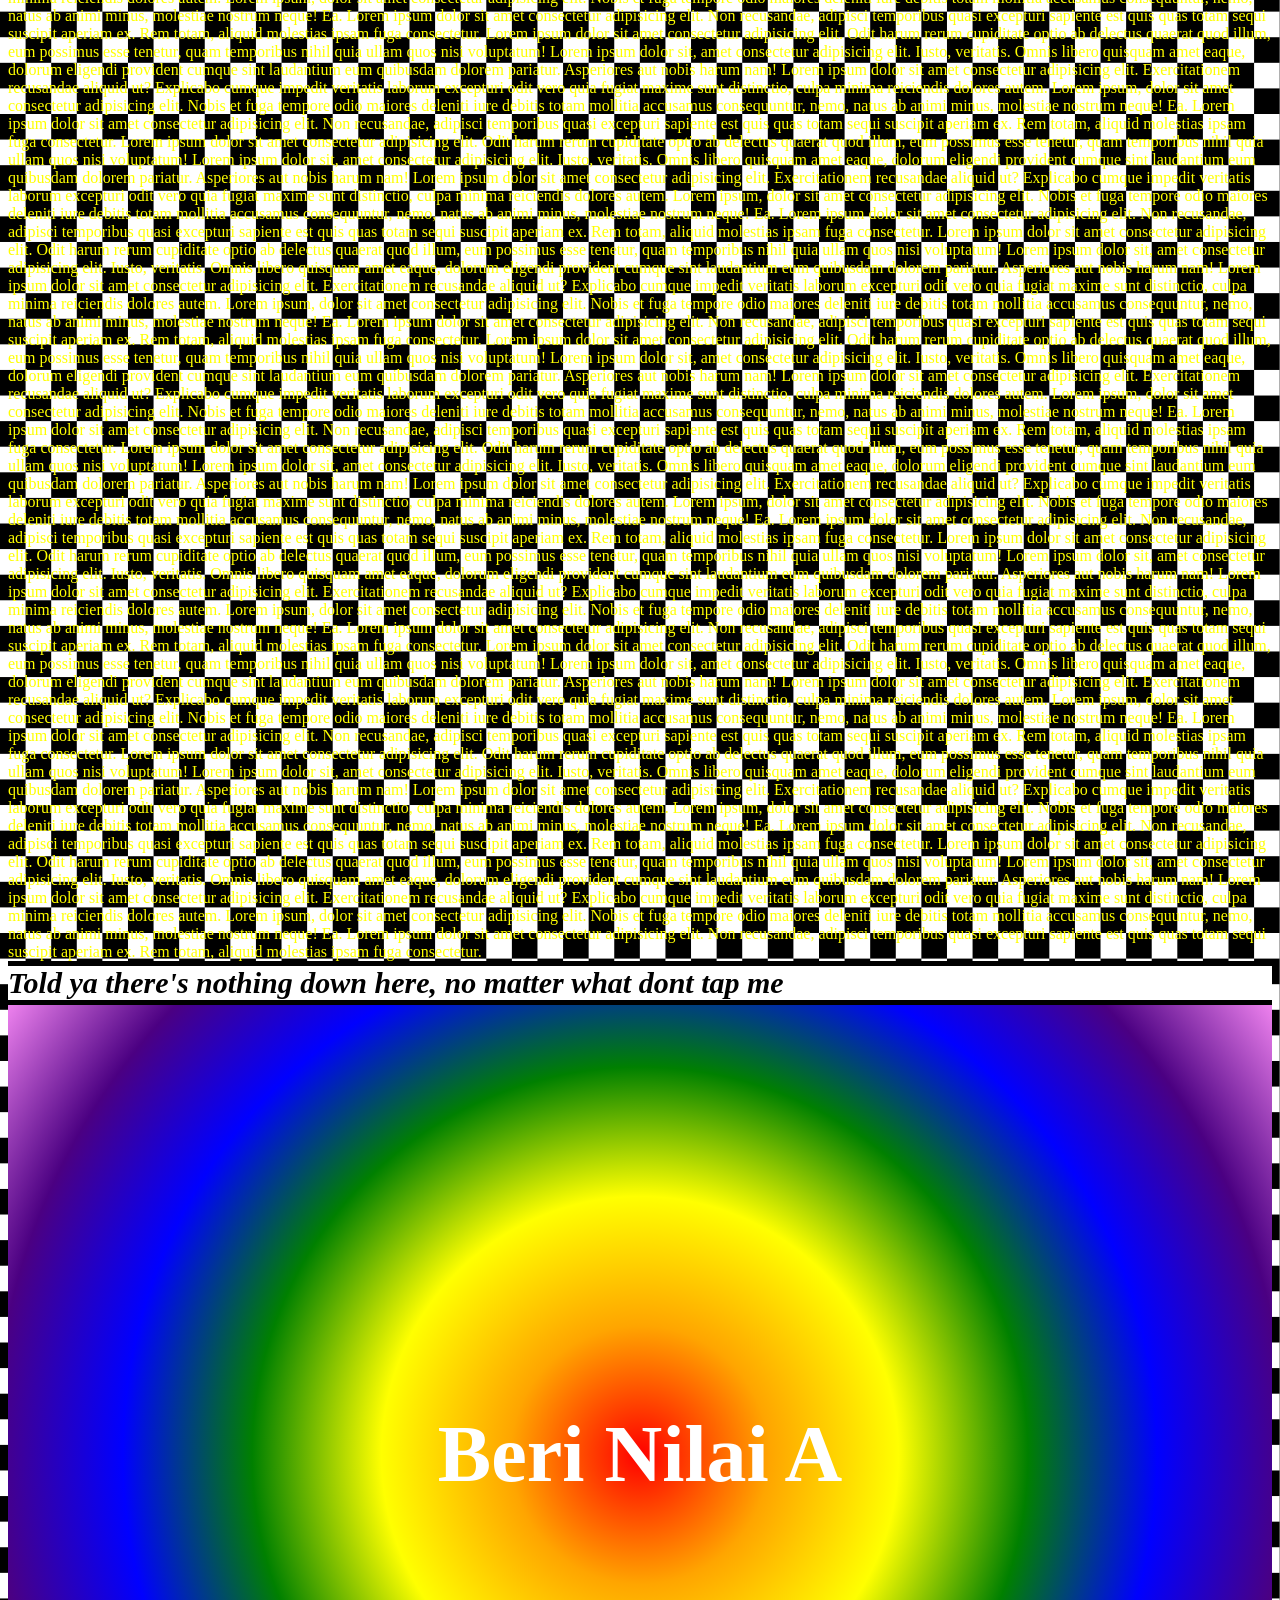
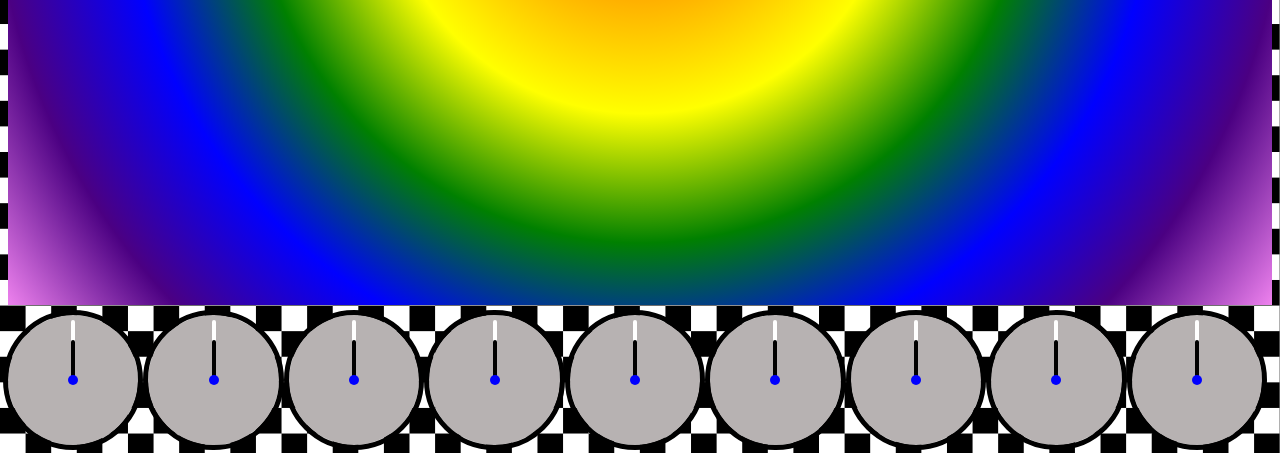
==== commit 30aeaa0f: "im too lazy to fix the bug and just decided to brute force shit dont mind me" ====
--- a/index.html
+++ b/index.html
@@ -266,7 +266,7 @@
                         <div style="display: flex;">
                             <img src="Img/LompatLompatSimulator1.jpg" alt="Moremorejump01">
                             <img src="Img/LompatLompatSimulator2.jpg" alt="Moremorejump02">
-                            <img src="Img/LompatLompatSimulator3.jpg" alt="Moremorejump03">
+
                         </div>
                     </li>
                     <li>
--- a/Style.css
+++ b/Style.css
@@ -134,14 +134,13 @@
     grid-template-columns: repeat(3, 1fr);
 }
 #Projects img{
-    max-width: 400px;
-
+    max-width: 200px;
+    width: 100%;
 }
 
 #Projects ul{
     margin: 0;
 }
-
 
 
 #Contact{
@@ -193,7 +192,8 @@
 
 .clock{
     margin-right: 10px;
-    height: 200px;
+    max-width: 160px;
+    width: 100%;
     aspect-ratio: 1/1;
     background-color: rgb(183, 178, 178);
     border-radius: 50%;
@@ -499,20 +499,20 @@
 
 .clock{
     margin-right: 3px;
-    height: 100px;
+    height: 40px;
     margin-top: 4px;
     outline: solid black 3px;
 }
 
 .clockHour{
-    width: 2px;
-    height: 30px;
+    width: 1px;
+    height: 10px;
     border-radius: 1px;
 }
 
 .clockMins{
-    width: 2px;
-    height: 30px;
+    width: 1px;
+    height: 15px;
     border-radius: 1px;
 }
 
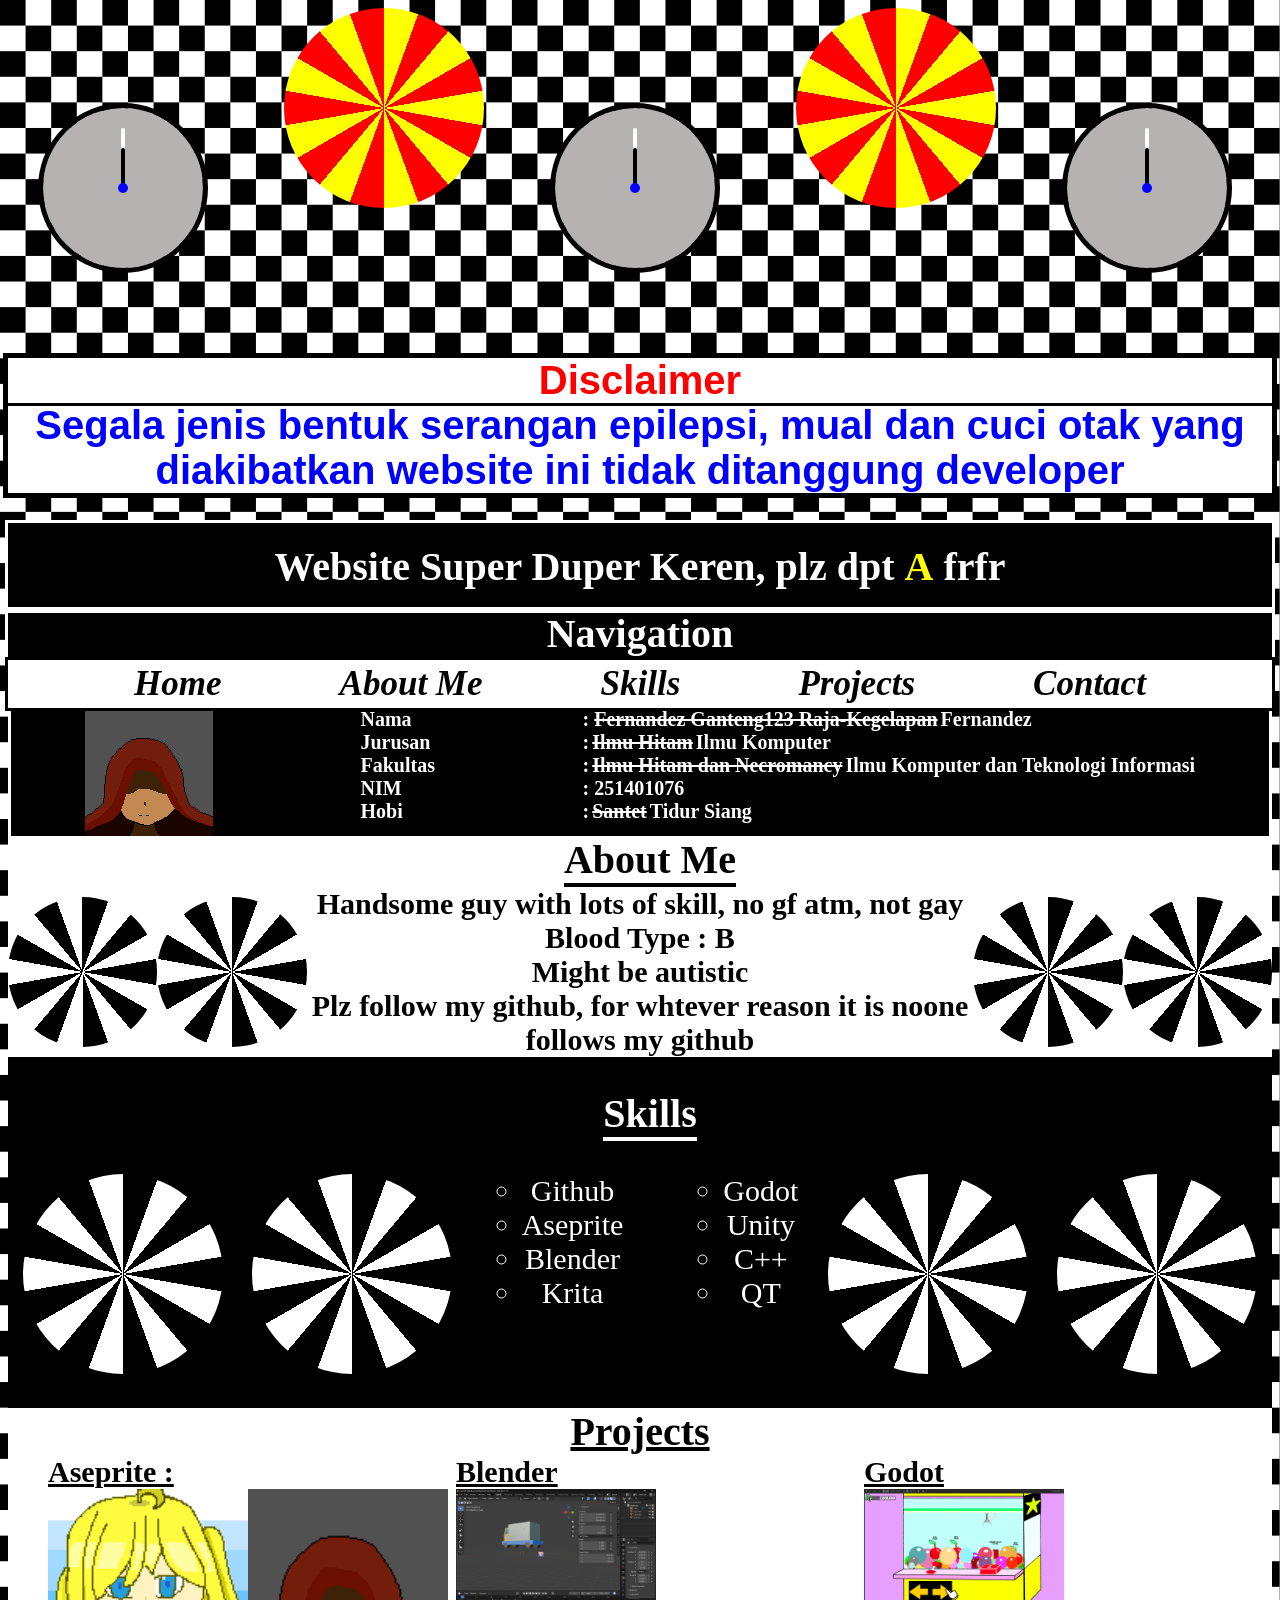
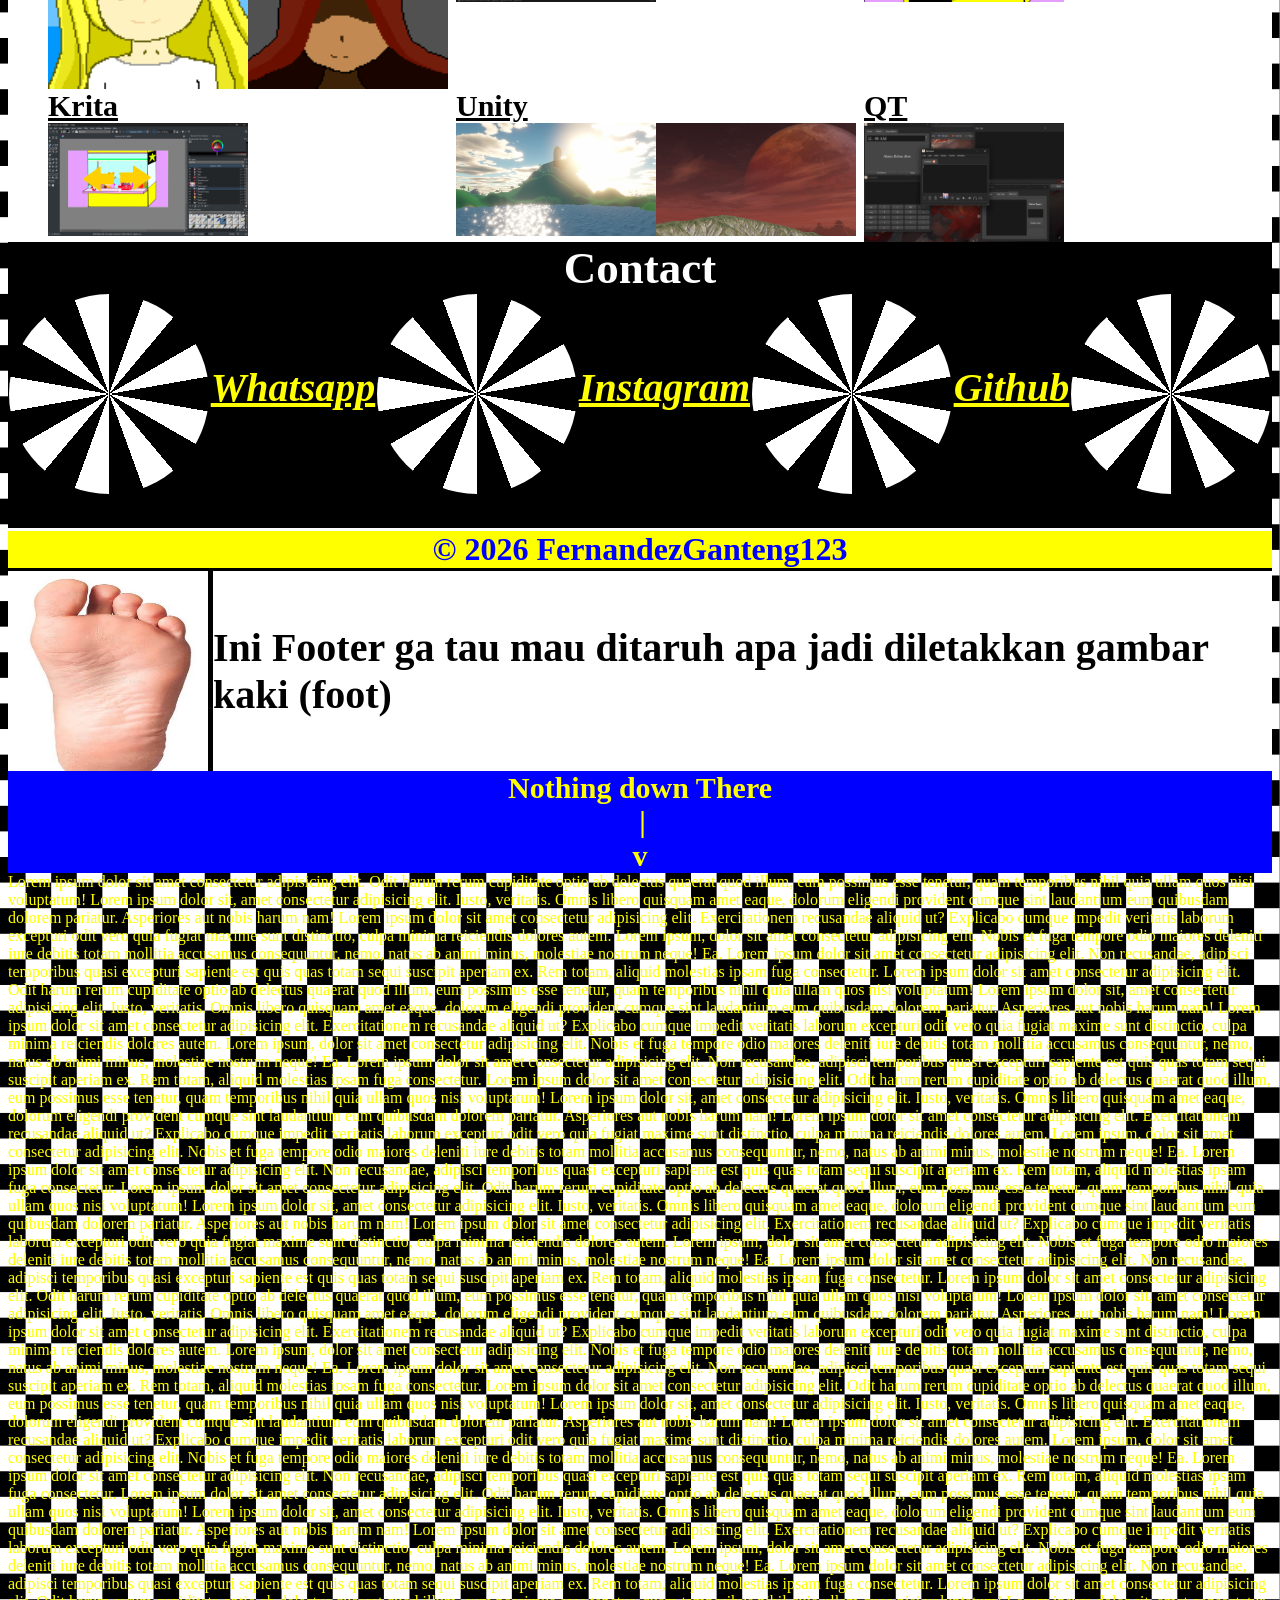
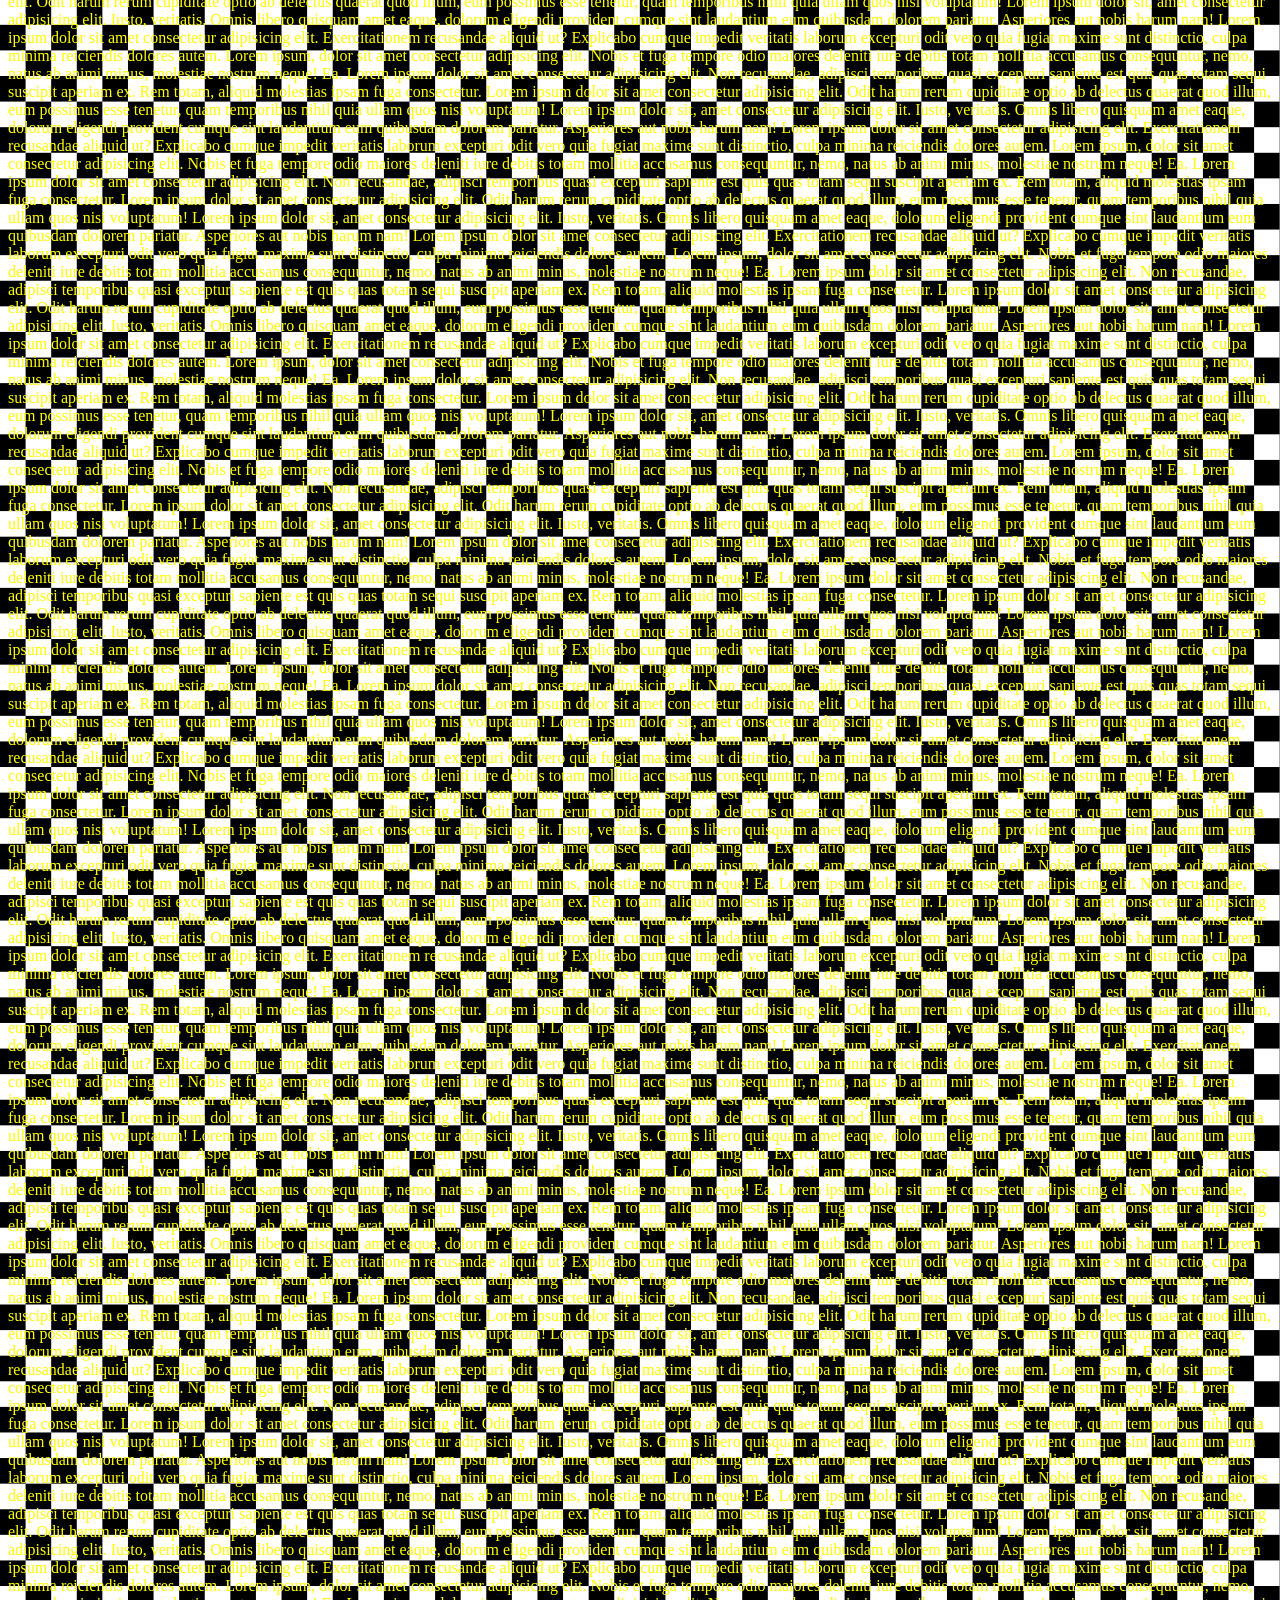
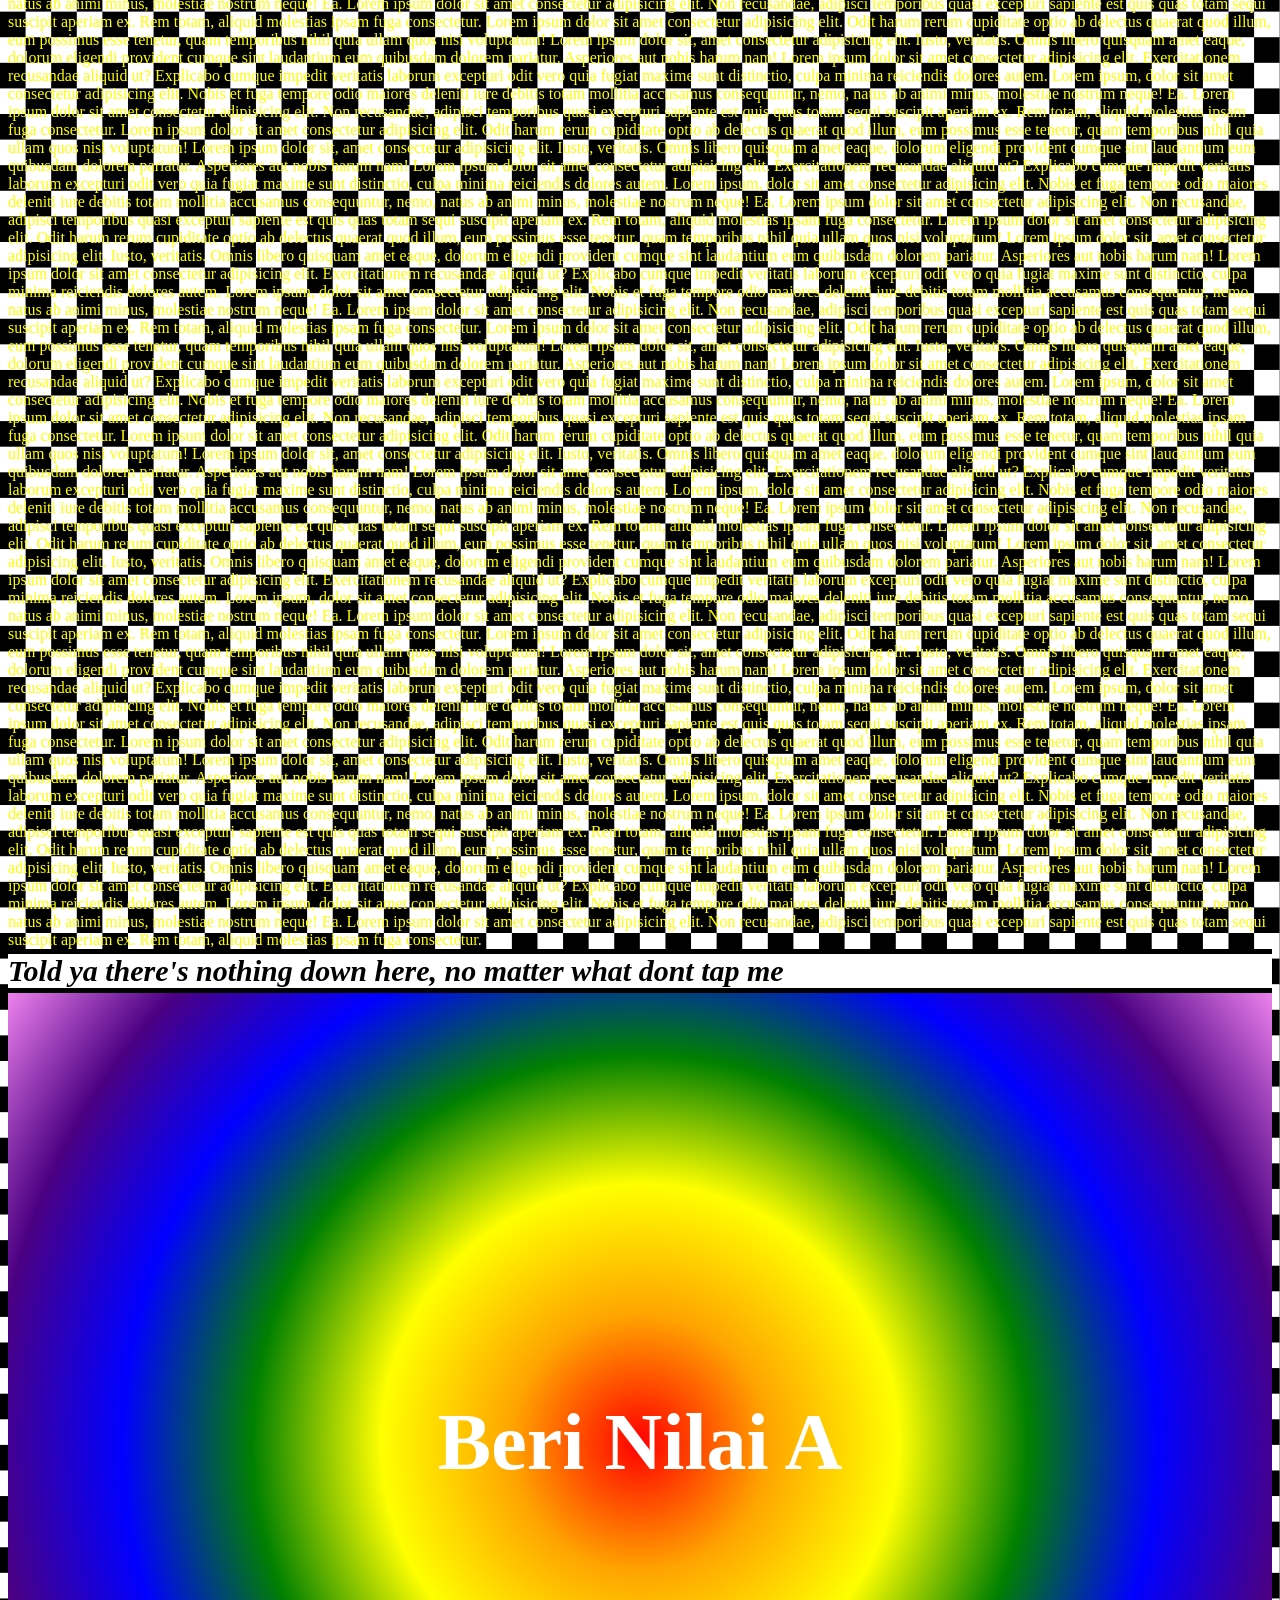
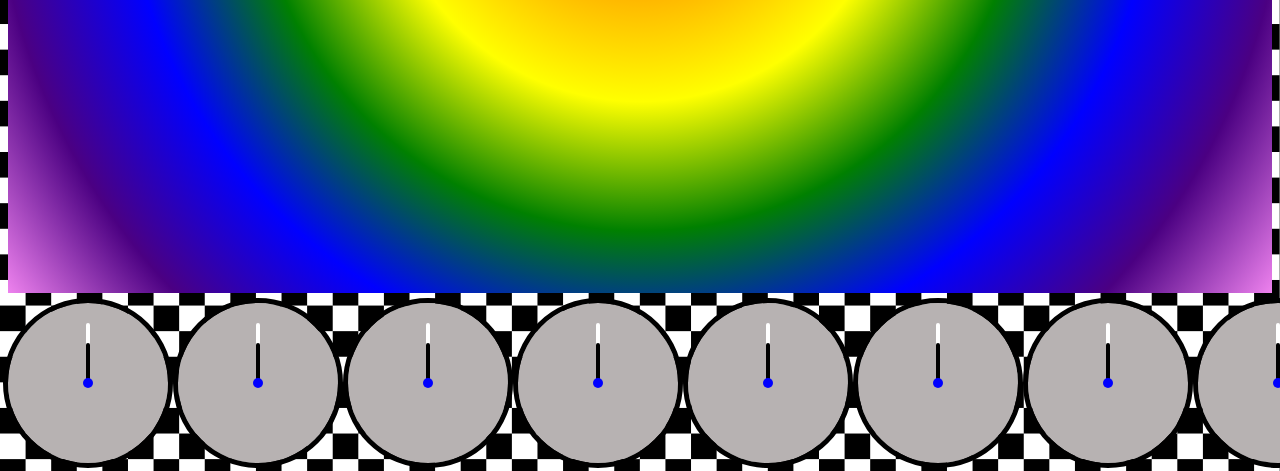
==== commit d73532b1: "--" ====
--- a/index.html
+++ b/index.html
@@ -91,7 +91,7 @@
 
             <!-- #region Home -->
             <section id="Home">
-                <img src="Img/RedHood.png" alt="Gambar Pria Tampan 123">                
+                <img src="Img/RedHood.png" alt="Gambar Pria Tampan 123">
                 <div class="Introduction">
                     Nama
                     <br>
--- a/Style.css
+++ b/Style.css
@@ -59,11 +59,11 @@
 
 }
 #Home img{
-    width: auto;
-    height: auto;
+    width: 10vm;
+    aspect-ratio: 1/1;
 }
 .Introduction{
-    font-size: 25px;
+    font-size: 20px;
     font-weight: bold;
 }
 
@@ -191,10 +191,11 @@
 
 
 .clock{
+    width: 160px;
+    aspect-ratio: 1/1;
+    flex-shrink: 0;
+
     margin-right: 10px;
-    max-width: 160px;
-    width: 100%;
-    aspect-ratio: 1/1;
     background-color: rgb(183, 178, 178);
     border-radius: 50%;
     margin-top: 10px;
@@ -295,7 +296,6 @@
     width: 200px;
     aspect-ratio: 1/1;
     border-radius: 50%;
-    overflow: hidden;
     background: 
         repeating-conic-gradient(
             from 0deg,
@@ -320,7 +320,6 @@
     width: 200px;
     aspect-ratio: 1/1;
     border-radius: 50%;
-    overflow: hidden;
     background: 
         repeating-conic-gradient(
             from 0deg,
@@ -409,7 +408,7 @@
 }
 
 .navBar{
-    font-size: 25px;
+    font-size: 17px;
     height: 32px;
     padding: 4px;
     outline: 1px solid black;
@@ -422,11 +421,11 @@
 
 #Home img{
     width: auto;
-    height: 230px;
+    height: 100px;
 }
 
 .Introduction{
-    font-size: 15px;
+    font-size: 10px;
 }
 
 #About{
@@ -498,8 +497,9 @@
 
 
 .clock{
+    width: 80px;
     margin-right: 3px;
-    height: 40px;
+    height: 30px;
     margin-top: 4px;
     outline: solid black 3px;
 }
@@ -517,7 +517,9 @@
 }
 
 .dot{
-    width: 4px;
+    top: calc(50% - 1px);
+    left: calc(50% - 1px);
+    width: 2px;
 }
 
 
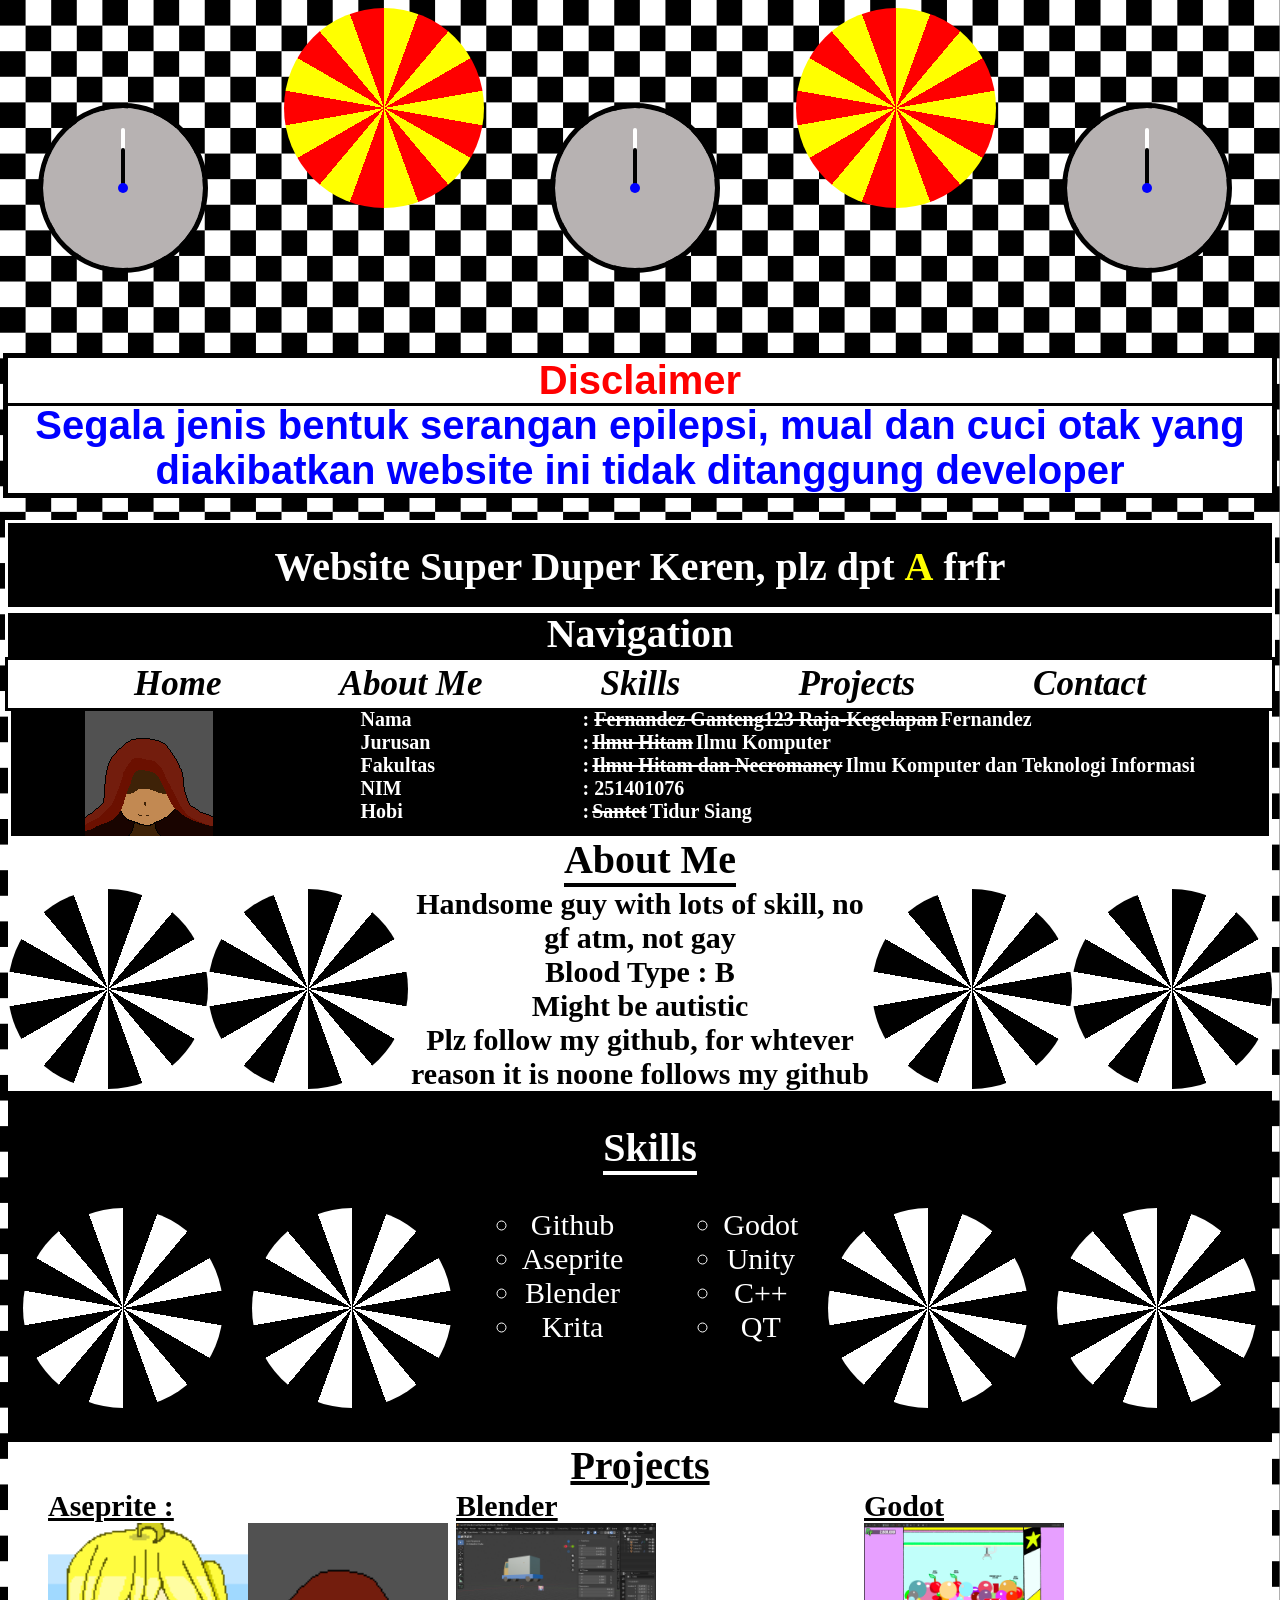
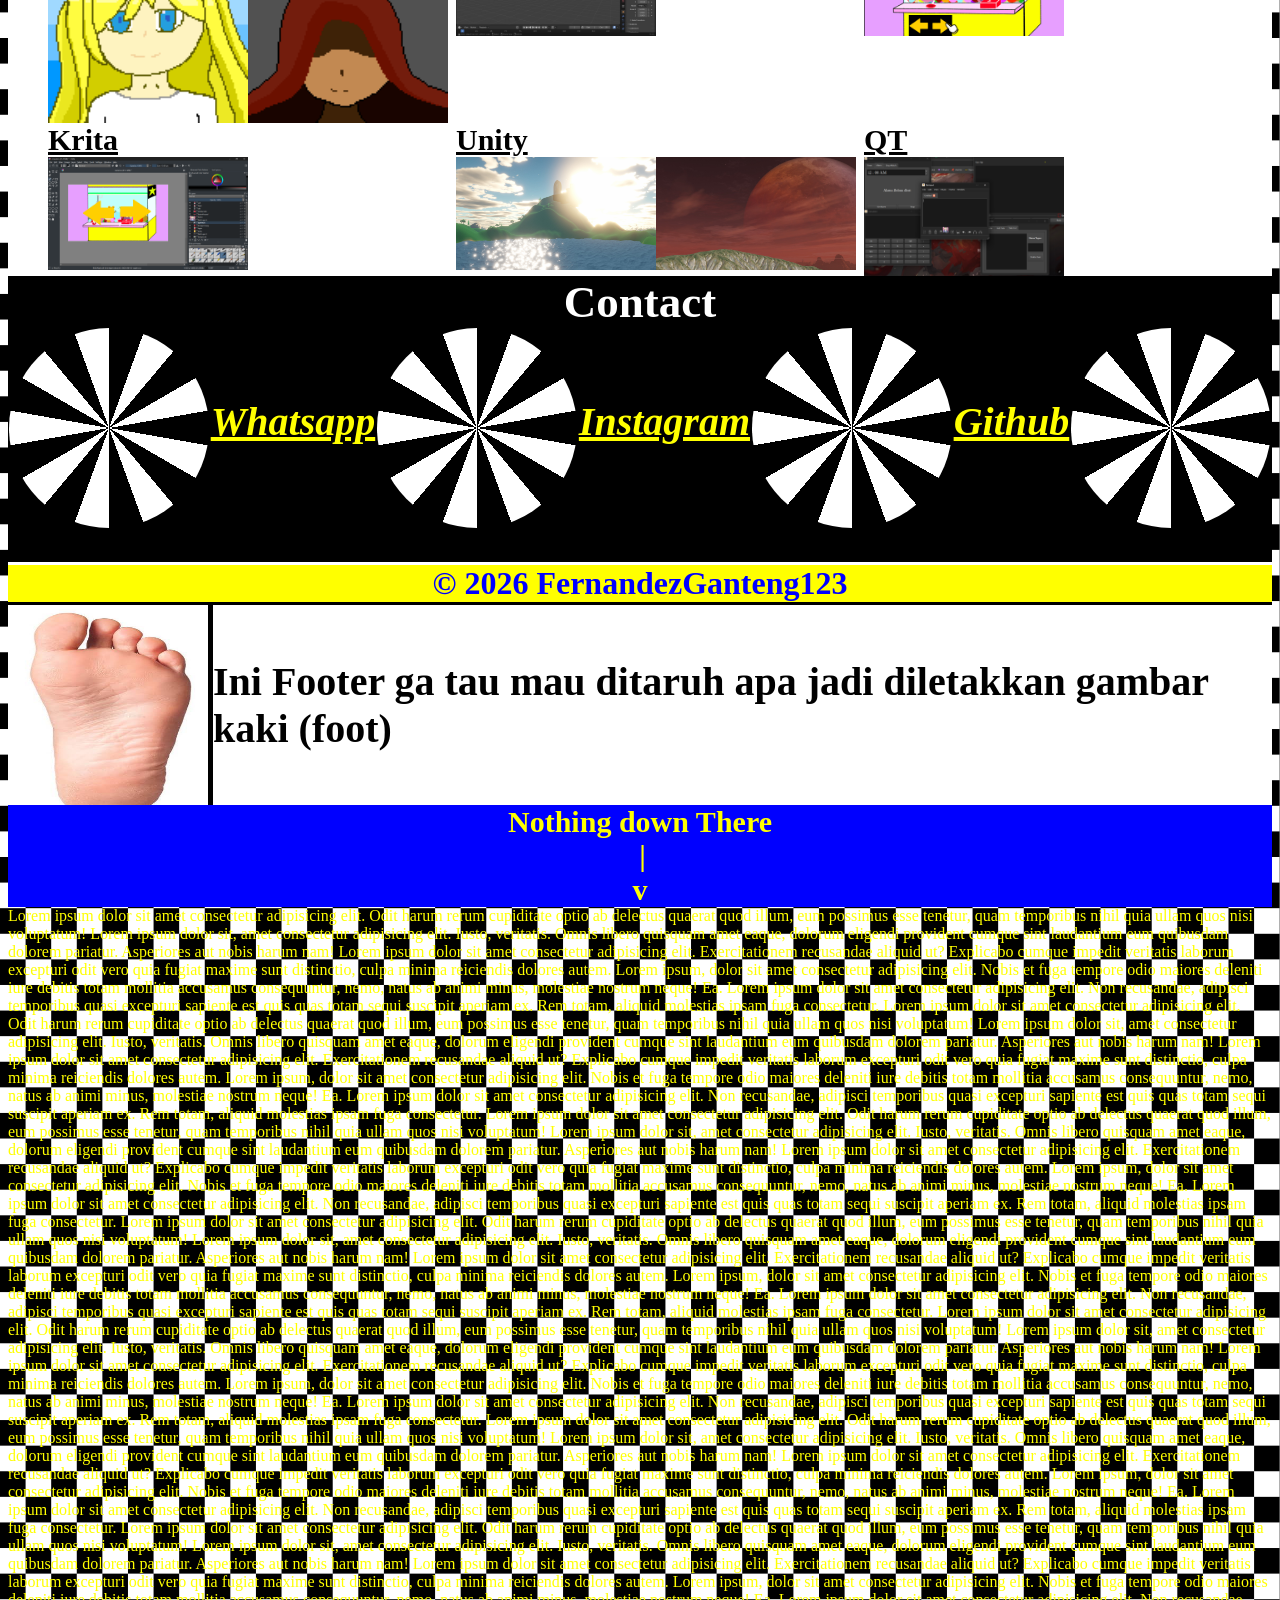
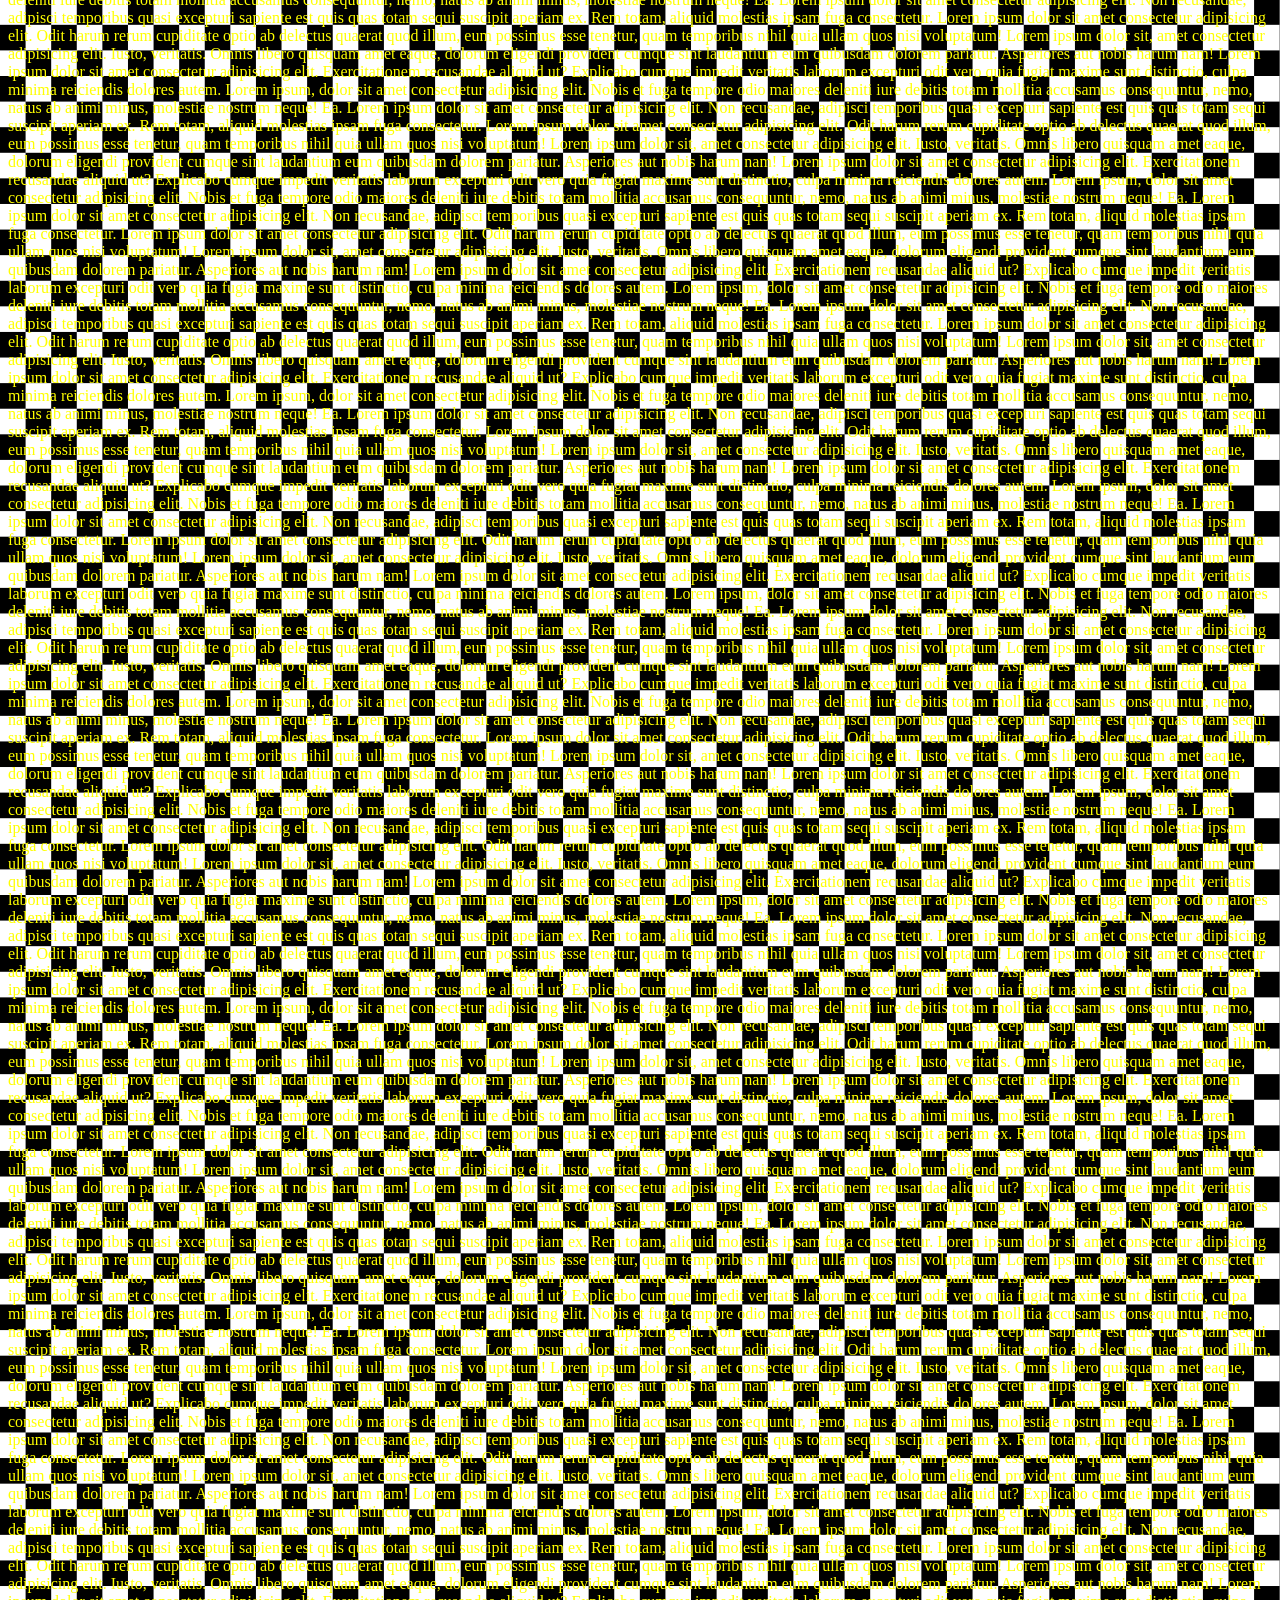
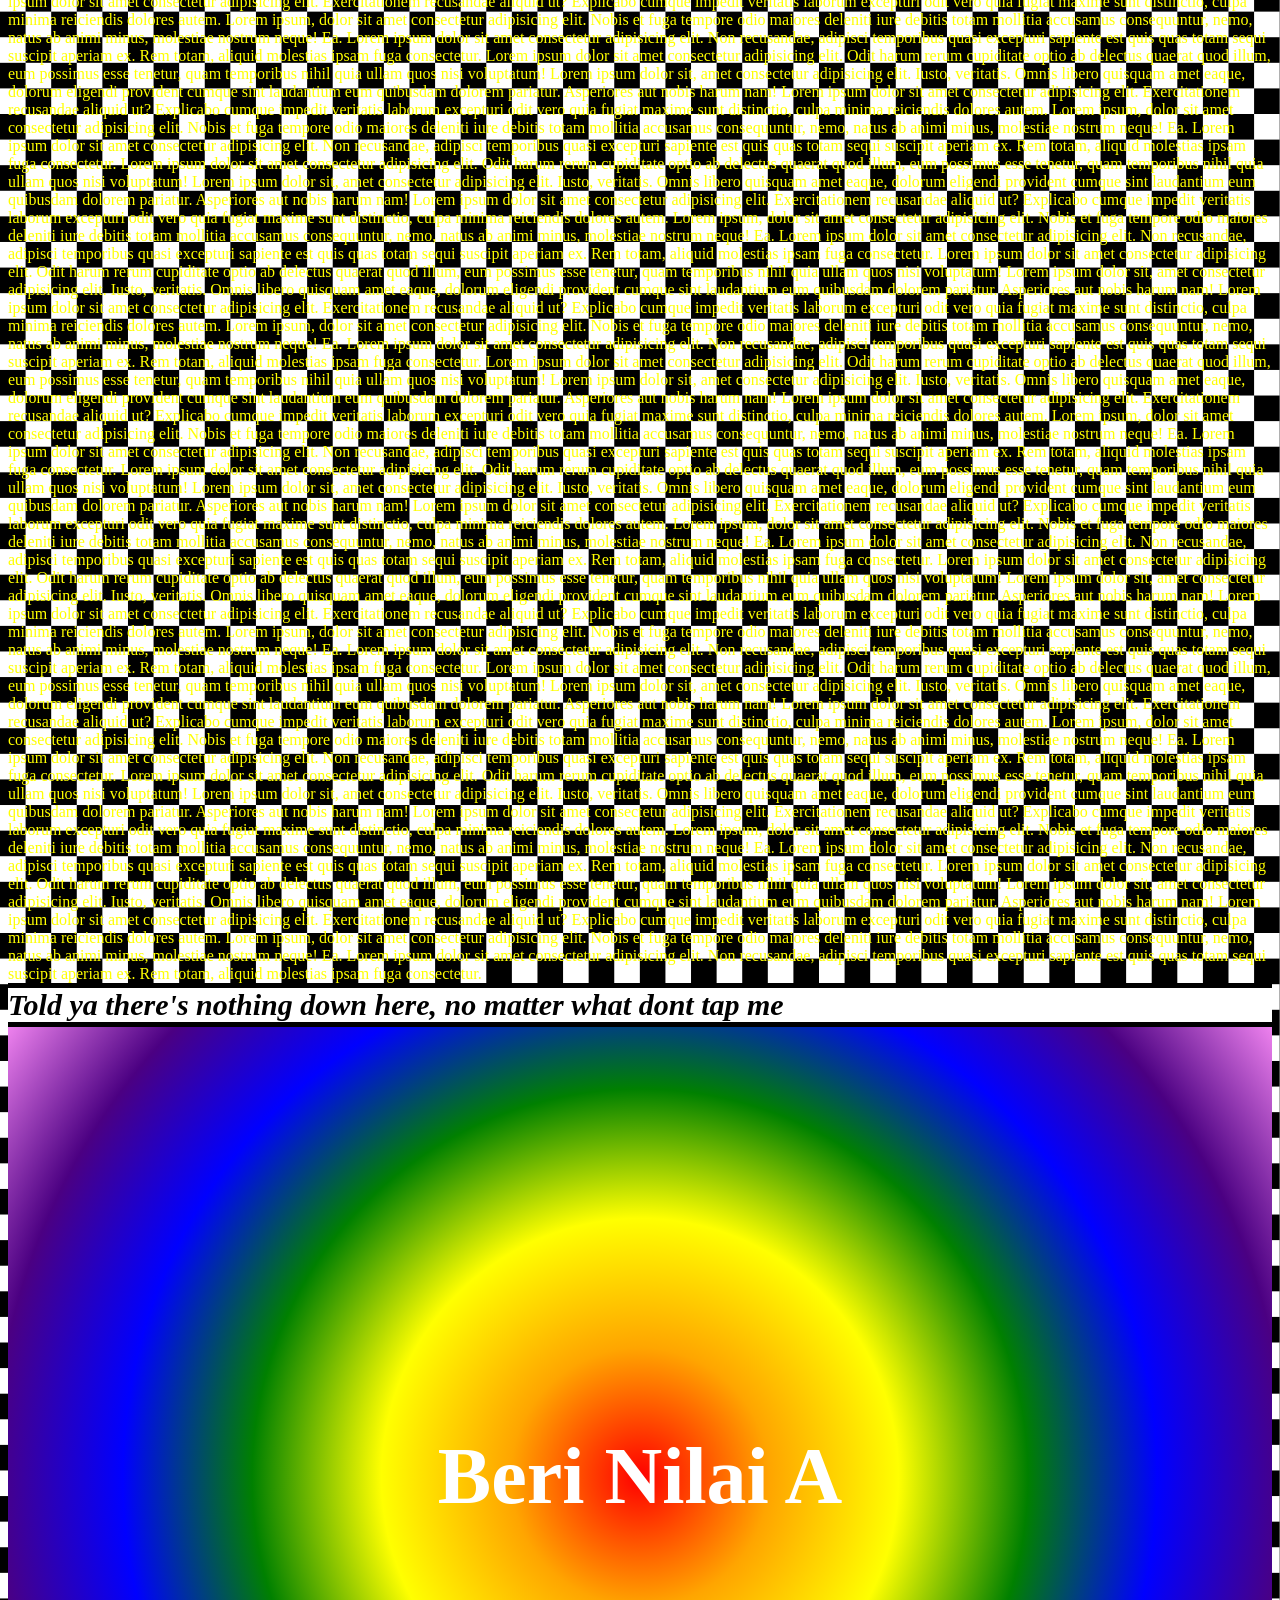
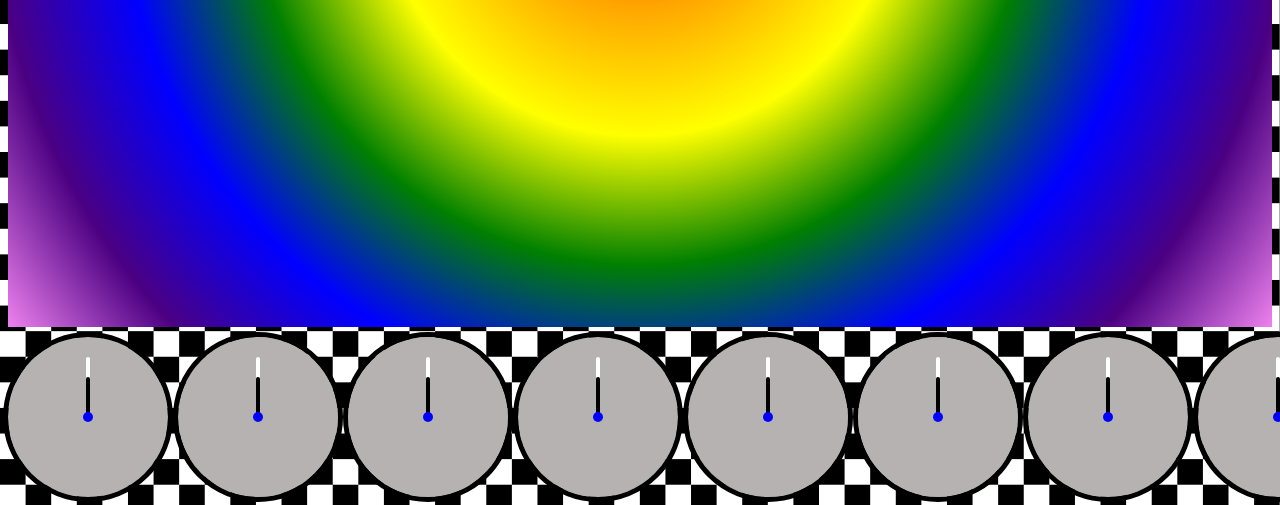
==== commit 5dbf5193: "-----" ====
--- a/index.html
+++ b/index.html
@@ -189,7 +189,7 @@
             <!-- #region Skills -->
             <section id="Skills">
                 <h1>Skills</h1>
-                <div class="SkillsContent">                    
+                <div class="SkillsContent" style="flex-shrink: 0;">
                     <div class="spiralBW"></div>
                     <div class="spiralBW"></div>
 
@@ -282,7 +282,7 @@
             <!-- #region Contact -->
             <section id="Contact">
                 <h1 style="margin: 0;">Contact</h1>
-                <div class="ContactContent">
+                <div class="ContactContent" style="flex-shrink: 0;">
                     
                     <div class="spiralBW"></div>
                     <a target="_blank" href="https://wa.me/6281265254534?text=Halo%20Kamu%20Ganteng%20Sekali">Whatsapp</a>                
--- a/Style.css
+++ b/Style.css
@@ -103,6 +103,7 @@
 .SkillsContent{
     display: flex;
     justify-content: space-around;
+    flex-shrink: 0;
 }
 #Skills li{
     list-style: circle;
@@ -337,6 +338,7 @@
         );
     animation: spin 4s linear infinite;
     margin: 0;
+    flex-shrink: 0;
 }
 
 
@@ -398,7 +400,7 @@
     margin-top: 30px;
     padding: 8px;
     font-size: 20px;
-    gap: 4px;
+    gap: 1px;
 }
 
 
@@ -429,7 +431,7 @@
 }
 
 #About{
-    font-size: 15px;
+    font-size: 8px;
 }
 
 .AboutTitle{
@@ -497,11 +499,12 @@
 
 
 .clock{
-    width: 80px;
+    width: 40px;
     margin-right: 3px;
-    height: 30px;
+    height: 40px;
     margin-top: 4px;
     outline: solid black 3px;
+    flex-shrink: 0;
 }
 
 .clockHour{
@@ -533,13 +536,14 @@
 
 
 .spiral {
-    margin-bottom: 120px;
+    margin-bottom: 10px;
+    width: 40px;
+}
+
+.spiralBW {
+    margin: 0;
     width: 100px;
-}
-
-.spiralBW {
-    margin-bottom: 120px;
-    width: 100px;
+    flex-shrink: 0;
 }
 
 
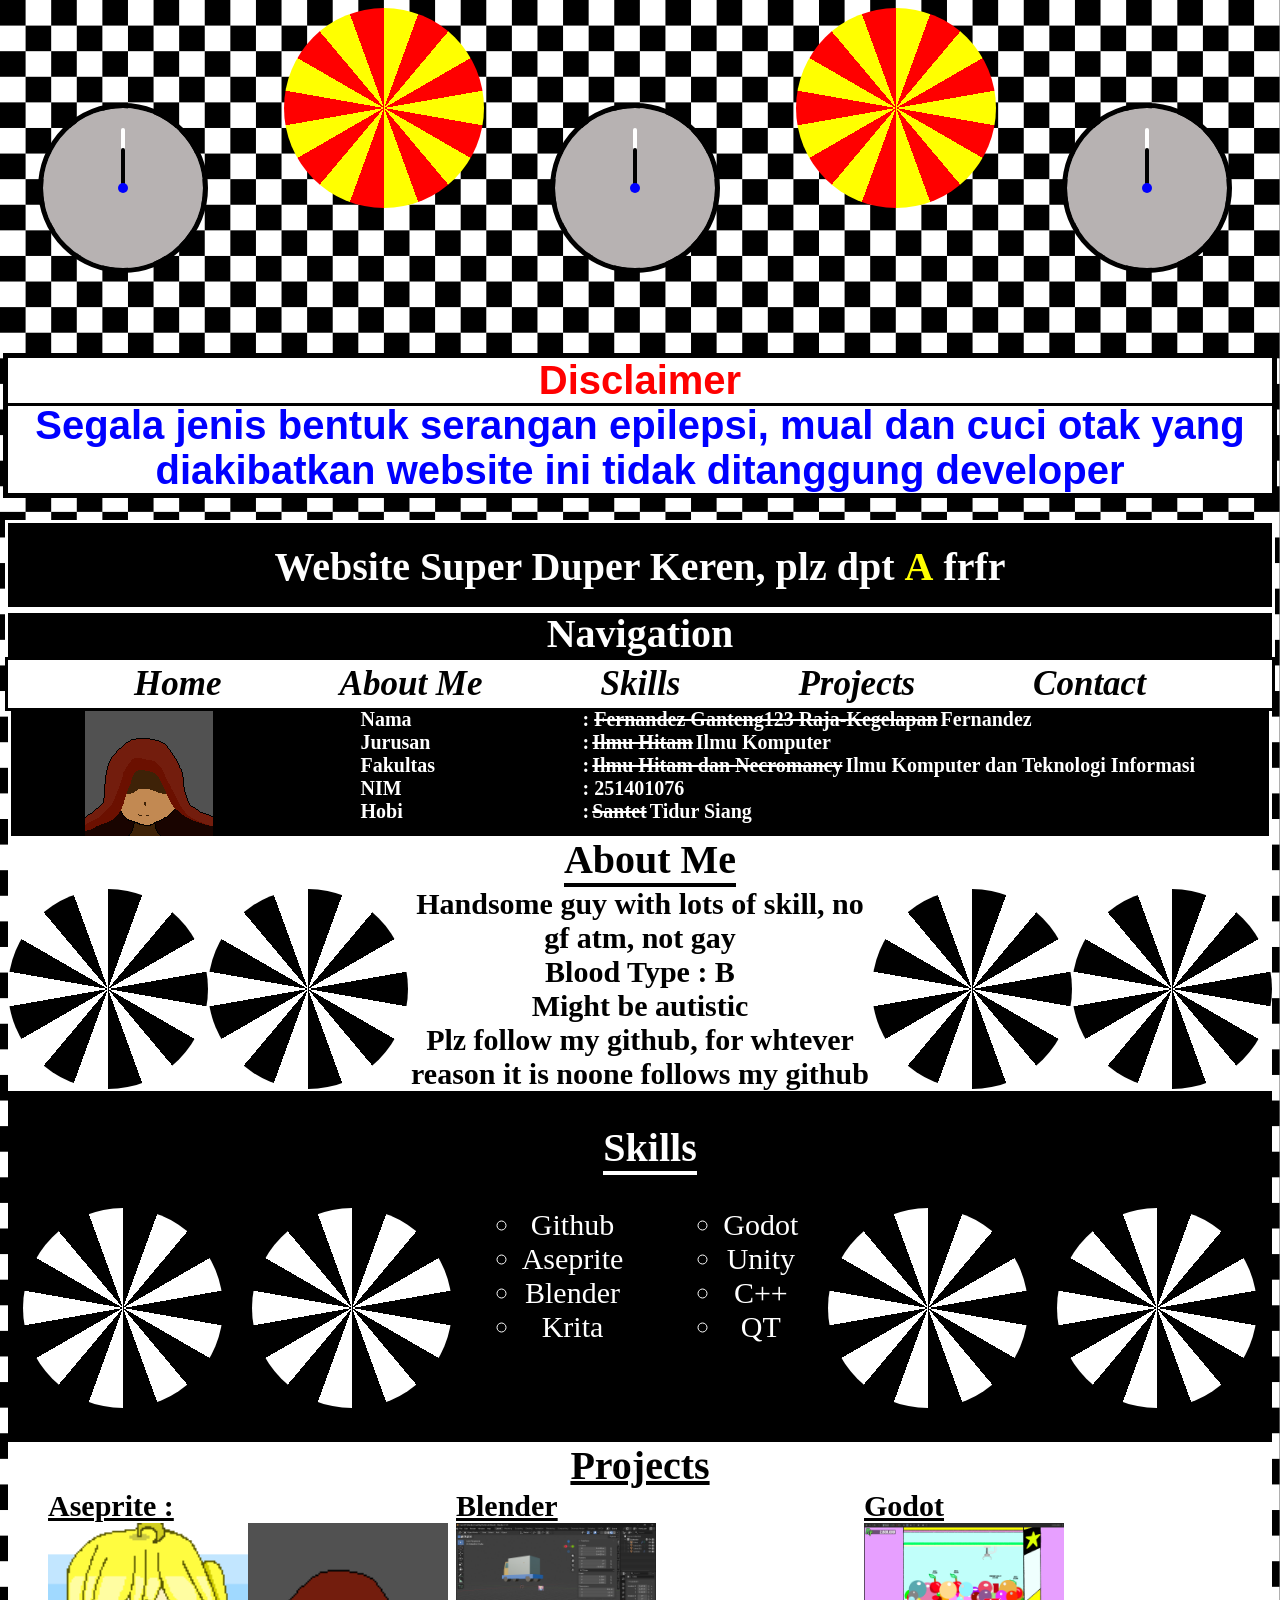
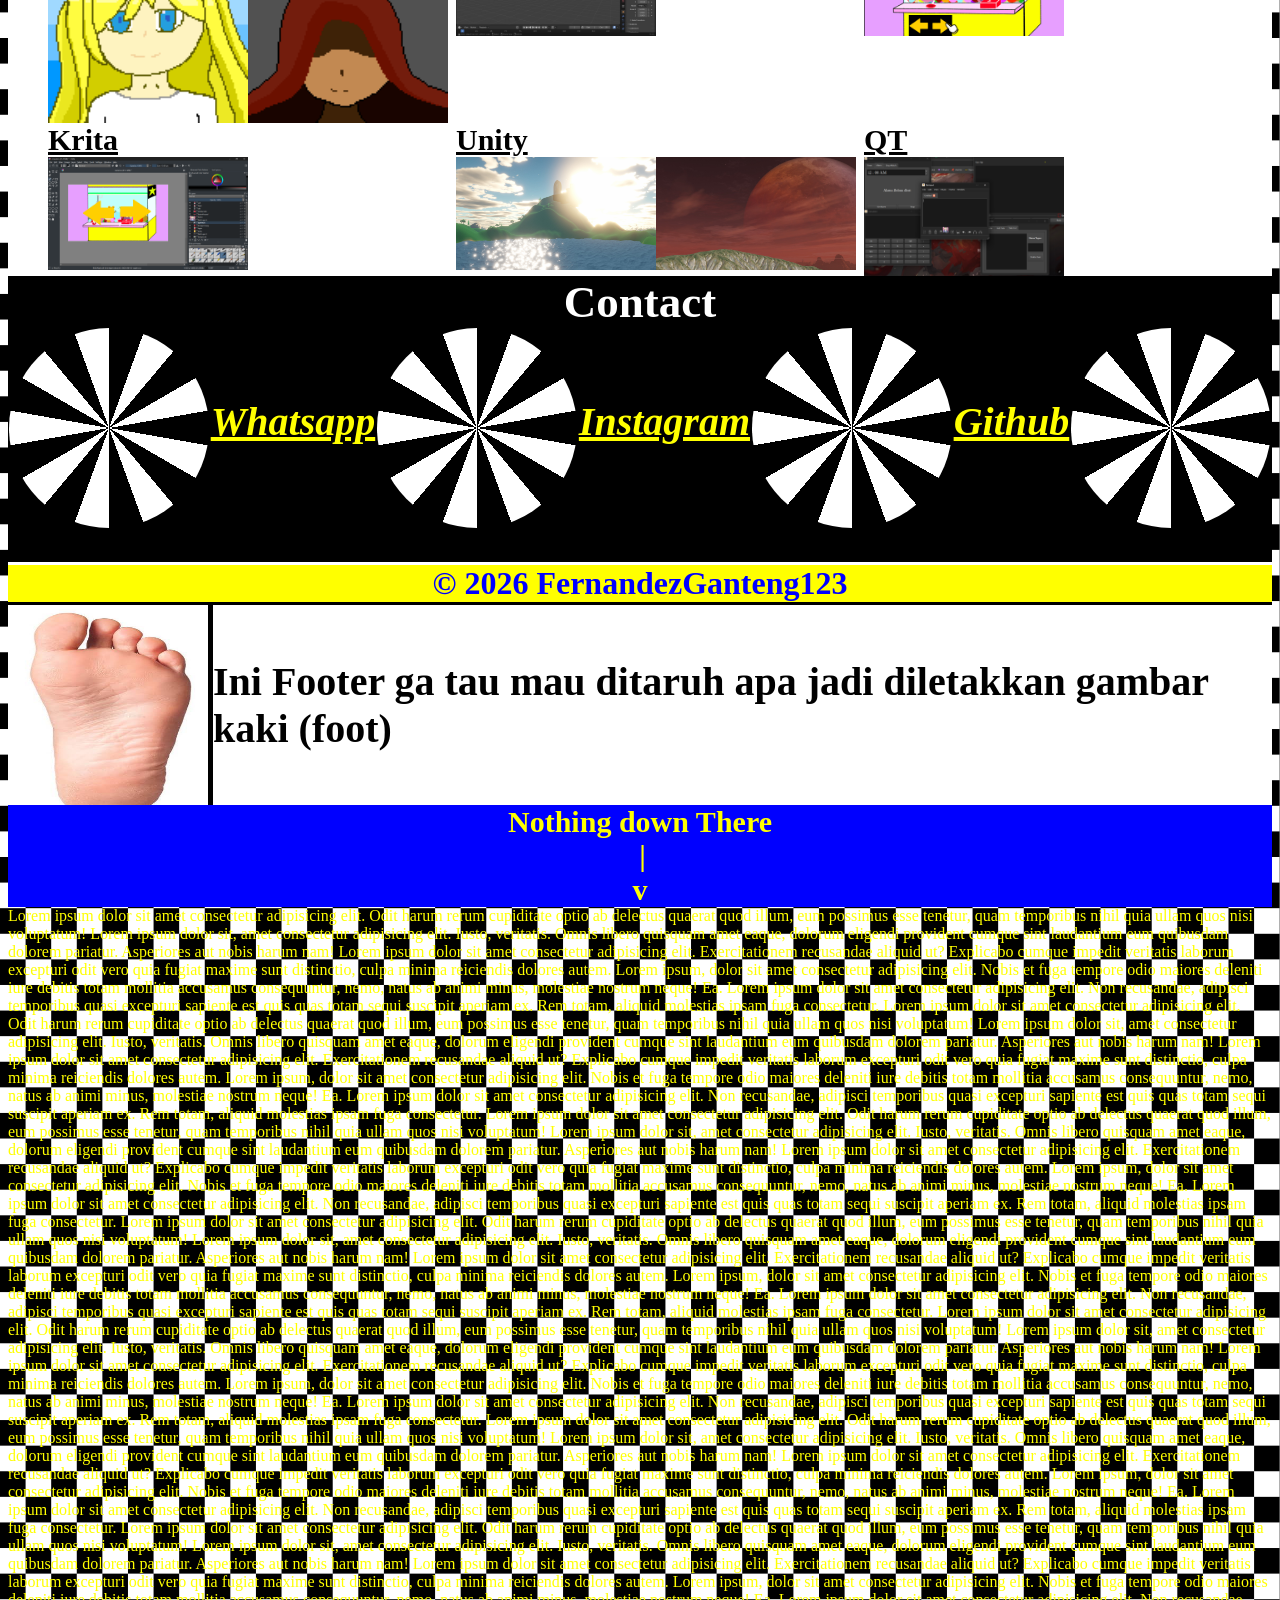
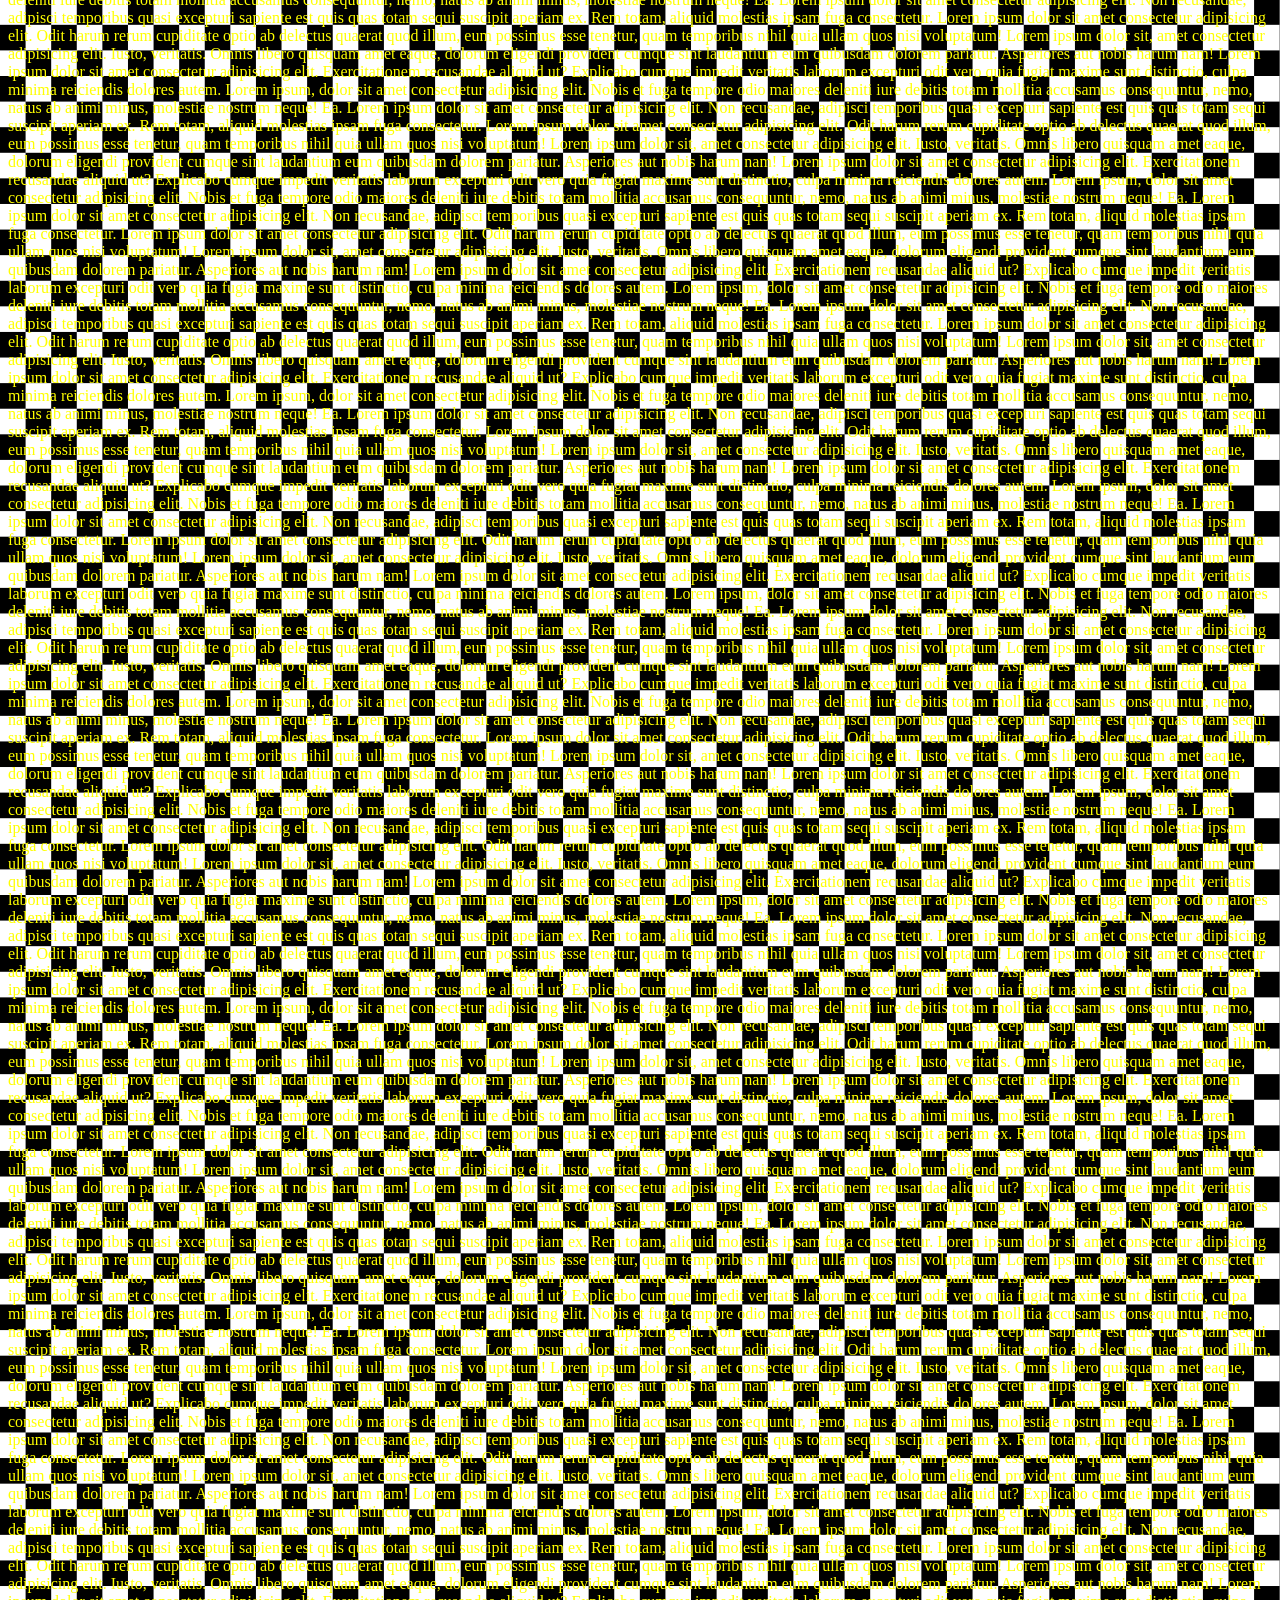
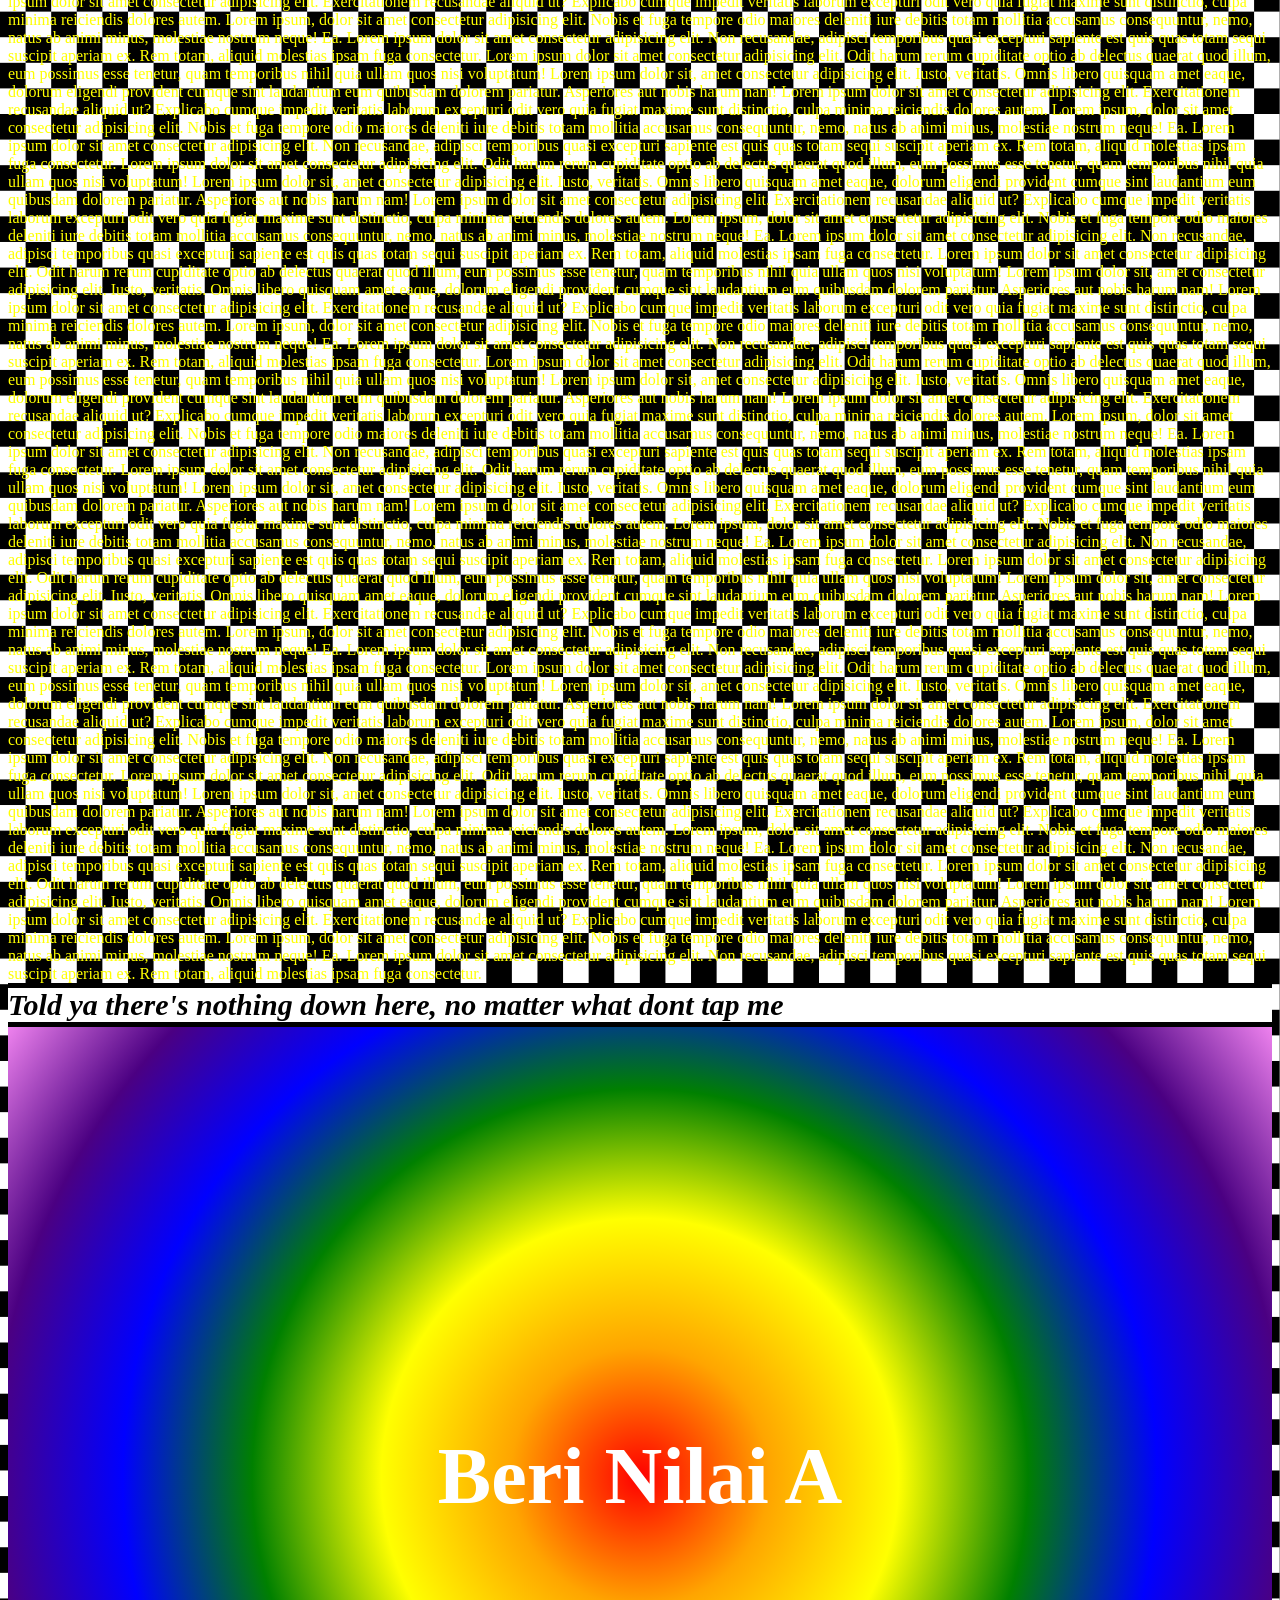
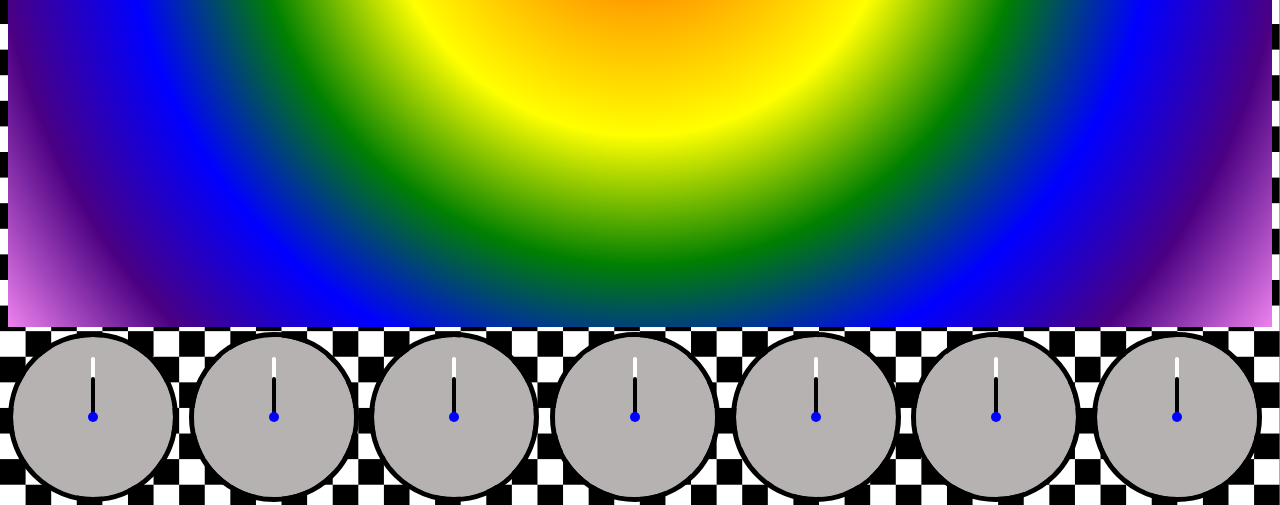
==== commit b97f6821: "--" ====
--- a/index.html
+++ b/index.html
@@ -562,18 +562,6 @@
                 <div class="dot"></div>
             </div>
 
-            <div class="clock">
-                <div class="clockMins" style="animation: spin-counter 1.5s linear infinite;"></div>
-                <div class="clockHour"style="animation: spin-counter 18.0s linear infinite;"></div>
-                <div class="dot"></div>
-            </div>
-
-            <div class="clock">
-                <div class="clockMins" style="animation: spin-counter 0.4s linear infinite;"></div>
-                <div class="clockHour"style="animation: spin-counter 4.8s linear infinite;"></div>
-                <div class="dot"></div>
-            </div>
-
         </div>
         <!-- #endregion -->
     </body>
--- a/Style.css
+++ b/Style.css
@@ -542,7 +542,7 @@
 
 .spiralBW {
     margin: 0;
-    width: 100px;
+    width: 10px;
     flex-shrink: 0;
 }
 
